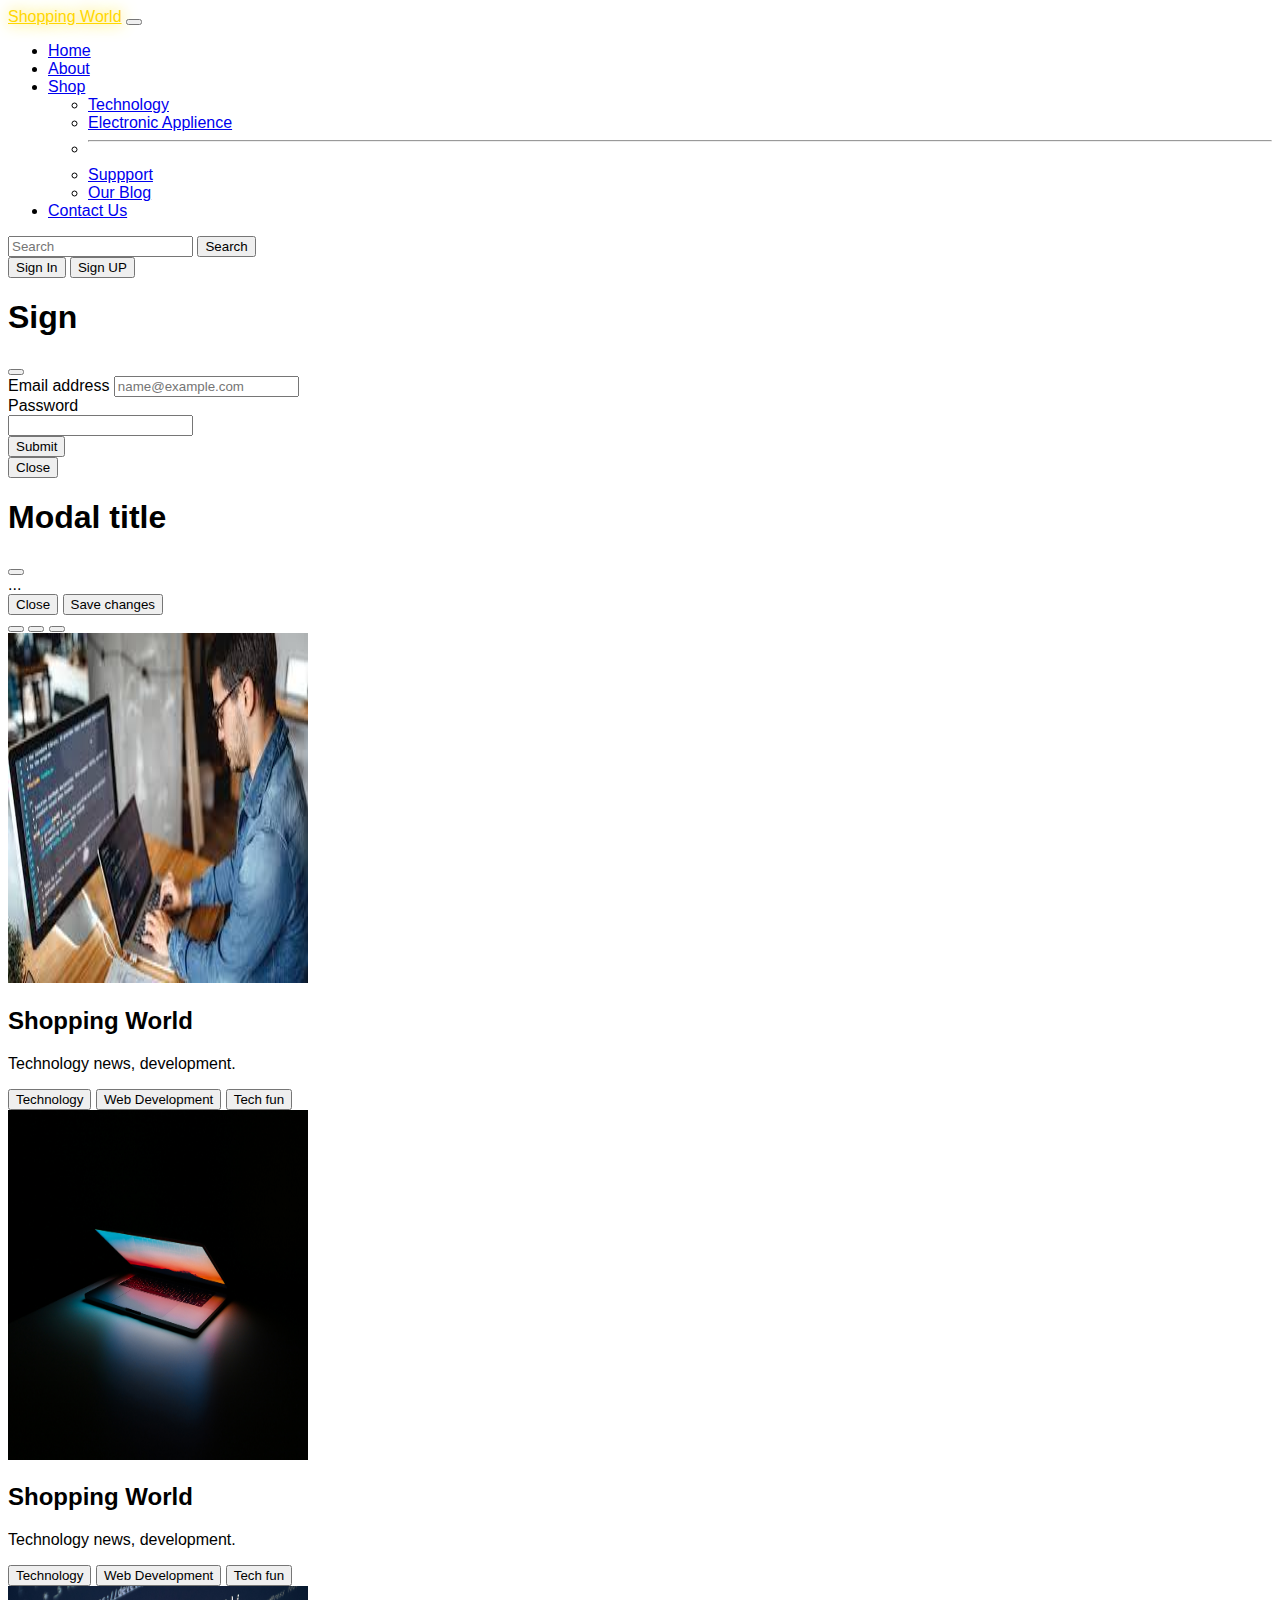
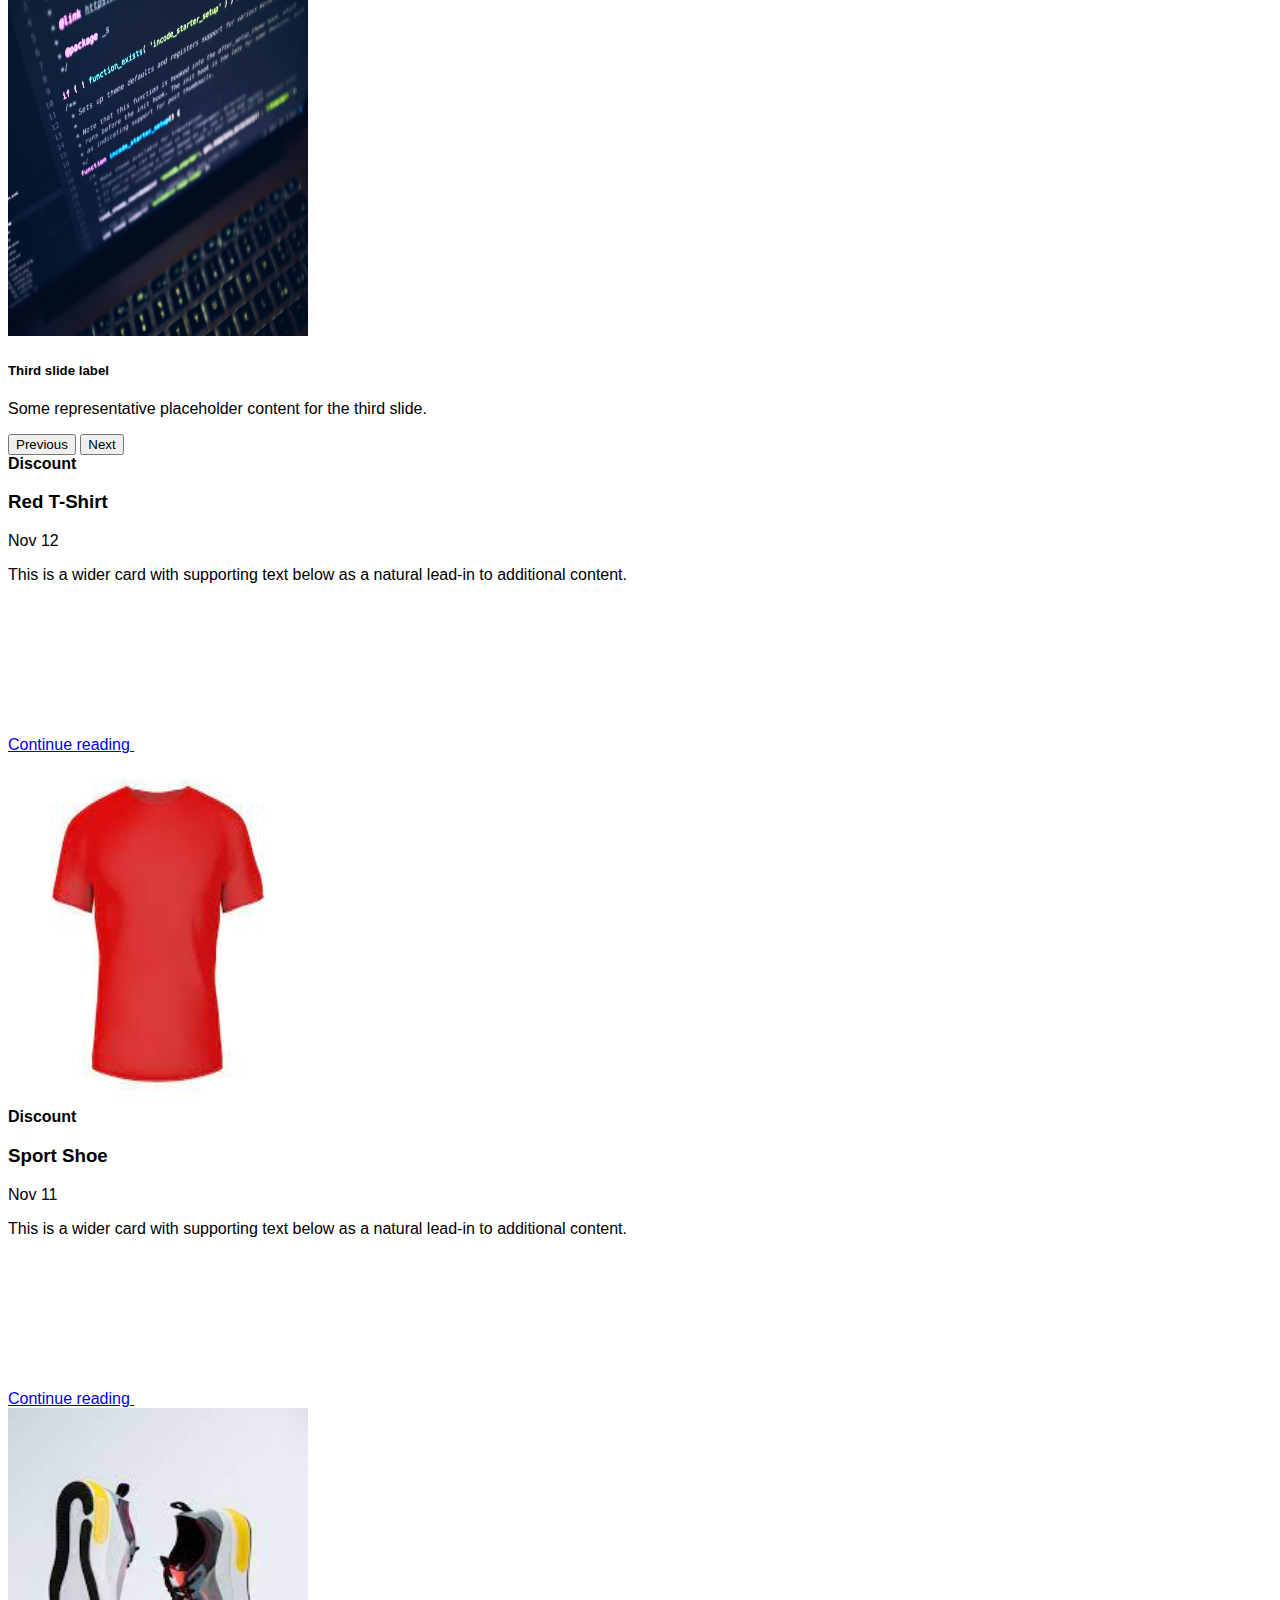
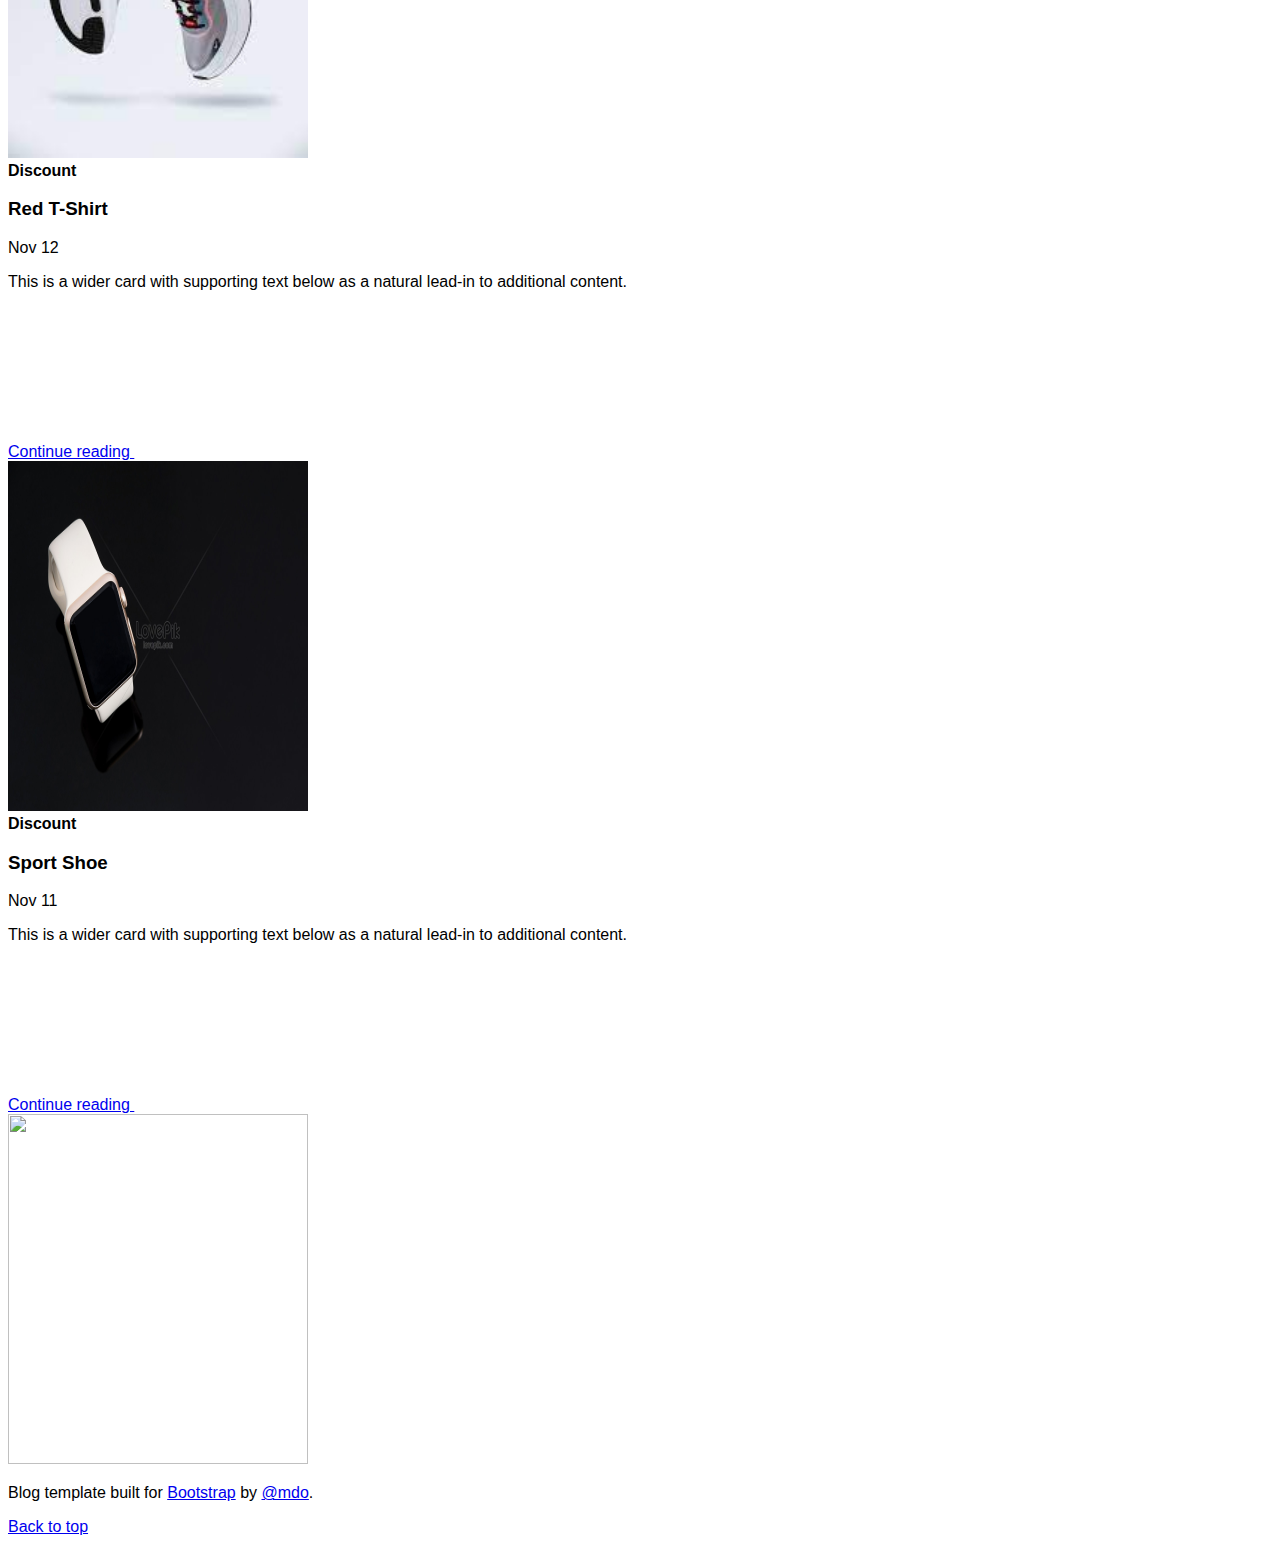
==== index.html @ af424f82 "web complete tuning remainng" ====
<!doctype html>
<html lang="en">

<head>
  <meta charset="utf-8">
  <meta name="viewport" content="width=device-width, initial-scale=1">
  <title>Shopping world</title>
  <link href="https://cdn.jsdelivr.net/npm/bootstrap@5.3.0-alpha3/dist/css/bootstrap.min.css" rel="stylesheet"
    integrity="sha384-KK94CHFLLe+nY2dmCWGMq91rCGa5gtU4mk92HdvYe+M/SXH301p5ILy+dN9+nJOZ" crossorigin="anonymous">
  <link rel="stylesheet" href="e-commerce.css">
</head>

<body>
  <!-- navbar -->

  <nav class="navbar navbar-expand-lg bg-body-tertiary " data-bs-theme="dark">
    <div class="container-fluid ">
      <a class="navbar-brand logo" href="#">Shopping World</a>
      <button class="navbar-toggler" type="button" data-bs-toggle="collapse" data-bs-target="#navbarSupportedContent"
        aria-controls="navbarSupportedContent" aria-expanded="false" aria-label="Toggle navigation">
        <span class="navbar-toggler-icon"></span>
      </button>
      <div class="collapse navbar-collapse" id="navbarSupportedContent">
        <ul class="navbar-nav me-auto mb-2 mb-lg-0">
          <li class="nav-item">
            <a class="nav-link active" aria-current="page" href="/index.html">Home</a>
          </li>
          <li class="nav-item">
            <a class="nav-link" href="/about.html">About</a>
          </li>
          <li class="nav-item dropdown">
            <a class="nav-link dropdown-toggle" href="#" role="button" data-bs-toggle="dropdown" aria-expanded="false">
              Shop
            </a>
            <ul class="dropdown-menu">
              <li><a class="dropdown-item" href="#">Technology</a></li>
              <li><a class="dropdown-item" href="#">Electronic Applience</a></li>
              <li>
                <hr class="dropdown-divider">
              </li>
              <li><a class="dropdown-item" href="#">Suppport</a></li>
              <li><a class="dropdown-item" href="#">Our Blog</a></li>
            </ul>
          </li>
          <li class="nav-item">
            <a class="nav-link" href="/contact.html">Contact Us</a>
          </li>
        </ul>
        <form class="d-flex" role="search">
          <input class="form-control me-2" type="search" placeholder="Search" aria-label="Search">
          <button class="btn btn-outline-light" type="submit">Search</button>
        </form>
        <div class="mx-4">
          <button class="btn btn-info" data-bs-toggle="modal" data-bs-target="#loginModal">Sign In</button>
          <button class="btn btn-info" data-bs-toggle="modal" data-bs-target="#signupModal">Sign UP</button>
        </div>
      </div>
    </div>
  </nav>
  <!-- /navbar -->

  <!--login Modal -->
  <div class="modal fade" id="loginModal" tabindex="-1" aria-labelledby="loginModalLabel" aria-hidden="true">
    <div class="modal-dialog">
      <div class="modal-content">
        <div class="modal-header">
          <h1 class="modal-title fs-5" id="loginModalLabel">Sign</h1>
          <button type="button" class="btn-close" data-bs-dismiss="modal" aria-label="Close"></button>
        </div>
        <div class="modal-body">
          <div class="mb-3">
            <label for="exampleFormControlInput1" class="form-label">Email address</label>
            <input type="email" class="form-control" id="exampleFormControlInput1" placeholder="name@example.com">
          </div>
          <div class="mb-3 row">
            <label for="exampleFormControlInput1" class="form-label"">Password</label>
          <div class=" col-sm-10">
              <input type="password" class="form-control" id="inputPassword">
          </div>
        </div>
        <button class="btn btn-info">Submit</button>
      </div>
      <div class="modal-footer">
        <button type="button" class="btn btn-secondary" data-bs-dismiss="modal">Close</button>
              </div>
    </div>
  </div>
  </div>
  <!-- sign upmodal -->
  <div class="modal fade" id="signupModal" tabindex="-1" aria-labelledby="signupModalLabel" aria-hidden="true">
    <div class="modal-dialog">
      <div class="modal-content">
        <div class="modal-header">
          <h1 class="modal-title fs-5" id="signupModalLabel">Modal title</h1>
          <button type="button" class="btn-close" data-bs-dismiss="modal" aria-label="Close"></button>
        </div>
        <div class="modal-body">
          ...
        </div>
        <div class="modal-footer">
          <button type="button" class="btn btn-secondary" data-bs-dismiss="modal">Close</button>
          <button type="button" class="btn btn-primary">Save changes</button>
        </div>
      </div>
    </div>
  </div>

  <!-- carousel -->
  <div id="carouselExample  " class="carousel slide carousel-fade">
    <div class="carousel-indicators">
      <button type="button" data-bs-target="#carouselExampleCaptions" data-bs-slide-to="0" class="active"
        aria-current="true" aria-label="Slide 1"></button>
      <button type="button" data-bs-target="#carouselExampleCaptions" data-bs-slide-to="1"
        aria-label="Slide 2"></button>
      <button type="button" data-bs-target="#carouselExampleCaptions" data-bs-slide-to="2"
        aria-label="Slide 3"></button>
    </div>
    <div class="carousel-inner">
      <div class="carousel-item active">
        <img src="/images/images6.jpg" class="d-block w-100" alt="...">
        <div class="carousel-caption d-none d-md-block">
          <h2>Shopping World</h2>
          <p>Technology news, development.</p>
          <button class="btn btn-danger">Technology</button>
          <button class="btn btn-primary">Web Development</button>
          <button class="btn btn-success">Tech fun</button>
        </div>
      </div>
      <div class="carousel-item">
        <img src="images/image2.jpg" class="d-block w-100" alt="...">
        <div class="carousel-caption d-none d-md-block">
          <h2>Shopping World</h2>
          <p>Technology news, development.</p>
          <button class="btn btn-danger">Technology</button>
          <button class="btn btn-primary">Web Development</button>
          <button class="btn btn-success">Tech fun</button>
        </div>
      </div>
      <div class="carousel-item">
        <img src="/images/image5.jpg" class="d-block w-100" alt="...">
        <div class="carousel-caption d-none d-md-block">
          <h5>Third slide label</h5>
          <p>Some representative placeholder content for the third slide.</p>
        </div>
      </div>
    </div>
    <button class="carousel-control-prev" type="button" data-bs-target="#carouselExampleCaptions" data-bs-slide="prev">
      <span class="carousel-control-prev-icon" aria-hidden="true"></span>
      <span class="visually-hidden">Previous</span>
    </button>
    <button class="carousel-control-next" type="button" data-bs-target="#carouselExampleCaptions" data-bs-slide="next">
      <span class="carousel-control-next-icon" aria-hidden="true"></span>
      <span class="visually-hidden">Next</span>
    </button>
  </div>
  <!-- /carousel -->

  <!-- cards -->
  <div class="container my-4">
    <div class="row mb-2">
      <div class="col-md-6">
        <div class="row g-0 border rounded overflow-hidden flex-md-row mb-4 shadow-sm h-md-250 position-relative">
          <div class="col p-4 d-flex flex-column position-static">
            <strong class="d-inline-block mb-2 text-primary-emphasis">Discount</strong>
            <h3 class="mb-0">Red T-Shirt</h3>
            <div class="mb-1 text-body-secondary">Nov 12</div>
            <p class="card-text mb-auto">This is a wider card with supporting text below as a natural lead-in to
              additional content.</p>
            <a href="#" class="icon-link gap-1 icon-link-hover stretched-link">
              Continue reading
              <svg class="bi">
                <use xlink:href="#chevron-right"></use>
              </svg>
            </a>
          </div>
          <div class="col-auto d-none d-lg-block">
            <img class="bd-placeholder-img" width="200" height="250" src="/images/slide1.jpg" alt="">
          </div>
        </div>
      </div>
      <div class="col-md-6">
        <div class="row g-0 border rounded overflow-hidden flex-md-row mb-4 shadow-sm h-md-250 position-relative">
          <div class="col p-4 d-flex flex-column position-static">
            <strong class="d-inline-block mb-2 text-success-emphasis">Discount</strong>
            <h3 class="mb-0">Sport Shoe</h3>
            <div class="mb-1 text-body-secondary">Nov 11</div>
            <p class="mb-auto">This is a wider card with supporting text below as a natural lead-in to additional
              content.</p>
            <a href="#" class="icon-link gap-1 icon-link-hover stretched-link">
              Continue reading
              <svg class="bi">
                <use xlink:href="#chevron-right"></use>
              </svg>
            </a>
          </div>
          <div class="col-auto d-none d-lg-block">
            <img class="bd-placeholder-img" width="200" height="250" src="/images/slide3.jpg" alt="">
          </div>
        </div>
      </div>
    </div>
  </div>
  <div class="container my-4">
    <div class="row mb-2">
      <div class="col-md-6">
        <div class="row g-0 border rounded overflow-hidden flex-md-row mb-4 shadow-sm h-md-250 position-relative">
          <div class="col p-4 d-flex flex-column position-static">
            <strong class="d-inline-block mb-2 text-primary-emphasis">Discount</strong>
            <h3 class="mb-0">Red T-Shirt</h3>
            <div class="mb-1 text-body-secondary">Nov 12</div>
            <p class="card-text mb-auto">This is a wider card with supporting text below as a natural lead-in to
              additional content.</p>
            <a href="#" class="icon-link gap-1 icon-link-hover stretched-link">
              Continue reading
              <svg class="bi">
                <use xlink:href="#chevron-right"></use>
              </svg>
            </a>
          </div>
          <div class="col-auto d-none d-lg-block">
            <img class="bd-placeholder-img" width="200" height="250" src="/images/slide2.jpg" alt="">
          </div>
        </div>
      </div>
      <div class="col-md-6">
        <div class="row g-0 border rounded overflow-hidden flex-md-row mb-4 shadow-sm h-md-250 position-relative">
          <div class="col p-4 d-flex flex-column position-static">
            <strong class="d-inline-block mb-2 text-success-emphasis">Discount</strong>
            <h3 class="mb-0">Sport Shoe</h3>
            <div class="mb-1 text-body-secondary">Nov 11</div>
            <p class="mb-auto">This is a wider card with supporting text below as a natural lead-in to additional
              content.</p>
            <a href="#" class="icon-link gap-1 icon-link-hover stretched-link">
              Continue reading
              <svg class="bi">
                <use xlink:href="#chevron-right"></use>
              </svg>
            </a>
          </div>
          <div class="col-auto d-none d-lg-block">
            <img class="bd-placeholder-img" width="200" height="250" src="/images/image1.jpg" alt="">
          </div>
        </div>
      </div>
    </div>
  </div>
  <!-- /cards -->
  <!-- <footer> -->
  <footer class="py-5 text-center text-body-secondary bg-body-tertiary">
    <p>Blog template built for <a href="https://getbootstrap.com/">Bootstrap</a> by <a
        href="https://twitter.com/mdo">@mdo</a>.</p>
    <p class="mb-0">
      <a href="#">Back to top</a>
    </p>
  </footer>
  <!-- </footer> -->


  <script src="https://cdn.jsdelivr.net/npm/bootstrap@5.3.0-alpha3/dist/js/bootstrap.bundle.min.js"
    integrity="sha384-ENjdO4Dr2bkBIFxQpeoTz1HIcje39Wm4jDKdf19U8gI4ddQ3GYNS7NTKfAdVQSZe"
    crossorigin="anonymous"></script>
</body>

</html>
---- e-commerce.css ----
body{
    font-family: 'Franklin Gothic Medium', 'Arial Narrow', Arial, sans-serif;
    /* background: darkblue; */
}
.logo{
    color: gold;
    text-shadow: 0px 0px 1rem;
}
img{
    width: 300px;
    height: 350px;
}
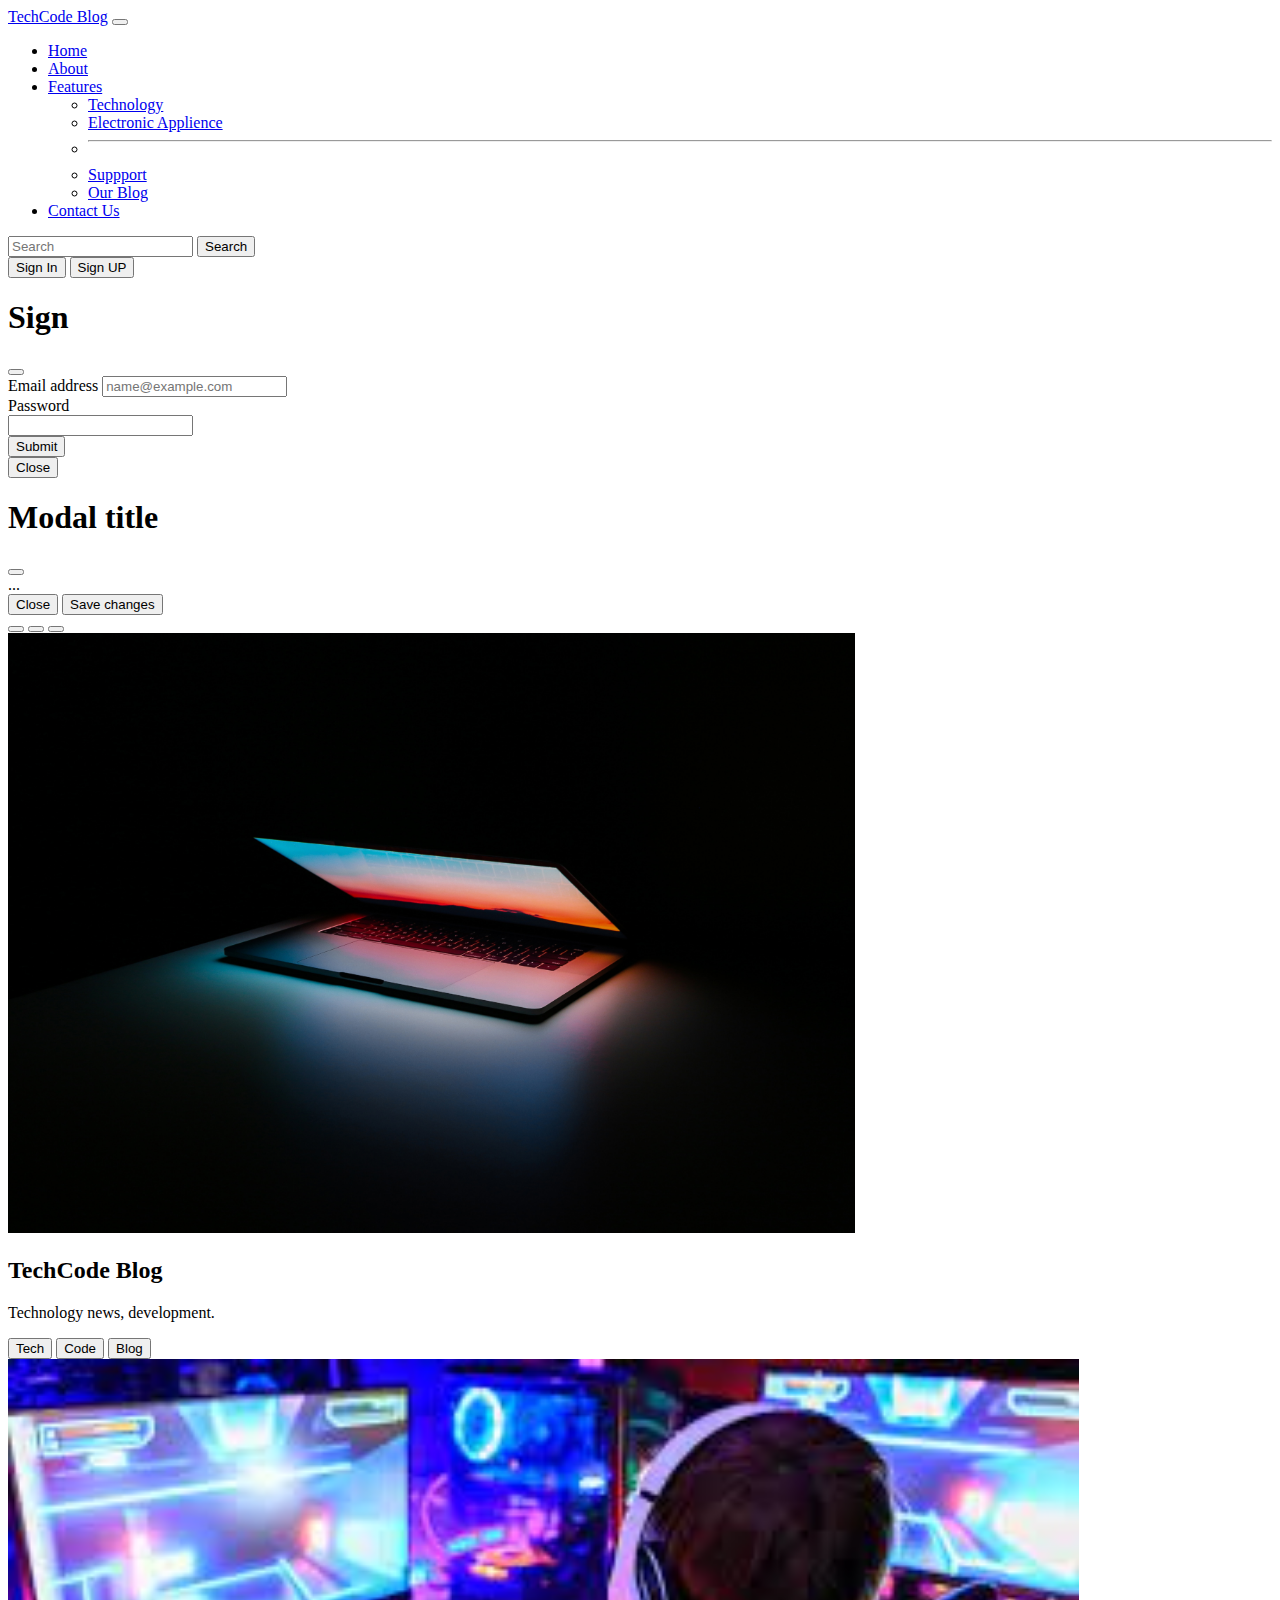
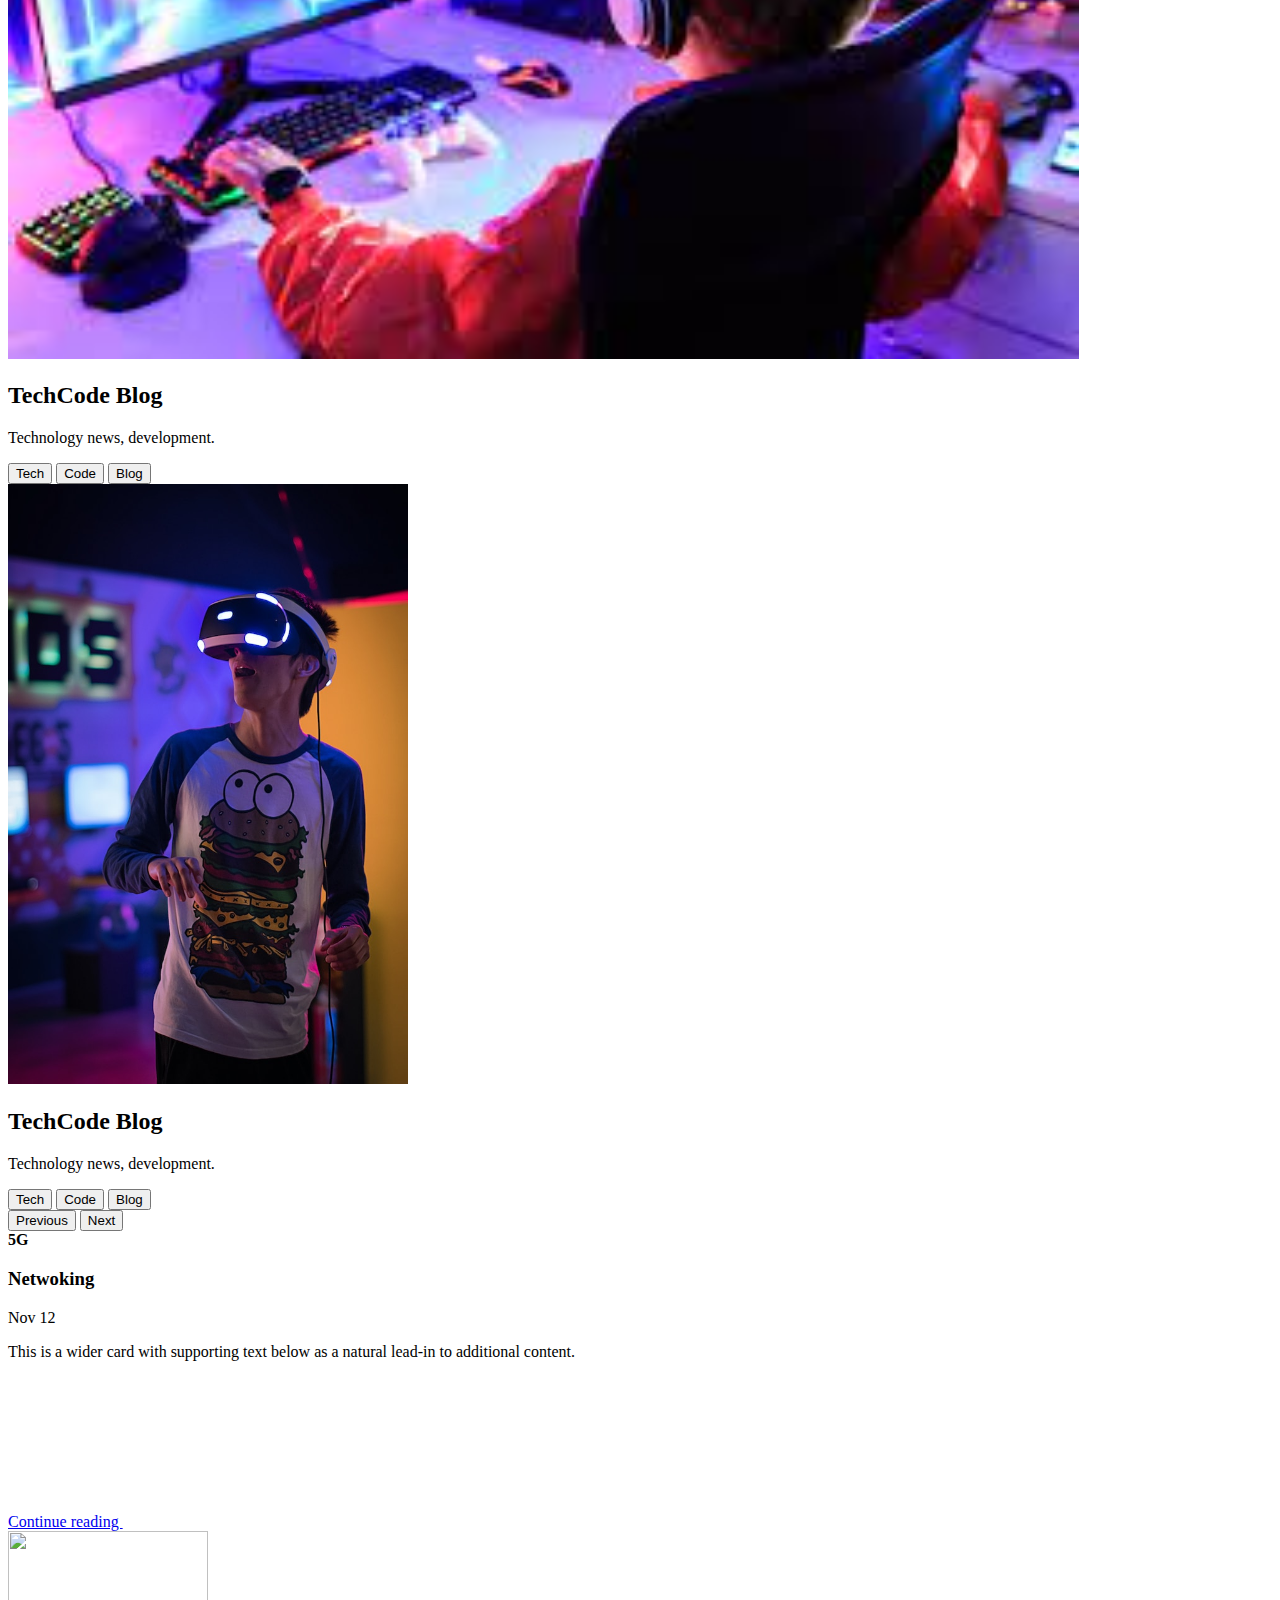
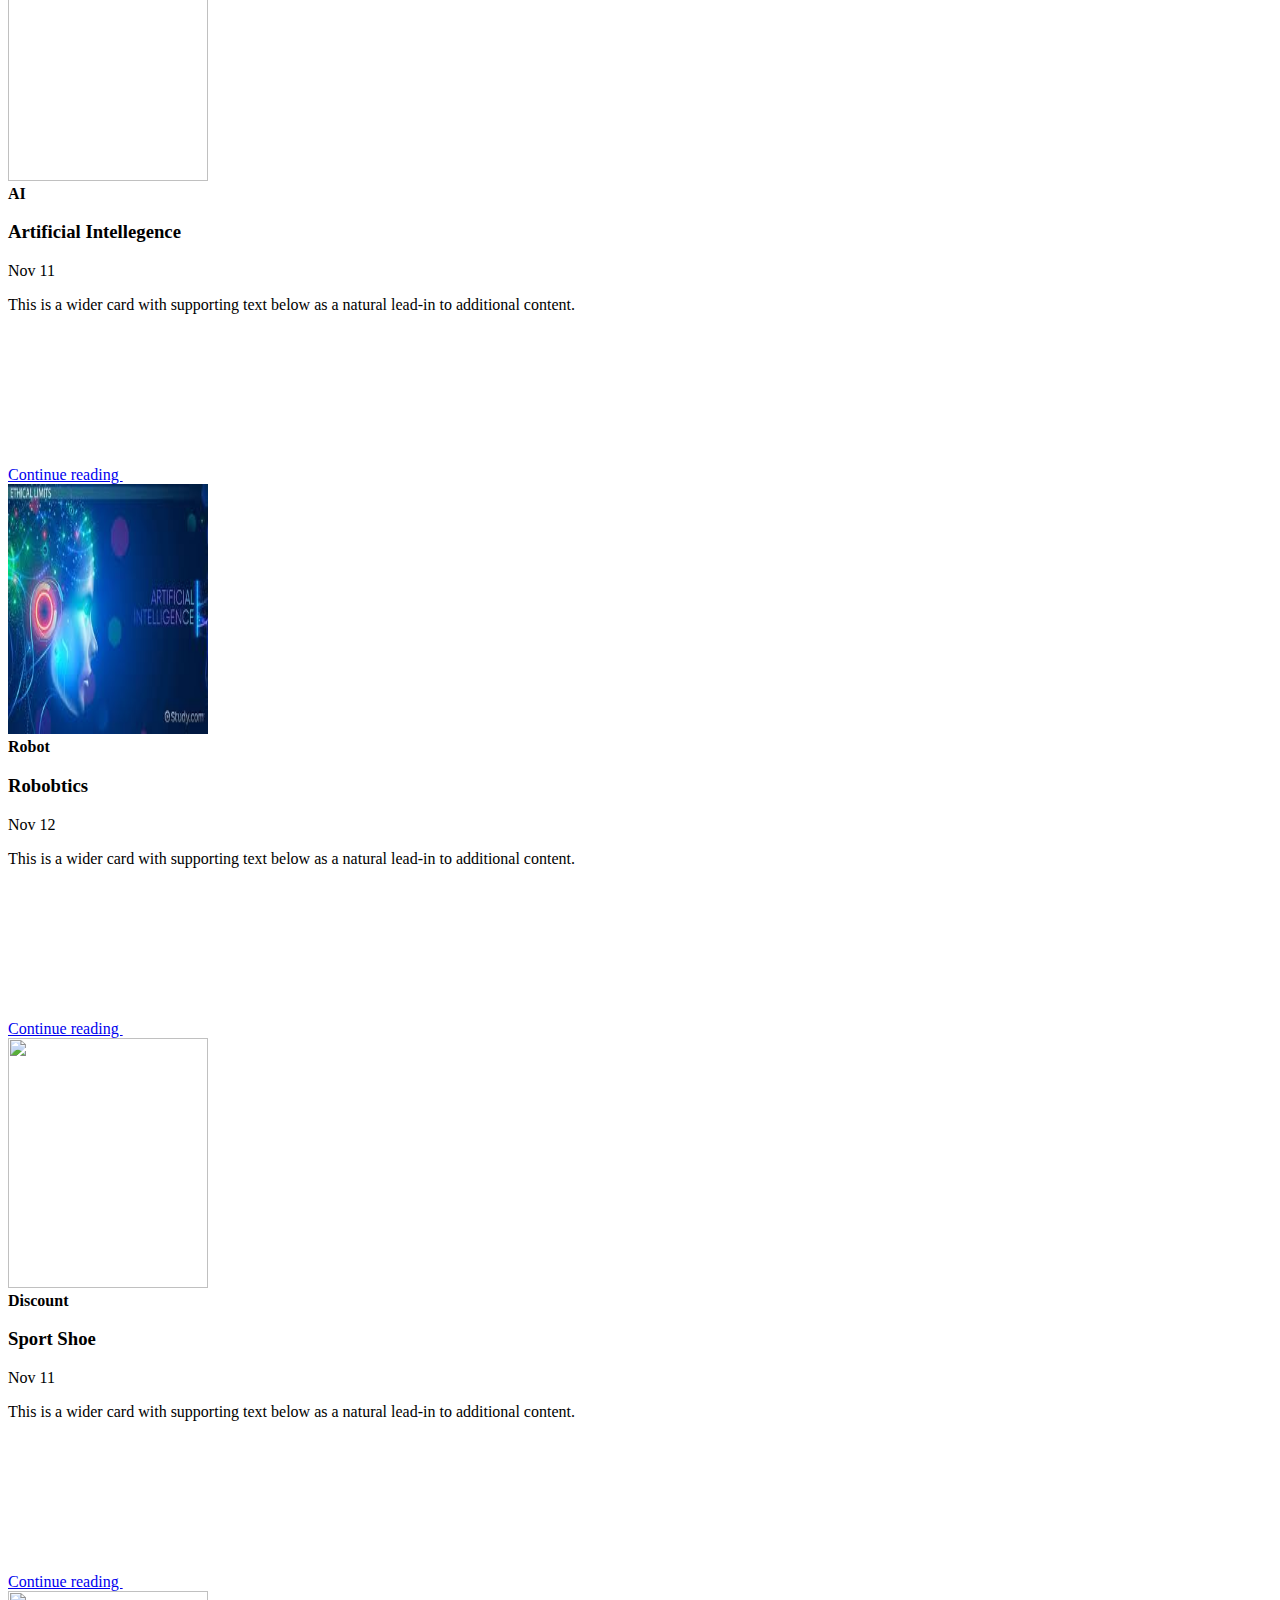
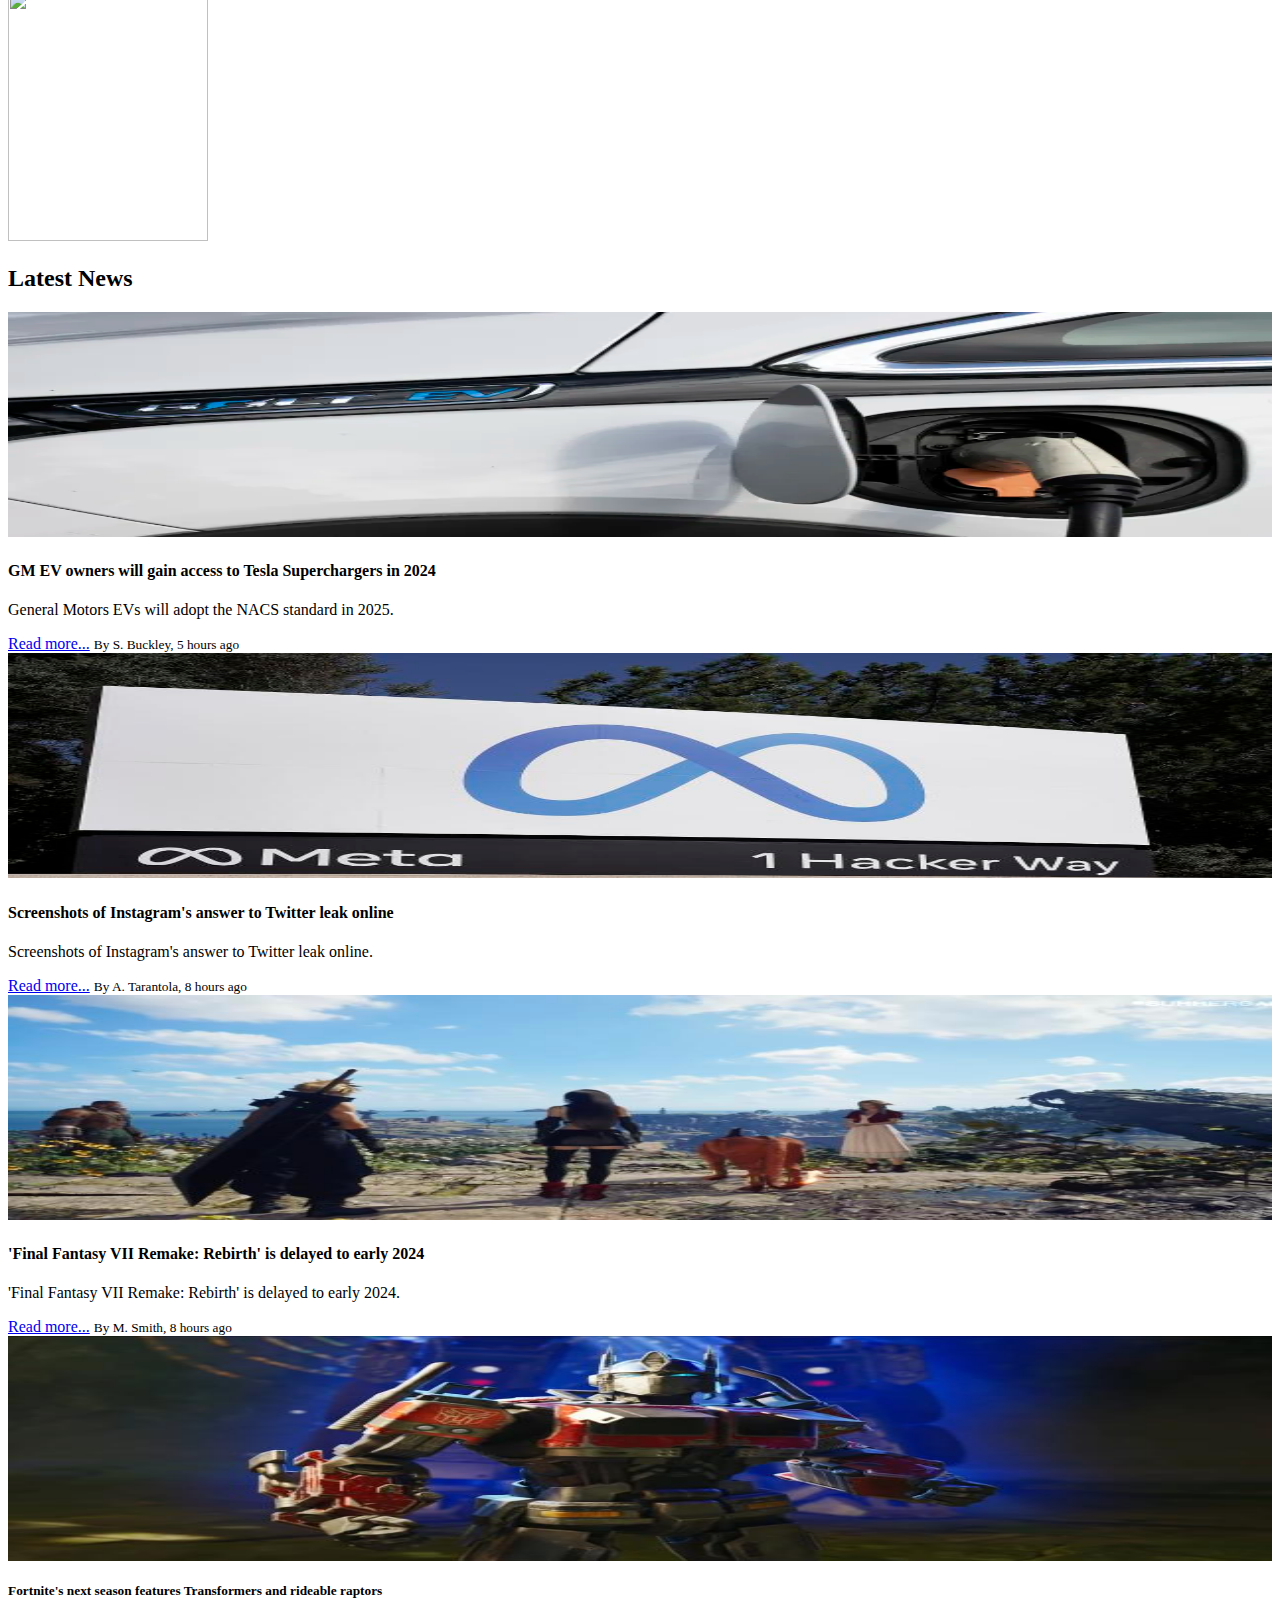
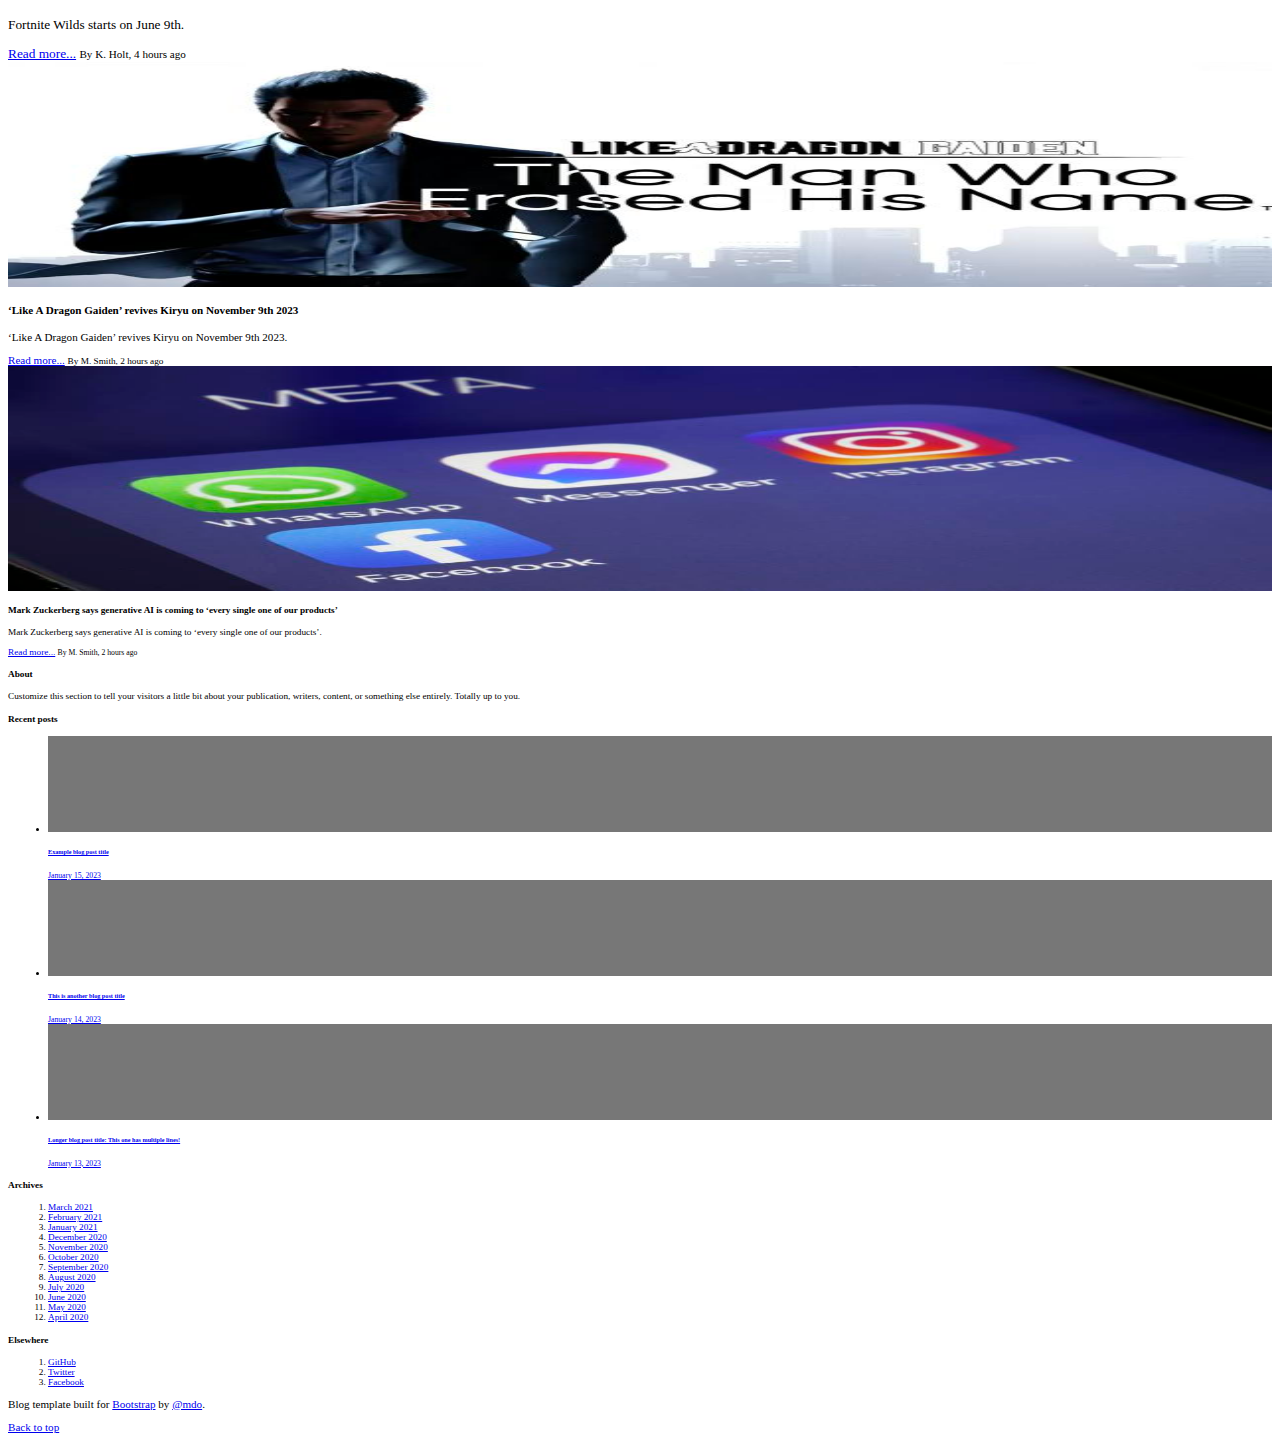
==== commit 3941db2c: "latest news section added" ====
--- a/index.html
+++ b/index.html
@@ -13,48 +13,49 @@
 <body>
   <!-- navbar -->
 
-  <nav class="navbar navbar-expand-lg bg-body-tertiary " data-bs-theme="dark">
+  <nav class="navbar navbar-expand-lg bg-body-tertiary " data-bs-theme="light">
     <div class="container-fluid ">
-      <a class="navbar-brand logo" href="#">Shopping World</a>
-      <button class="navbar-toggler" type="button" data-bs-toggle="collapse" data-bs-target="#navbarSupportedContent"
+      <a class="navbar-brand logo text-danger fw-bolder" href="#" ">TechCode Blog</a>
+      <button class=" navbar-toggler" type="button" data-bs-toggle="collapse" data-bs-target="#navbarSupportedContent"
         aria-controls="navbarSupportedContent" aria-expanded="false" aria-label="Toggle navigation">
         <span class="navbar-toggler-icon"></span>
-      </button>
-      <div class="collapse navbar-collapse" id="navbarSupportedContent">
-        <ul class="navbar-nav me-auto mb-2 mb-lg-0">
-          <li class="nav-item">
-            <a class="nav-link active" aria-current="page" href="/index.html">Home</a>
-          </li>
-          <li class="nav-item">
-            <a class="nav-link" href="/about.html">About</a>
-          </li>
-          <li class="nav-item dropdown">
-            <a class="nav-link dropdown-toggle" href="#" role="button" data-bs-toggle="dropdown" aria-expanded="false">
-              Shop
-            </a>
-            <ul class="dropdown-menu">
-              <li><a class="dropdown-item" href="#">Technology</a></li>
-              <li><a class="dropdown-item" href="#">Electronic Applience</a></li>
-              <li>
-                <hr class="dropdown-divider">
-              </li>
-              <li><a class="dropdown-item" href="#">Suppport</a></li>
-              <li><a class="dropdown-item" href="#">Our Blog</a></li>
-            </ul>
-          </li>
-          <li class="nav-item">
-            <a class="nav-link" href="/contact.html">Contact Us</a>
-          </li>
-        </ul>
-        <form class="d-flex" role="search">
-          <input class="form-control me-2" type="search" placeholder="Search" aria-label="Search">
-          <button class="btn btn-outline-light" type="submit">Search</button>
-        </form>
-        <div class="mx-4">
-          <button class="btn btn-info" data-bs-toggle="modal" data-bs-target="#loginModal">Sign In</button>
-          <button class="btn btn-info" data-bs-toggle="modal" data-bs-target="#signupModal">Sign UP</button>
-        </div>
-      </div>
+        </button>
+        <div class="collapse navbar-collapse" id="navbarSupportedContent">
+          <ul class="navbar-nav me-auto mb-2 mb-lg-0">
+            <li class="nav-item">
+              <a class="nav-link active" aria-current="page" href="/index.html">Home</a>
+            </li>
+            <li class="nav-item">
+              <a class="nav-link" href="/about.html">About</a>
+            </li>
+            <li class="nav-item dropdown">
+              <a class="nav-link dropdown-toggle" href="#" role="button" data-bs-toggle="dropdown"
+                aria-expanded="false">
+                Features
+              </a>
+              <ul class="dropdown-menu">
+                <li><a class="dropdown-item" href="#">Technology</a></li>
+                <li><a class="dropdown-item" href="#">Electronic Applience</a></li>
+                <li>
+                  <hr class="dropdown-divider">
+                </li>
+                <li><a class="dropdown-item" href="#">Suppport</a></li>
+                <li><a class="dropdown-item" href="#">Our Blog</a></li>
+              </ul>
+            </li>
+            <li class="nav-item">
+              <a class="nav-link" href="/contact.html">Contact Us</a>
+            </li>
+          </ul>
+          <form class="d-flex" role="search">
+            <input class="form-control me-2" type="search" placeholder="Search" aria-label="Search">
+            <button class="btn btn-outline-dark" type="submit">Search</button>
+          </form>
+          <div class="mx-4">
+            <button class="btn btn-dark" data-bs-toggle="modal" data-bs-target="#loginModal">Sign In</button>
+            <button class="btn btn-dark" data-bs-toggle="modal" data-bs-target="#signupModal">Sign UP</button>
+          </div>
+        </div>
     </div>
   </nav>
   <!-- /navbar -->
@@ -82,7 +83,7 @@
       </div>
       <div class="modal-footer">
         <button type="button" class="btn btn-secondary" data-bs-dismiss="modal">Close</button>
-              </div>
+      </div>
     </div>
   </div>
   </div>
@@ -106,7 +107,7 @@
   </div>
 
   <!-- carousel -->
-  <div id="carouselExample  " class="carousel slide carousel-fade">
+  <div id="carouselExampleCaptions" class="carousel slide">
     <div class="carousel-indicators">
       <button type="button" data-bs-target="#carouselExampleCaptions" data-bs-slide-to="0" class="active"
         aria-current="true" aria-label="Slide 1"></button>
@@ -117,30 +118,33 @@
     </div>
     <div class="carousel-inner">
       <div class="carousel-item active">
-        <img src="/images/images6.jpg" class="d-block w-100" alt="...">
+        <img src="images/slide1.jpg" height="600" class="d-block w-100" alt="...">
         <div class="carousel-caption d-none d-md-block">
-          <h2>Shopping World</h2>
+          <h2 class="fw-bold">TechCode Blog</h2>
           <p>Technology news, development.</p>
-          <button class="btn btn-danger">Technology</button>
-          <button class="btn btn-primary">Web Development</button>
-          <button class="btn btn-success">Tech fun</button>
+          <button class="btn btn-danger">Tech</button>
+          <button class="btn btn-primary">Code</button>
+          <button class="btn btn-success">Blog</button>
         </div>
       </div>
       <div class="carousel-item">
-        <img src="images/image2.jpg" class="d-block w-100" alt="...">
+        <img src="images/slide2.jpg" height="600" class="d-block w-100" alt="...">
         <div class="carousel-caption d-none d-md-block">
-          <h2>Shopping World</h2>
+          <h2 class="fw-bold">TechCode Blog</h2>
           <p>Technology news, development.</p>
-          <button class="btn btn-danger">Technology</button>
-          <button class="btn btn-primary">Web Development</button>
-          <button class="btn btn-success">Tech fun</button>
+          <button class="btn btn-danger">Tech</button>
+          <button class="btn btn-primary">Code</button>
+          <button class="btn btn-success">Blog</button>
         </div>
       </div>
       <div class="carousel-item">
-        <img src="/images/image5.jpg" class="d-block w-100" alt="...">
+        <img src="images/slide3.jpg" height="600" class="d-block w-100" alt="...">
         <div class="carousel-caption d-none d-md-block">
-          <h5>Third slide label</h5>
-          <p>Some representative placeholder content for the third slide.</p>
+          <h2 class="fw-bold">TechCode Blog</h2>
+          <p>Technology news, development.</p>
+          <button class="btn btn-danger">Tech</button>
+          <button class="btn btn-primary">Code</button>
+          <button class="btn btn-success">Blog</button>
         </div>
       </div>
     </div>
@@ -153,6 +157,7 @@
       <span class="visually-hidden">Next</span>
     </button>
   </div>
+
   <!-- /carousel -->
 
   <!-- cards -->
@@ -161,8 +166,8 @@
       <div class="col-md-6">
         <div class="row g-0 border rounded overflow-hidden flex-md-row mb-4 shadow-sm h-md-250 position-relative">
           <div class="col p-4 d-flex flex-column position-static">
-            <strong class="d-inline-block mb-2 text-primary-emphasis">Discount</strong>
-            <h3 class="mb-0">Red T-Shirt</h3>
+            <strong class="d-inline-block mb-2 text-primary-emphasis">5G</strong>
+            <h3 class="mb-0">Netwoking</h3>
             <div class="mb-1 text-body-secondary">Nov 12</div>
             <p class="card-text mb-auto">This is a wider card with supporting text below as a natural lead-in to
               additional content.</p>
@@ -174,7 +179,51 @@
             </a>
           </div>
           <div class="col-auto d-none d-lg-block">
-            <img class="bd-placeholder-img" width="200" height="250" src="/images/slide1.jpg" alt="">
+            <img class="bd-placeholder-img" width="200" height="250" src="images/image1.jpg" alt="">
+          </div>
+        </div>
+      </div>
+      <div class="col-md-6">
+        <div class="row g-0 border rounded overflow-hidden flex-md-row mb-4 shadow-sm h-md-250 position-relative">
+          <div class="col p-4 d-flex flex-column position-static">
+            <strong class="d-inline-block mb-2 text-success-emphasis">AI</strong>
+            <h3 class="mb-0">Artificial Intellegence</h3>
+            <div class="mb-1 text-body-secondary">Nov 11</div>
+            <p class="mb-auto">This is a wider card with supporting text below as a natural lead-in to additional
+              content.</p>
+            <a href="#" class="icon-link gap-1 icon-link-hover stretched-link">
+              Continue reading
+              <svg class="bi">
+                <use xlink:href="#chevron-right"></use>
+              </svg>
+            </a>
+          </div>
+          <div class="col-auto d-none d-lg-block">
+            <img class="bd-placeholder-img" width="200" height="250" src="images/image2.jpg" alt="">
+          </div>
+        </div>
+      </div>
+    </div>
+  </div>
+  <div class="container my-4">
+    <div class="row mb-2">
+      <div class="col-md-6">
+        <div class="row g-0 border rounded overflow-hidden flex-md-row mb-4 shadow-sm h-md-250 position-relative">
+          <div class="col p-4 d-flex flex-column position-static">
+            <strong class="d-inline-block mb-2 text-primary-emphasis">Robot</strong>
+            <h3 class="mb-0">Robobtics</h3>
+            <div class="mb-1 text-body-secondary">Nov 12</div>
+            <p class="card-text mb-auto">This is a wider card with supporting text below as a natural lead-in to
+              additional content.</p>
+            <a href="#" class="icon-link gap-1 icon-link-hover stretched-link">
+              Continue reading
+              <svg class="bi">
+                <use xlink:href="#chevron-right"></use>
+              </svg>
+            </a>
+          </div>
+          <div class="col-auto d-none d-lg-block">
+            <img class="bd-placeholder-img" width="200" height="250" src="images/image3.jpg" alt="">
           </div>
         </div>
       </div>
@@ -194,57 +243,193 @@
             </a>
           </div>
           <div class="col-auto d-none d-lg-block">
-            <img class="bd-placeholder-img" width="200" height="250" src="/images/slide3.jpg" alt="">
-          </div>
-        </div>
-      </div>
-    </div>
-  </div>
-  <div class="container my-4">
-    <div class="row mb-2">
-      <div class="col-md-6">
-        <div class="row g-0 border rounded overflow-hidden flex-md-row mb-4 shadow-sm h-md-250 position-relative">
-          <div class="col p-4 d-flex flex-column position-static">
-            <strong class="d-inline-block mb-2 text-primary-emphasis">Discount</strong>
-            <h3 class="mb-0">Red T-Shirt</h3>
-            <div class="mb-1 text-body-secondary">Nov 12</div>
-            <p class="card-text mb-auto">This is a wider card with supporting text below as a natural lead-in to
-              additional content.</p>
-            <a href="#" class="icon-link gap-1 icon-link-hover stretched-link">
-              Continue reading
-              <svg class="bi">
-                <use xlink:href="#chevron-right"></use>
-              </svg>
-            </a>
-          </div>
-          <div class="col-auto d-none d-lg-block">
-            <img class="bd-placeholder-img" width="200" height="250" src="/images/slide2.jpg" alt="">
-          </div>
-        </div>
-      </div>
-      <div class="col-md-6">
-        <div class="row g-0 border rounded overflow-hidden flex-md-row mb-4 shadow-sm h-md-250 position-relative">
-          <div class="col p-4 d-flex flex-column position-static">
-            <strong class="d-inline-block mb-2 text-success-emphasis">Discount</strong>
-            <h3 class="mb-0">Sport Shoe</h3>
-            <div class="mb-1 text-body-secondary">Nov 11</div>
-            <p class="mb-auto">This is a wider card with supporting text below as a natural lead-in to additional
-              content.</p>
-            <a href="#" class="icon-link gap-1 icon-link-hover stretched-link">
-              Continue reading
-              <svg class="bi">
-                <use xlink:href="#chevron-right"></use>
-              </svg>
-            </a>
-          </div>
-          <div class="col-auto d-none d-lg-block">
-            <img class="bd-placeholder-img" width="200" height="250" src="/images/image1.jpg" alt="">
-          </div>
-        </div>
-      </div>
-    </div>
-  </div>
+            <img class="bd-placeholder-img" width="200" height="250" src="images/image4.jpg" alt="">
+          </div>
+        </div>
+      </div>
+    </div>
+  </div>
+
   <!-- /cards -->
+
+  <!--  latest news Start  -->
+  <div class="row g-5 justify-content-center align-items-center">
+    <h2 class="text-center">Latest News</h2>
+    <div class="col-md-8 ">
+
+      <div class="col">
+        <div class="card shadow-sm flex-row mt-3 ">
+          <img src="images/news1.jpg" class="bd-placeholder-img card-img-top" width="100%" height="225" alt="">
+          <div class="card-body d-flex justify-content-evenly flex-column">
+            <h4>GM EV owners will gain access to Tesla Superchargers in 2024</h4>
+            <p class="card-text">General Motors EVs will adopt the NACS standard in 2025.</p>
+            <div class="d-flex justify-content-between align-items-center">
+              <a href="#">Read more...</a>
+              <small class="text-body-secondary">By S. Buckley, 5 hours ago
+              </small>
+            </div>
+          </div>
+        </div>
+      </div>
+
+      <div class="col">
+        <div class="card shadow-sm flex-row mt-3 ">
+          <img src="images/news2.jpg" class="bd-placeholder-img card-img-top" width="100%" height="225" alt="">
+          <div class="card-body d-flex justify-content-evenly flex-column">
+            <h4>Screenshots of Instagram's answer to Twitter leak online</h4>
+            <p class="card-text">Screenshots of Instagram's answer to Twitter leak online.</p>
+            <div class="d-flex justify-content-between align-items-center">
+              <a href="#">Read more...</a>
+              <small class="text-body-secondary">By A. Tarantola, 8 hours ago
+              </small>
+            </div>
+          </div>
+        </div>
+      </div>
+
+      <div class="col">
+        <div class="card shadow-sm flex-row mt-3 ">
+          <img src="images/news3.jpg" class="bd-placeholder-img card-img-top" width="100%" height="225" alt="">
+          <div class="card-body d-flex justify-content-evenly flex-column">
+            <h4>'Final Fantasy VII Remake: Rebirth' is delayed to early 2024</h4>
+            <p class="card-text">'Final Fantasy VII Remake: Rebirth' is delayed to early 2024.</p>
+            <div class="d-flex justify-content-between align-items-center">
+              <a href="#">Read more...</a>
+              <small class="text-body-secondary">By M. Smith, 8 hours ago
+            </div>
+          </div>
+        </div>
+      </div>
+
+      <div class="col">
+        <div class="card shadow-sm flex-row mt-3 ">
+          <img src="images/news4.jpg" class="bd-placeholder-img card-img-top" width="100%" height="225" alt="">
+          <div class="card-body d-flex justify-content-evenly flex-column">
+            <h4>Fortnite's next season features Transformers and rideable raptors</h4>
+            <p class="card-text">Fortnite Wilds starts on June 9th.</p>
+            <div class="d-flex justify-content-between align-items-center">
+              <a href="#">Read more...</a>
+              <small class="text-body-secondary">By K. Holt, 4 hours ago
+            </div>
+          </div>
+        </div>
+      </div>
+
+      <div class="col">
+        <div class="card shadow-sm flex-row mt-3 ">
+          <img src="images/news5.jpg" class="bd-placeholder-img card-img-top" width="100%" height="225" alt="">
+          <div class="card-body d-flex justify-content-evenly flex-column">
+            <h4>‘Like A Dragon Gaiden’ revives Kiryu on November 9th 2023</h4>
+            <p class="card-text">‘Like A Dragon Gaiden’ revives Kiryu on November 9th 2023.</p>
+            <div class="d-flex justify-content-between align-items-center">
+              <a href="#">Read more...</a>
+              <small class="text-body-secondary">By M. Smith, 2 hours ago
+            </div>
+          </div>
+        </div>
+      </div>
+
+      <div class="col">
+        <div class="card shadow-sm flex-row mt-3 ">
+          <img src="images/news6.jpg" class="bd-placeholder-img card-img-top" width="100%" height="225" alt="">
+          <div class="card-body d-flex justify-content-evenly flex-column">
+            <h4>Mark Zuckerberg says generative AI is coming to ‘every single one of our products’</h4>
+            <p class="card-text">Mark Zuckerberg says generative AI is coming to ‘every single one of our products’.</p>
+            <div class="d-flex justify-content-between align-items-center">
+              <a href="#">Read more...</a>
+              <small class="text-body-secondary">By M. Smith, 2 hours ago
+            </div>
+          </div>
+        </div>
+      </div>
+
+
+    </div>
+    <!-- latest news end -->
+    <!-- Aside Start -->
+    <div class="col-md-4">
+      <div class="position-sticky" style="top: 2rem;">
+        <div class="p-4 mb-3 bg-body-tertiary rounded">
+          <h4 class="fst-italic">About</h4>
+          <p class="mb-0">Customize this section to tell your visitors a little bit about your publication, writers,
+            content, or something else entirely. Totally up to you.</p>
+        </div>
+
+        <div>
+          <h4 class="fst-italic">Recent posts</h4>
+          <ul class="list-unstyled">
+            <li>
+              <a class="d-flex flex-column flex-lg-row gap-3 align-items-start align-items-lg-center py-3 link-body-emphasis text-decoration-none border-top"
+                href="#">
+                <svg class="bd-placeholder-img" width="100%" height="96" xmlns="http://www.w3.org/2000/svg"
+                  aria-hidden="true" preserveAspectRatio="xMidYMid slice" focusable="false">
+                  <rect width="100%" height="100%" fill="#777"></rect>
+                </svg>
+                <div class="col-lg-8">
+                  <h6 class="mb-0">Example blog post title</h6>
+                  <small class="text-body-secondary">January 15, 2023</small>
+                </div>
+              </a>
+            </li>
+            <li>
+              <a class="d-flex flex-column flex-lg-row gap-3 align-items-start align-items-lg-center py-3 link-body-emphasis text-decoration-none border-top"
+                href="#">
+                <svg class="bd-placeholder-img" width="100%" height="96" xmlns="http://www.w3.org/2000/svg"
+                  aria-hidden="true" preserveAspectRatio="xMidYMid slice" focusable="false">
+                  <rect width="100%" height="100%" fill="#777"></rect>
+                </svg>
+                <div class="col-lg-8">
+                  <h6 class="mb-0">This is another blog post title</h6>
+                  <small class="text-body-secondary">January 14, 2023</small>
+                </div>
+              </a>
+            </li>
+            <li>
+              <a class="d-flex flex-column flex-lg-row gap-3 align-items-start align-items-lg-center py-3 link-body-emphasis text-decoration-none border-top"
+                href="#">
+                <svg class="bd-placeholder-img" width="100%" height="96" xmlns="http://www.w3.org/2000/svg"
+                  aria-hidden="true" preserveAspectRatio="xMidYMid slice" focusable="false">
+                  <rect width="100%" height="100%" fill="#777"></rect>
+                </svg>
+                <div class="col-lg-8">
+                  <h6 class="mb-0">Longer blog post title: This one has multiple lines!</h6>
+                  <small class="text-body-secondary">January 13, 2023</small>
+                </div>
+              </a>
+            </li>
+          </ul>
+        </div>
+
+        <div class="p-4">
+          <h4 class="fst-italic">Archives</h4>
+          <ol class="list-unstyled mb-0">
+            <li><a href="#">March 2021</a></li>
+            <li><a href="#">February 2021</a></li>
+            <li><a href="#">January 2021</a></li>
+            <li><a href="#">December 2020</a></li>
+            <li><a href="#">November 2020</a></li>
+            <li><a href="#">October 2020</a></li>
+            <li><a href="#">September 2020</a></li>
+            <li><a href="#">August 2020</a></li>
+            <li><a href="#">July 2020</a></li>
+            <li><a href="#">June 2020</a></li>
+            <li><a href="#">May 2020</a></li>
+            <li><a href="#">April 2020</a></li>
+          </ol>
+        </div>
+
+        <div class="p-4">
+          <h4 class="fst-italic">Elsewhere</h4>
+          <ol class="list-unstyled">
+            <li><a href="#">GitHub</a></li>
+            <li><a href="#">Twitter</a></li>
+            <li><a href="#">Facebook</a></li>
+          </ol>
+        </div>
+      </div>
+    </div>
+  </div>
+  <!-- Aside END -->
   <!-- <footer> -->
   <footer class="py-5 text-center text-body-secondary bg-body-tertiary">
     <p>Blog template built for <a href="https://getbootstrap.com/">Bootstrap</a> by <a
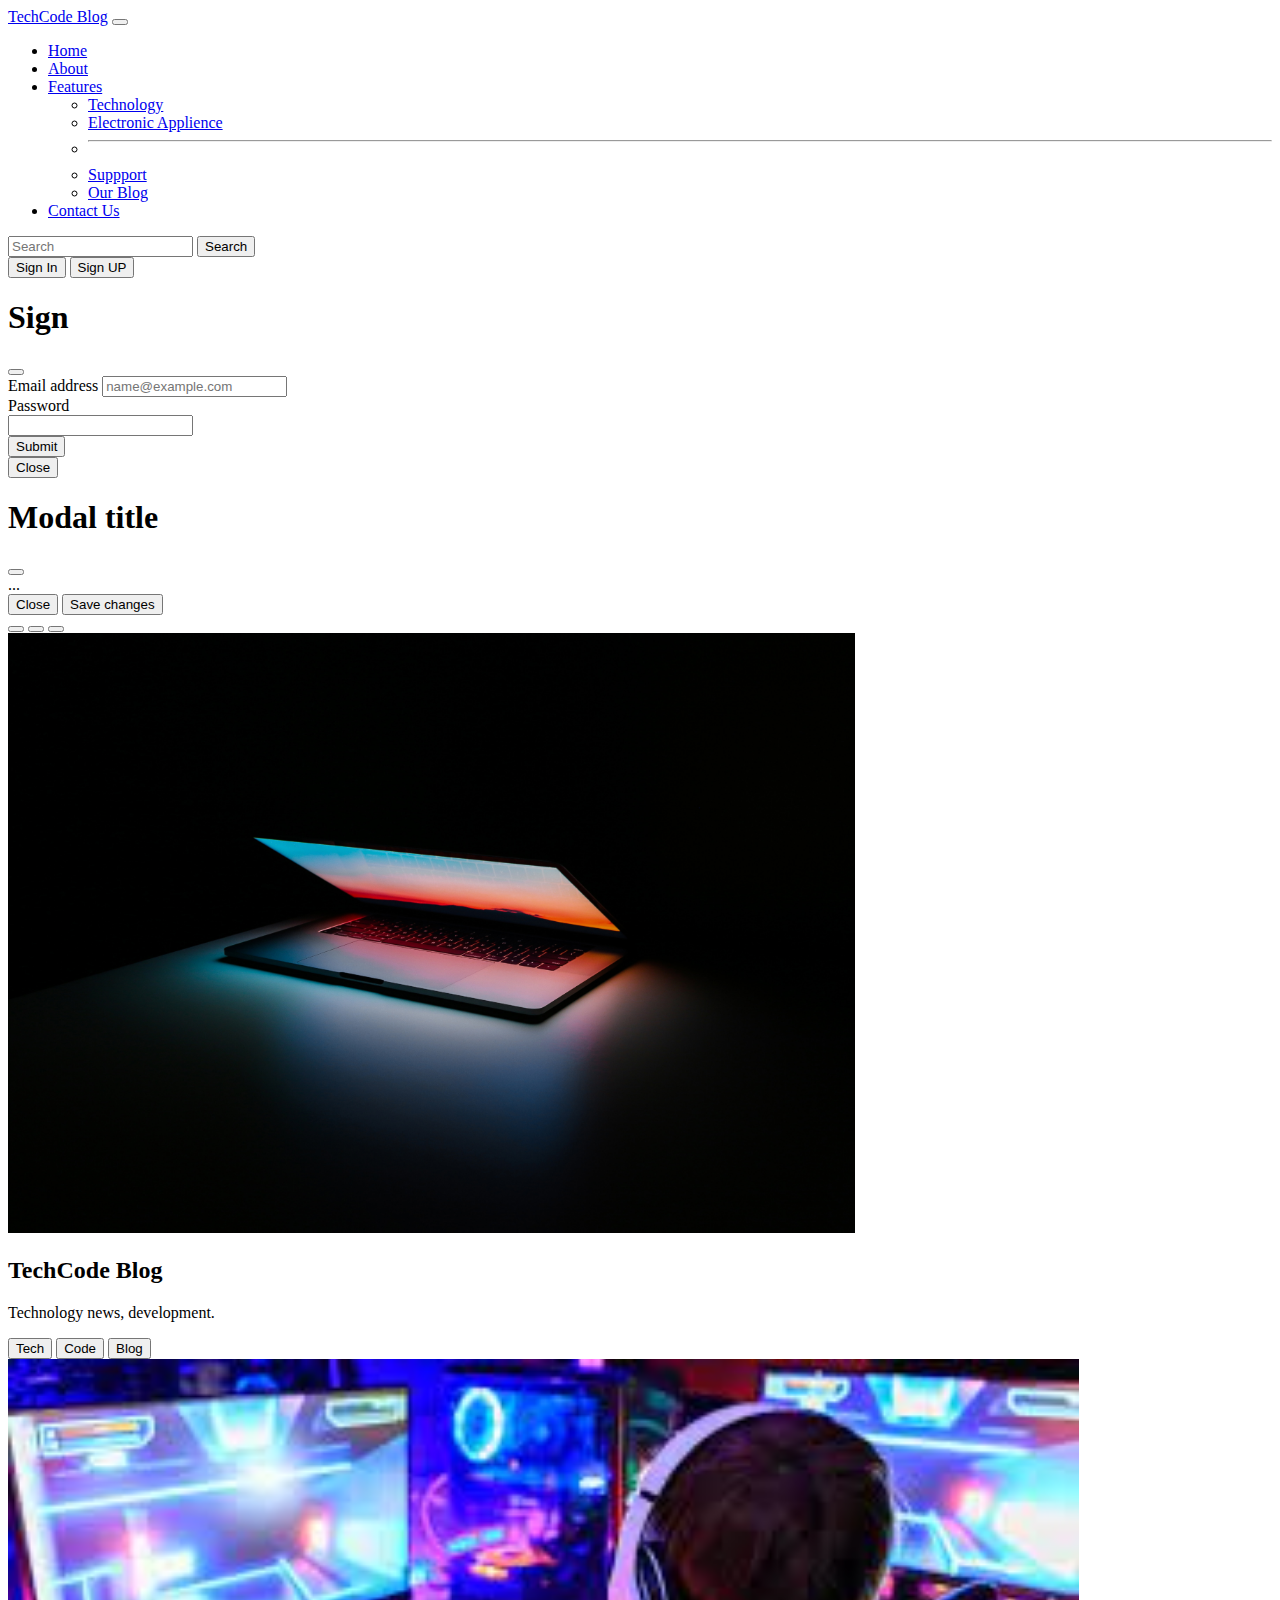
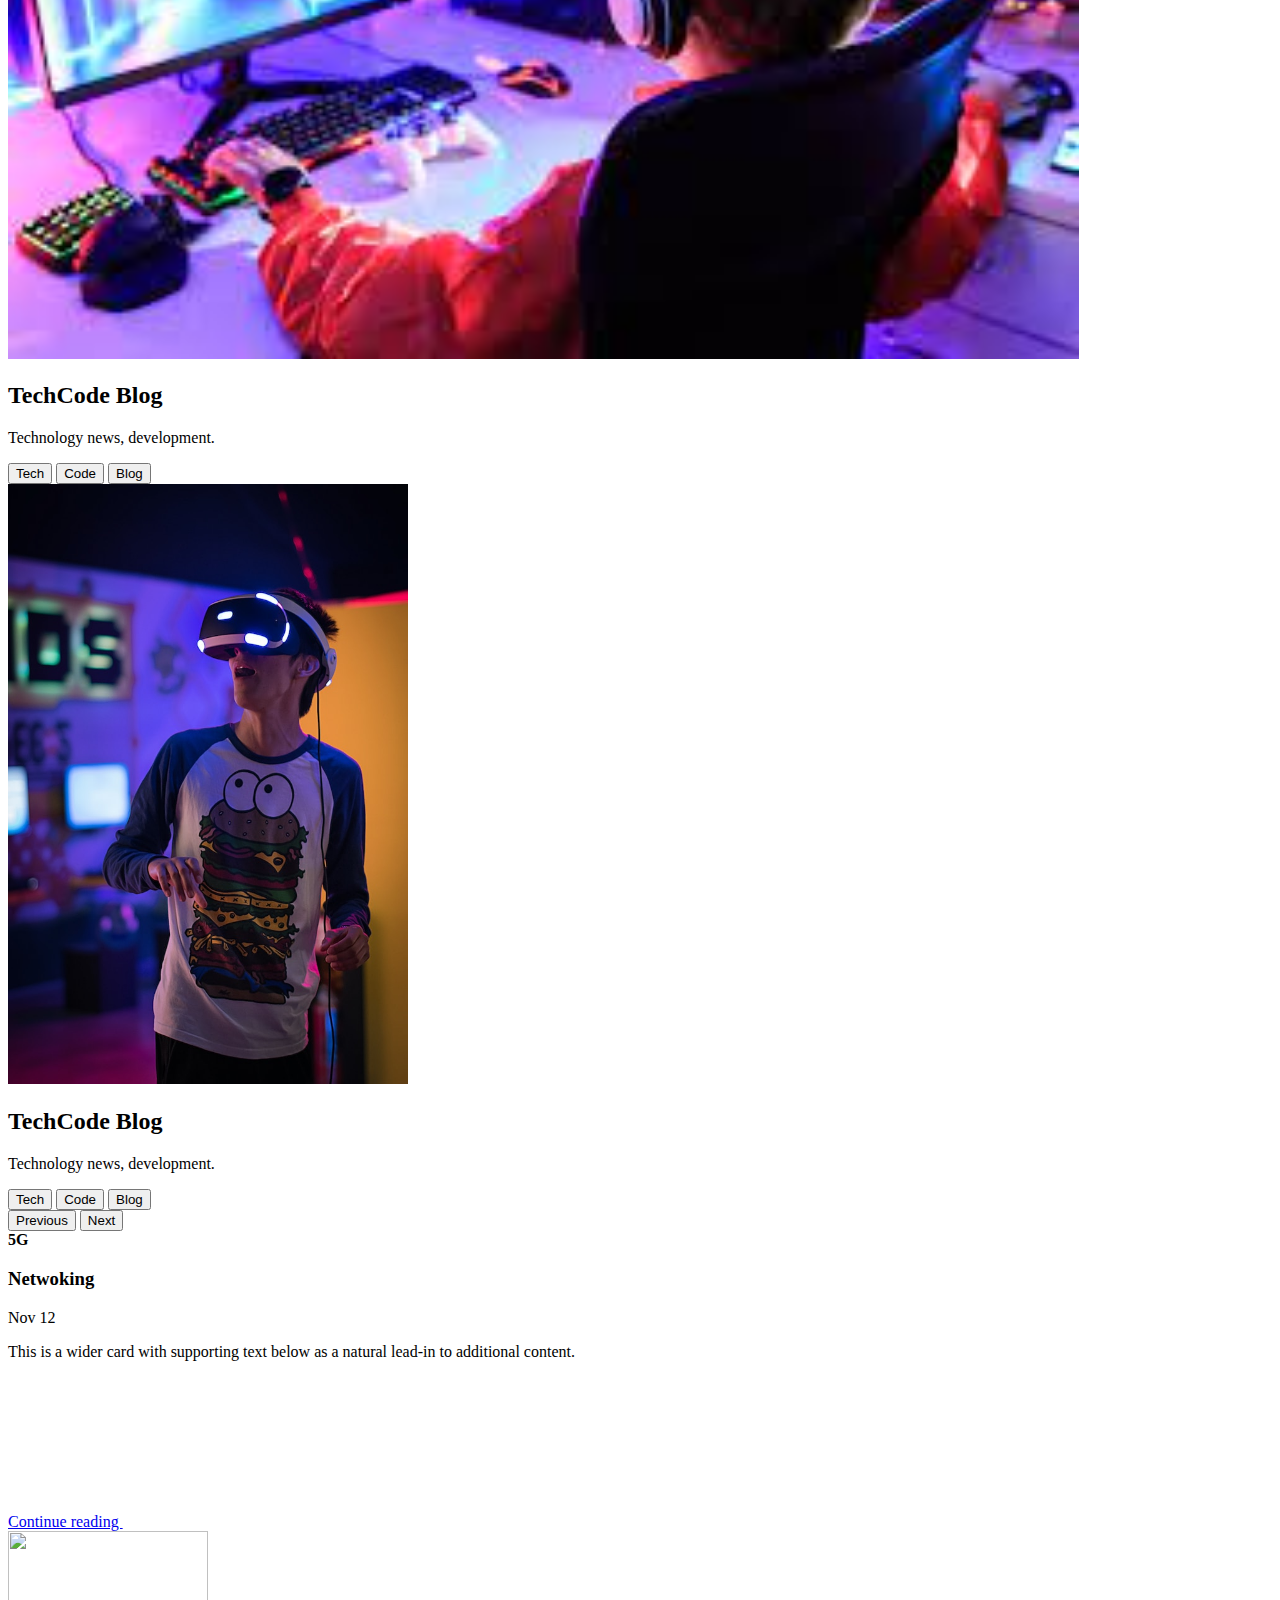
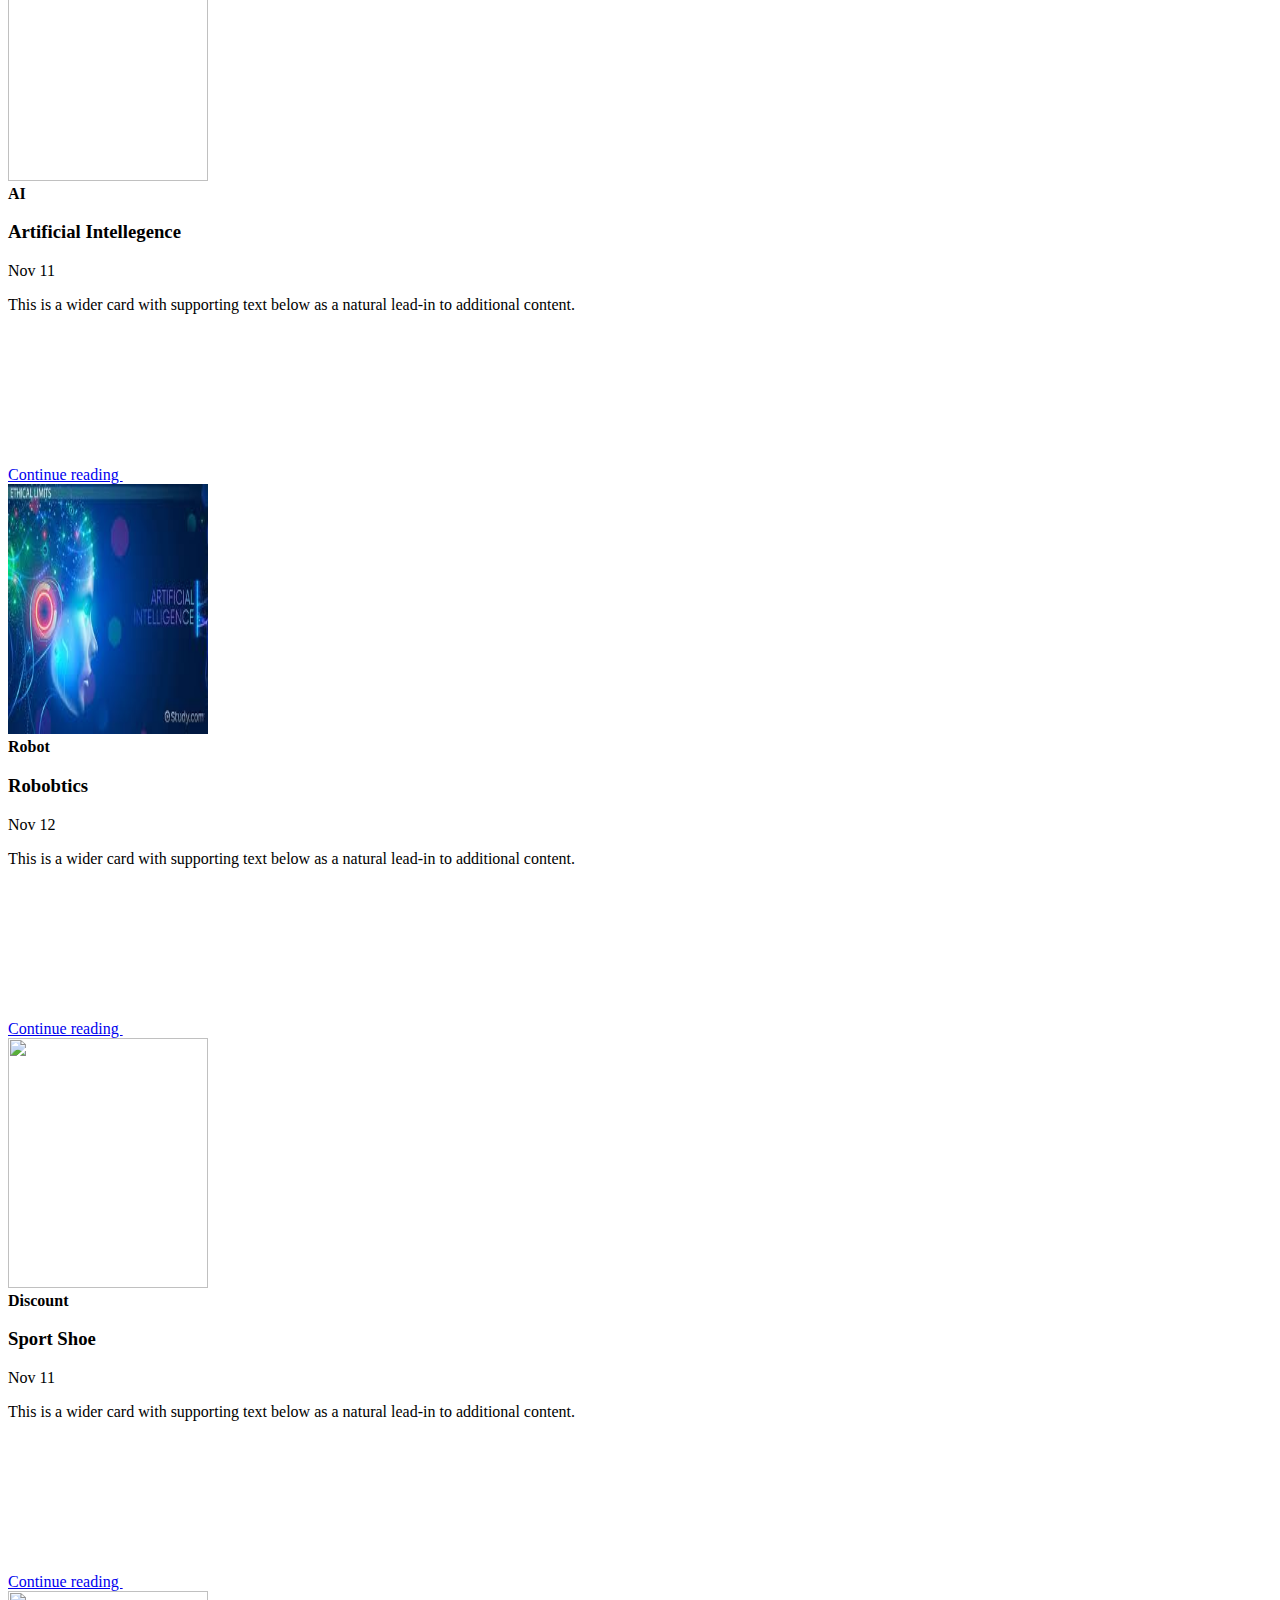
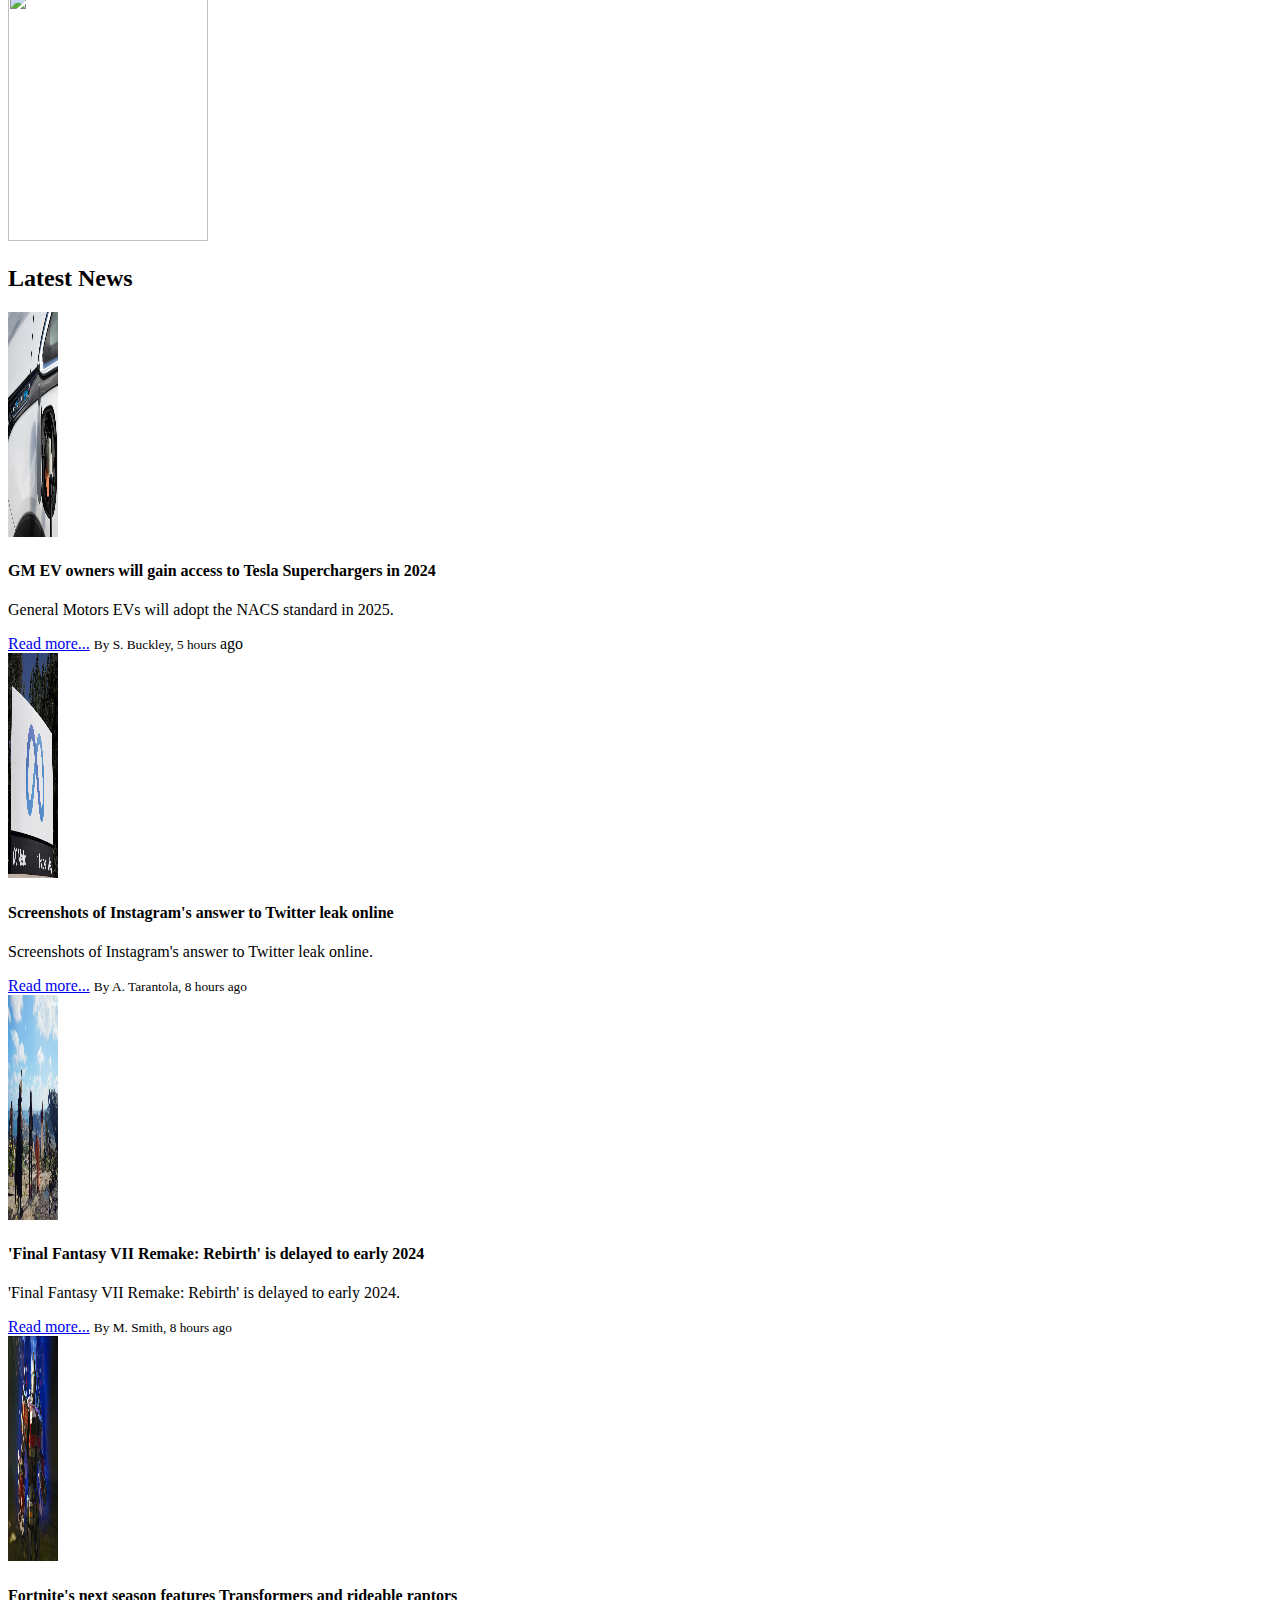
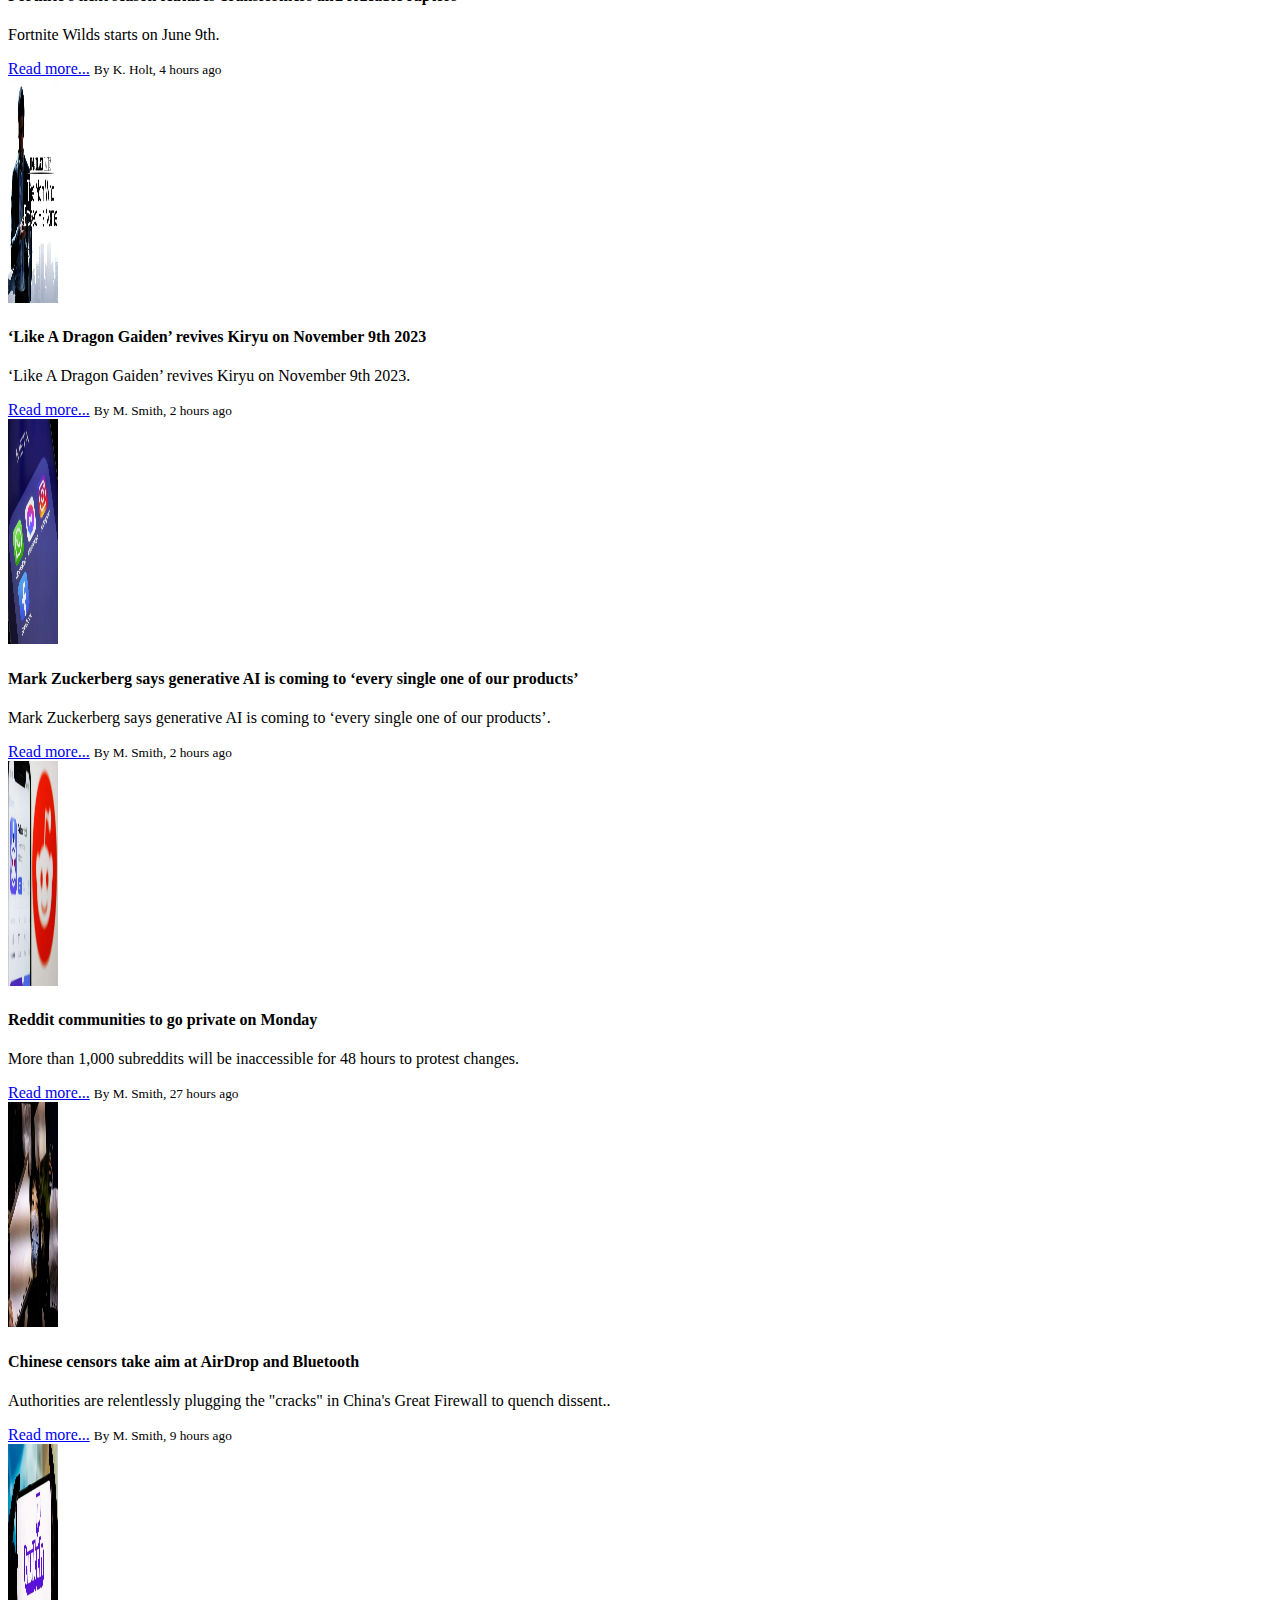
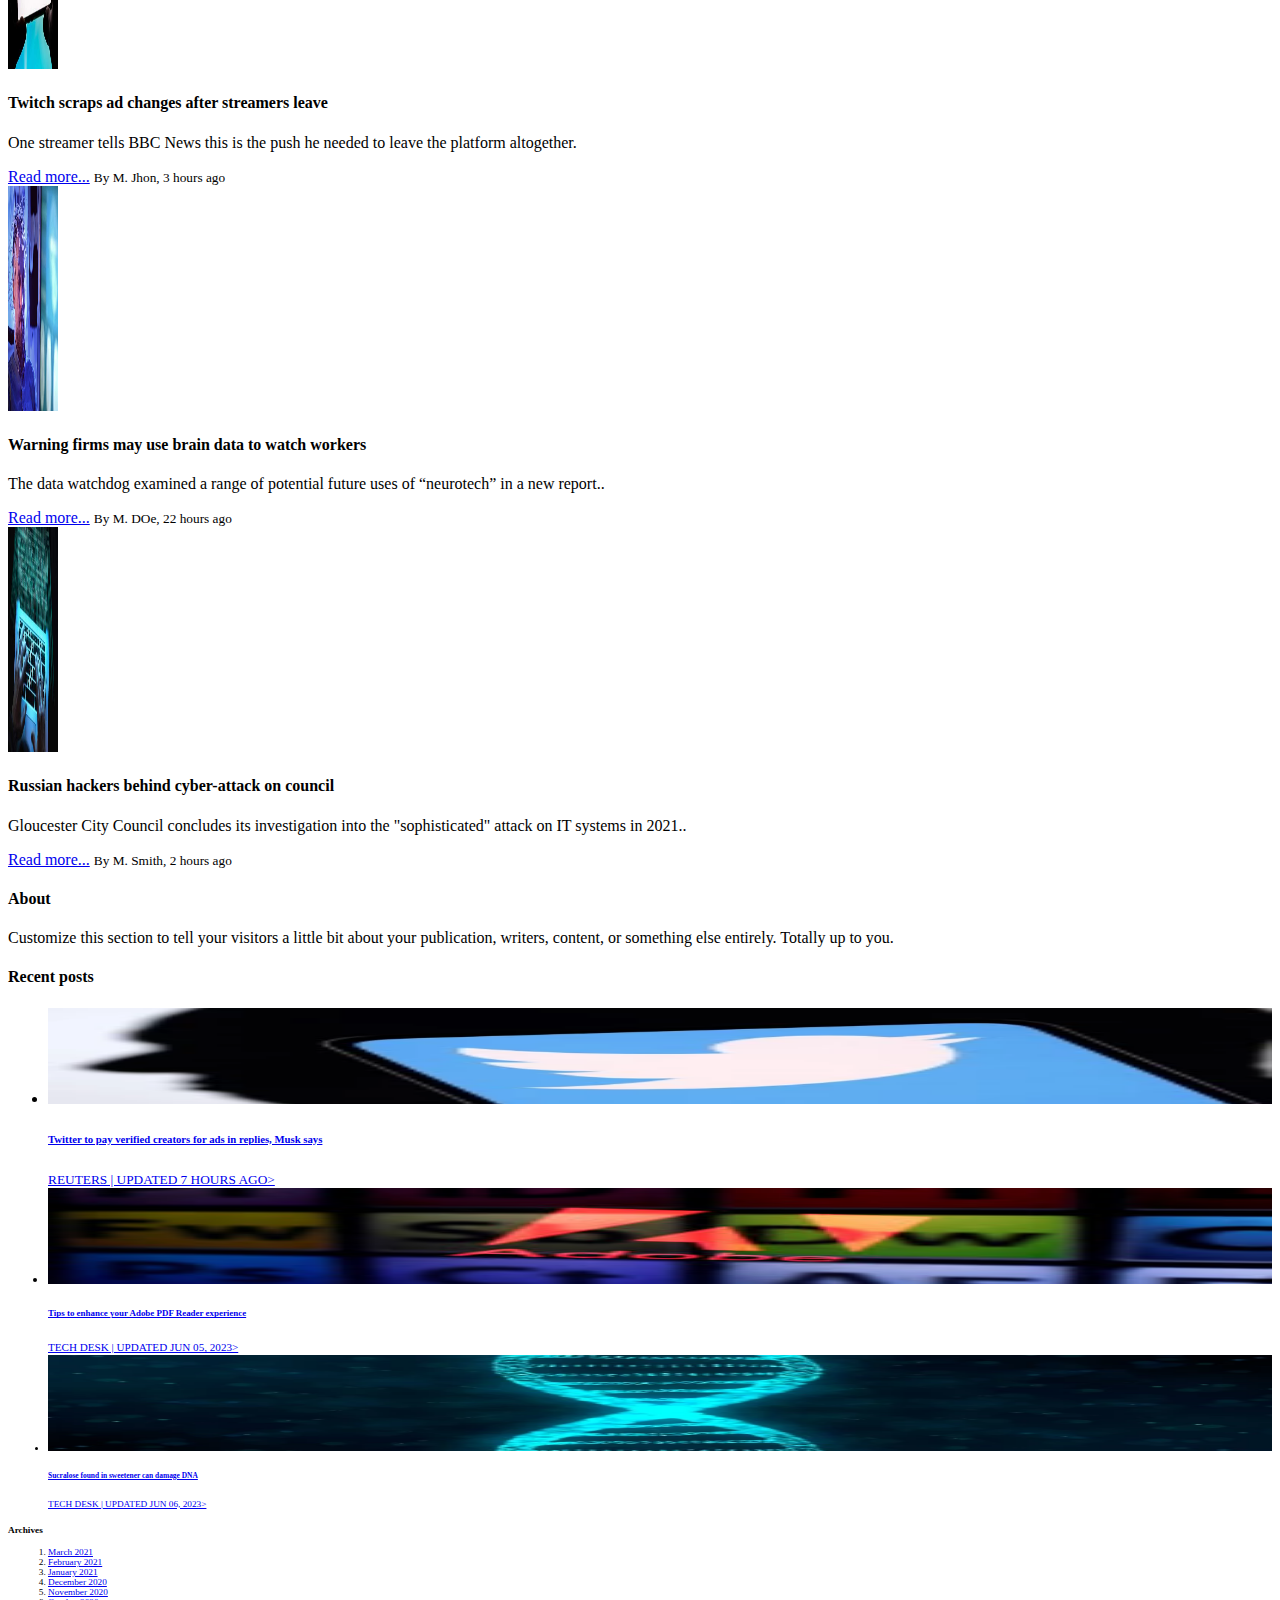
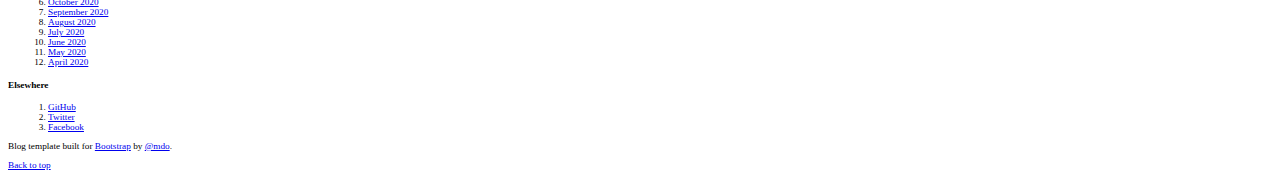
==== commit 2b2109a2: "latest news section responsive fix" ====
--- a/index.html
+++ b/index.html
@@ -23,10 +23,10 @@
         <div class="collapse navbar-collapse" id="navbarSupportedContent">
           <ul class="navbar-nav me-auto mb-2 mb-lg-0">
             <li class="nav-item">
-              <a class="nav-link active" aria-current="page" href="/index.html">Home</a>
+              <a class="nav-link active" aria-current="page" href="index.html">Home</a>
             </li>
             <li class="nav-item">
-              <a class="nav-link" href="/about.html">About</a>
+              <a class="nav-link" href="about.html">About</a>
             </li>
             <li class="nav-item dropdown">
               <a class="nav-link dropdown-toggle" href="#" role="button" data-bs-toggle="dropdown"
@@ -44,15 +44,15 @@
               </ul>
             </li>
             <li class="nav-item">
-              <a class="nav-link" href="/contact.html">Contact Us</a>
+              <a class="nav-link" href="contact.html">Contact Us</a>
             </li>
           </ul>
-          <form class="d-flex" role="search">
+          <form class="d-flex m-2"  role="search">
             <input class="form-control me-2" type="search" placeholder="Search" aria-label="Search">
             <button class="btn btn-outline-dark" type="submit">Search</button>
           </form>
-          <div class="mx-4">
-            <button class="btn btn-dark" data-bs-toggle="modal" data-bs-target="#loginModal">Sign In</button>
+          <div class=" my-2">
+            <button class="btn btn-dark " data-bs-toggle="modal" data-bs-target="#loginModal">Sign In</button>
             <button class="btn btn-dark" data-bs-toggle="modal" data-bs-target="#signupModal">Sign UP</button>
           </div>
         </div>
@@ -253,19 +253,19 @@
   <!-- /cards -->
 
   <!--  latest news Start  -->
-  <div class="row g-5 justify-content-center align-items-center">
-    <h2 class="text-center">Latest News</h2>
+  <h2 class="text-center">Latest News</h2>
+  <div class="row flex-nowrap">
     <div class="col-md-8 ">
 
       <div class="col">
         <div class="card shadow-sm flex-row mt-3 ">
-          <img src="images/news1.jpg" class="bd-placeholder-img card-img-top" width="100%" height="225" alt="">
+          <img src="images/news1.jpg" class="bd-placeholder-img card-img-top" width="50px" height="225" alt="">
           <div class="card-body d-flex justify-content-evenly flex-column">
             <h4>GM EV owners will gain access to Tesla Superchargers in 2024</h4>
             <p class="card-text">General Motors EVs will adopt the NACS standard in 2025.</p>
             <div class="d-flex justify-content-between align-items-center">
               <a href="#">Read more...</a>
-              <small class="text-body-secondary">By S. Buckley, 5 hours ago
+              <small class="text-body-secondary">By S. Buckley, 5 hours </small>ago
               </small>
             </div>
           </div>
@@ -274,13 +274,13 @@
 
       <div class="col">
         <div class="card shadow-sm flex-row mt-3 ">
-          <img src="images/news2.jpg" class="bd-placeholder-img card-img-top" width="100%" height="225" alt="">
+          <img src="images/news2.jpg" class="bd-placeholder-img card-img-top" width="50px" height="225" alt="">
           <div class="card-body d-flex justify-content-evenly flex-column">
             <h4>Screenshots of Instagram's answer to Twitter leak online</h4>
             <p class="card-text">Screenshots of Instagram's answer to Twitter leak online.</p>
             <div class="d-flex justify-content-between align-items-center">
               <a href="#">Read more...</a>
-              <small class="text-body-secondary">By A. Tarantola, 8 hours ago
+              <small class="text-body-secondary">By A. Tarantola, 8 hours ago</small>
               </small>
             </div>
           </div>
@@ -289,55 +289,128 @@
 
       <div class="col">
         <div class="card shadow-sm flex-row mt-3 ">
-          <img src="images/news3.jpg" class="bd-placeholder-img card-img-top" width="100%" height="225" alt="">
+          <img src="images/news3.jpg" class="bd-placeholder-img card-img-top" width="50px" height="225" alt="">
           <div class="card-body d-flex justify-content-evenly flex-column">
             <h4>'Final Fantasy VII Remake: Rebirth' is delayed to early 2024</h4>
             <p class="card-text">'Final Fantasy VII Remake: Rebirth' is delayed to early 2024.</p>
             <div class="d-flex justify-content-between align-items-center">
               <a href="#">Read more...</a>
-              <small class="text-body-secondary">By M. Smith, 8 hours ago
-            </div>
-          </div>
-        </div>
-      </div>
-
-      <div class="col">
-        <div class="card shadow-sm flex-row mt-3 ">
-          <img src="images/news4.jpg" class="bd-placeholder-img card-img-top" width="100%" height="225" alt="">
+              <small class="text-body-secondary">By M. Smith, 8 hours ago</small>
+            </div>
+          </div>
+        </div>
+      </div>
+
+      <div class="col">
+        <div class="card shadow-sm flex-row mt-3 ">
+          <img src="images/news4.jpg" class="bd-placeholder-img card-img-top" width="50px" height="225" alt="">
           <div class="card-body d-flex justify-content-evenly flex-column">
             <h4>Fortnite's next season features Transformers and rideable raptors</h4>
             <p class="card-text">Fortnite Wilds starts on June 9th.</p>
             <div class="d-flex justify-content-between align-items-center">
               <a href="#">Read more...</a>
-              <small class="text-body-secondary">By K. Holt, 4 hours ago
-            </div>
-          </div>
-        </div>
-      </div>
-
-      <div class="col">
-        <div class="card shadow-sm flex-row mt-3 ">
-          <img src="images/news5.jpg" class="bd-placeholder-img card-img-top" width="100%" height="225" alt="">
+              <small class="text-body-secondary">By K. Holt, 4 hours ago</small>
+            </div>
+          </div>
+        </div>
+      </div>
+
+      <div class="col">
+        <div class="card shadow-sm flex-row mt-3 ">
+          <img src="images/news5.jpg" class="bd-placeholder-img card-img-top" width="50px" height="225" alt="">
           <div class="card-body d-flex justify-content-evenly flex-column">
             <h4>‘Like A Dragon Gaiden’ revives Kiryu on November 9th 2023</h4>
             <p class="card-text">‘Like A Dragon Gaiden’ revives Kiryu on November 9th 2023.</p>
             <div class="d-flex justify-content-between align-items-center">
               <a href="#">Read more...</a>
-              <small class="text-body-secondary">By M. Smith, 2 hours ago
-            </div>
-          </div>
-        </div>
-      </div>
-
-      <div class="col">
-        <div class="card shadow-sm flex-row mt-3 ">
-          <img src="images/news6.jpg" class="bd-placeholder-img card-img-top" width="100%" height="225" alt="">
+              <small class="text-body-secondary">By M. Smith, 2 hours ago</small>
+            </div>
+          </div>
+        </div>
+      </div>
+
+      <div class="col">
+        <div class="card shadow-sm flex-row mt-3 ">
+          <img src="images/news6.jpg"class="bd-placeholder-img card-img-top" width="50px" height="225" alt="">
           <div class="card-body d-flex justify-content-evenly flex-column">
             <h4>Mark Zuckerberg says generative AI is coming to ‘every single one of our products’</h4>
             <p class="card-text">Mark Zuckerberg says generative AI is coming to ‘every single one of our products’.</p>
             <div class="d-flex justify-content-between align-items-center">
               <a href="#">Read more...</a>
-              <small class="text-body-secondary">By M. Smith, 2 hours ago
+              <small class="text-body-secondary">By M. Smith, 2 hours ago</small>
+            </div>
+          </div>
+        </div>
+      </div>
+
+      <div class="col">
+        <div class="card shadow-sm flex-row mt-3 ">
+          <img src="images/news7.jpg"class="bd-placeholder-img card-img-top" width="50px" height="225" alt="">
+          <div class="card-body d-flex justify-content-evenly flex-column">
+            <h4>Reddit communities to go private on Monday</h4>
+            <p class="card-text">More than 1,000 subreddits will be inaccessible for 48 hours to protest changes.</p>
+            <div class="d-flex justify-content-between align-items-center">
+              <a href="#">Read more...</a>
+              <small class="text-body-secondary">By M. Smith, 27 hours ago</small>
+            </div>
+          </div>
+        </div>
+      </div>
+
+      <div class="col">
+        <div class="card shadow-sm flex-row mt-3 ">
+          <img src="images/news8.jpg"class="bd-placeholder-img card-img-top" width="50px" height="225" alt="">
+          <div class="card-body d-flex justify-content-evenly flex-column">
+            <h4>Chinese censors take aim at AirDrop and Bluetooth</h4>
+            <p class="card-text">Authorities are relentlessly plugging the "cracks" in China's Great Firewall to quench dissent..</p>
+            <div class="d-flex justify-content-between align-items-center">
+              <a href="#">Read more...</a>
+              <small class="text-body-secondary">By M. Smith, 9 hours ago</small>
+            </div>
+          </div>
+        </div>
+      </div>
+
+      <div class="col">
+        <div class="card shadow-sm flex-row mt-3 ">
+          <img src="images/news9.jpg"class="bd-placeholder-img card-img-top" width="50px" height="225" alt="">
+          <div class="card-body d-flex justify-content-evenly flex-column">
+            <h4>Twitch scraps ad changes after streamers leave</h4>
+            <p class="card-text">
+              One streamer tells BBC News this is the push he needed to leave the platform altogether.</p>
+            <div class="d-flex justify-content-between align-items-center">
+              <a href="#">Read more...</a>
+              <small class="text-body-secondary">By M. Jhon, 3 hours ago</small>
+            </div>
+          </div>
+        </div>
+      </div>
+
+      <div class="col">
+        <div class="card shadow-sm flex-row mt-3 ">
+          <img src="images/news10.jpg"class="bd-placeholder-img card-img-top" width="50px" height="225" alt="">
+          <div class="card-body d-flex justify-content-evenly flex-column">
+            <h4>Warning firms may use brain data to watch workers
+            </h4>
+            <p class="card-text">The data watchdog examined a range of potential future uses of “neurotech” in a new report..</p>
+            <div class="d-flex justify-content-between align-items-center">
+              <a href="#">Read more...</a>
+              <small class="text-body-secondary">By M. DOe, 22 hours ago</small>
+            </div>
+          </div>
+        </div>
+      </div>
+
+      <div class="col">
+        <div class="card shadow-sm flex-row mt-3 ">
+          <img src="images/news11.jpg"class="bd-placeholder-img card-img-top" width="50px" height="225" alt="">
+          <div class="card-body d-flex justify-content-evenly flex-column">
+            <h4>Russian hackers behind cyber-attack on council</h4>
+            <p class="card-text">
+              Gloucester City Council concludes its investigation into the "sophisticated" attack on IT systems in 2021..</p>
+            <div class="d-flex justify-content-between align-items-center">
+              <a href="#">Read more...</a>
+              <small class="text-body-secondary">By M. Smith, 2 hours ago</small>
             </div>
           </div>
         </div>
@@ -361,39 +434,36 @@
             <li>
               <a class="d-flex flex-column flex-lg-row gap-3 align-items-start align-items-lg-center py-3 link-body-emphasis text-decoration-none border-top"
                 href="#">
-                <svg class="bd-placeholder-img" width="100%" height="96" xmlns="http://www.w3.org/2000/svg"
-                  aria-hidden="true" preserveAspectRatio="xMidYMid slice" focusable="false">
-                  <rect width="100%" height="100%" fill="#777"></rect>
-                </svg>
+                
+                <img src="images/side1.jpg" class="bd-placeholder-img" width="100%" height="96" alt="">
                 <div class="col-lg-8">
-                  <h6 class="mb-0">Example blog post title</h6>
-                  <small class="text-body-secondary">January 15, 2023</small>
+                  <h6 class="mb-0">Twitter to pay verified creators for ads in replies, Musk says
+                    </h6>
+                  <small class="text-body-secondary">REUTERS | UPDATED 7 HOURS AGO</small</small>>
                 </div>
               </a>
             </li>
             <li>
               <a class="d-flex flex-column flex-lg-row gap-3 align-items-start align-items-lg-center py-3 link-body-emphasis text-decoration-none border-top"
                 href="#">
-                <svg class="bd-placeholder-img" width="100%" height="96" xmlns="http://www.w3.org/2000/svg"
-                  aria-hidden="true" preserveAspectRatio="xMidYMid slice" focusable="false">
-                  <rect width="100%" height="100%" fill="#777"></rect>
-                </svg>
+                
+                <img src="images/side.2.jpg" class="bd-placeholder-img" width="100%" height="96" alt="">
                 <div class="col-lg-8">
-                  <h6 class="mb-0">This is another blog post title</h6>
-                  <small class="text-body-secondary">January 14, 2023</small>
+                  <h6 class="mb-0">Tips to enhance your Adobe PDF Reader experience
+                    </h6>
+                  <small class="text-body-secondary">TECH DESK | UPDATED JUN 05, 2023</small</small>>
                 </div>
               </a>
             </li>
             <li>
               <a class="d-flex flex-column flex-lg-row gap-3 align-items-start align-items-lg-center py-3 link-body-emphasis text-decoration-none border-top"
                 href="#">
-                <svg class="bd-placeholder-img" width="100%" height="96" xmlns="http://www.w3.org/2000/svg"
-                  aria-hidden="true" preserveAspectRatio="xMidYMid slice" focusable="false">
-                  <rect width="100%" height="100%" fill="#777"></rect>
-                </svg>
+                
+                <img src="images/side3.jpg" class="bd-placeholder-img" width="100%" height="96" alt="">
                 <div class="col-lg-8">
-                  <h6 class="mb-0">Longer blog post title: This one has multiple lines!</h6>
-                  <small class="text-body-secondary">January 13, 2023</small>
+                  <h6 class="mb-0">Sucralose found in sweetener can damage DNA
+                    </h6>
+                  <small class="text-body-secondary">TECH DESK | UPDATED JUN 06, 2023</small</small>>
                 </div>
               </a>
             </li>
@@ -429,6 +499,7 @@
       </div>
     </div>
   </div>
+  </div>
   <!-- Aside END -->
   <!-- <footer> -->
   <footer class="py-5 text-center text-body-secondary bg-body-tertiary">
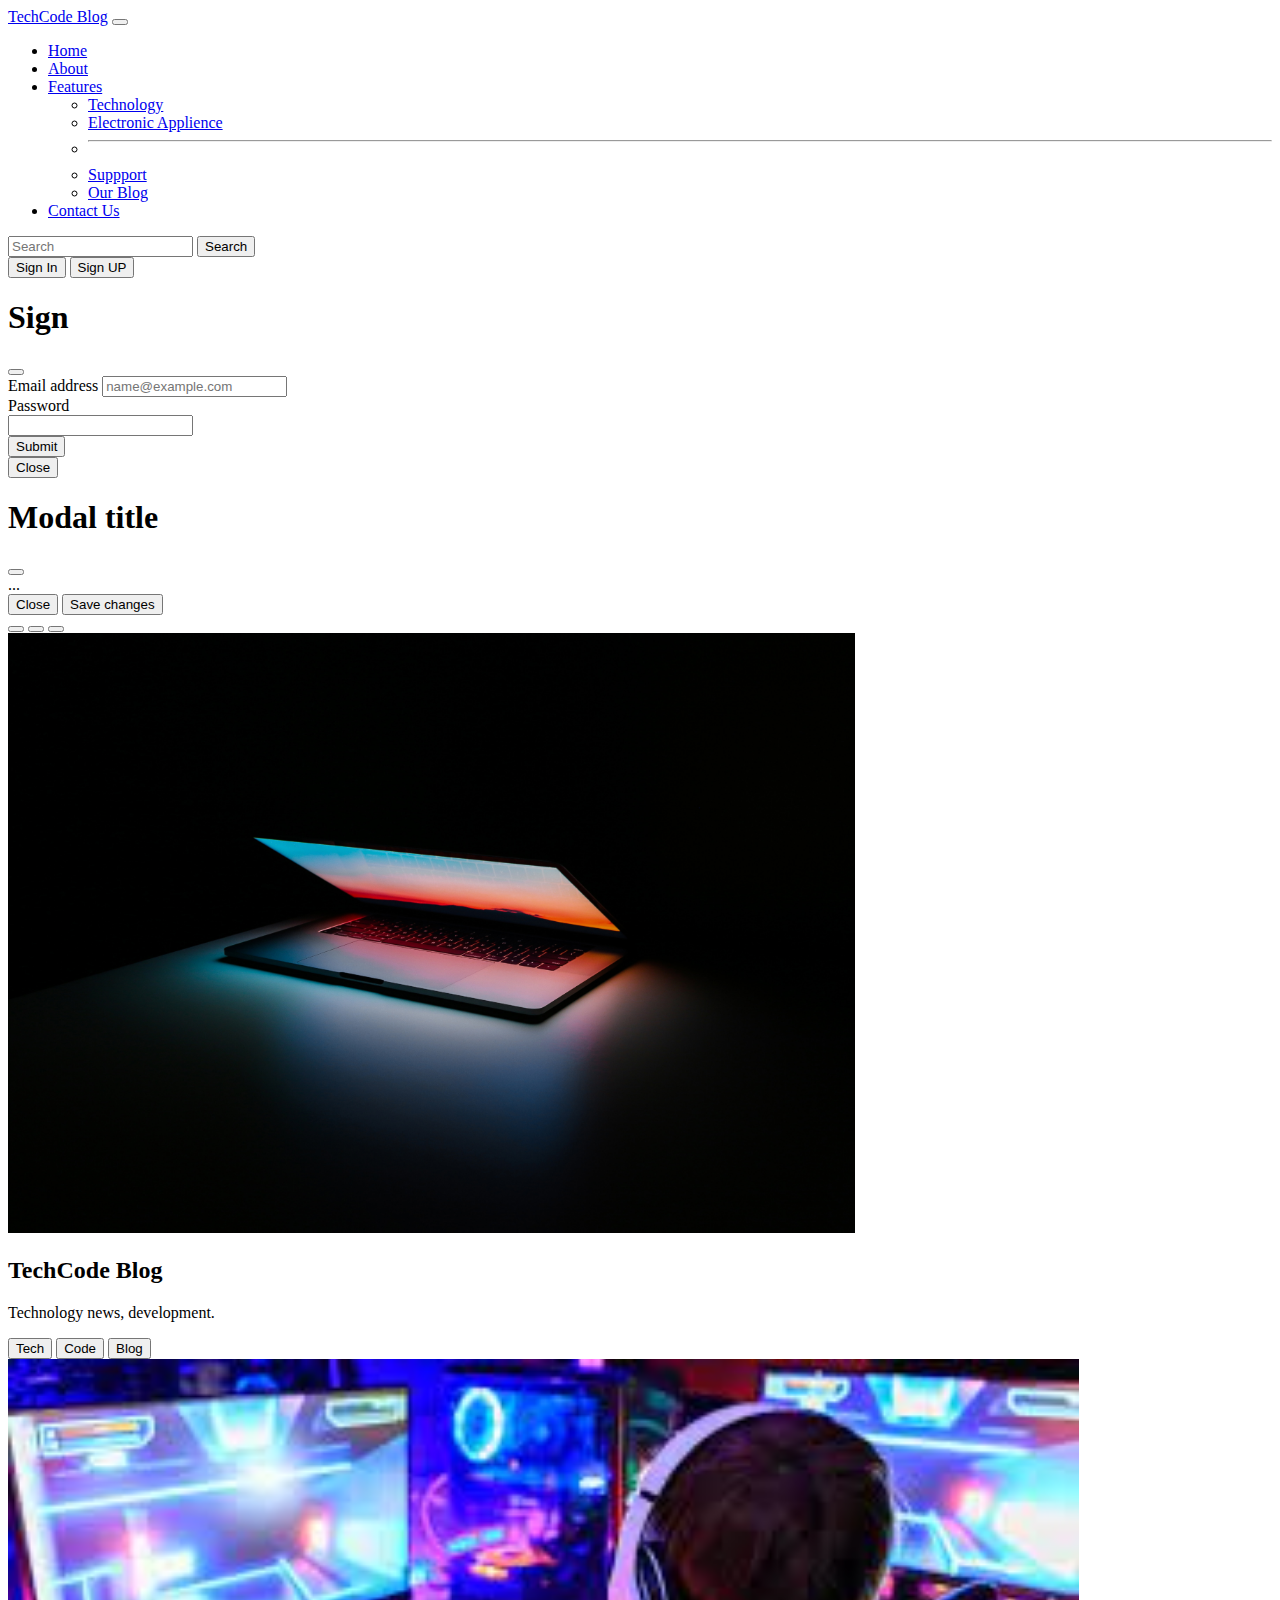
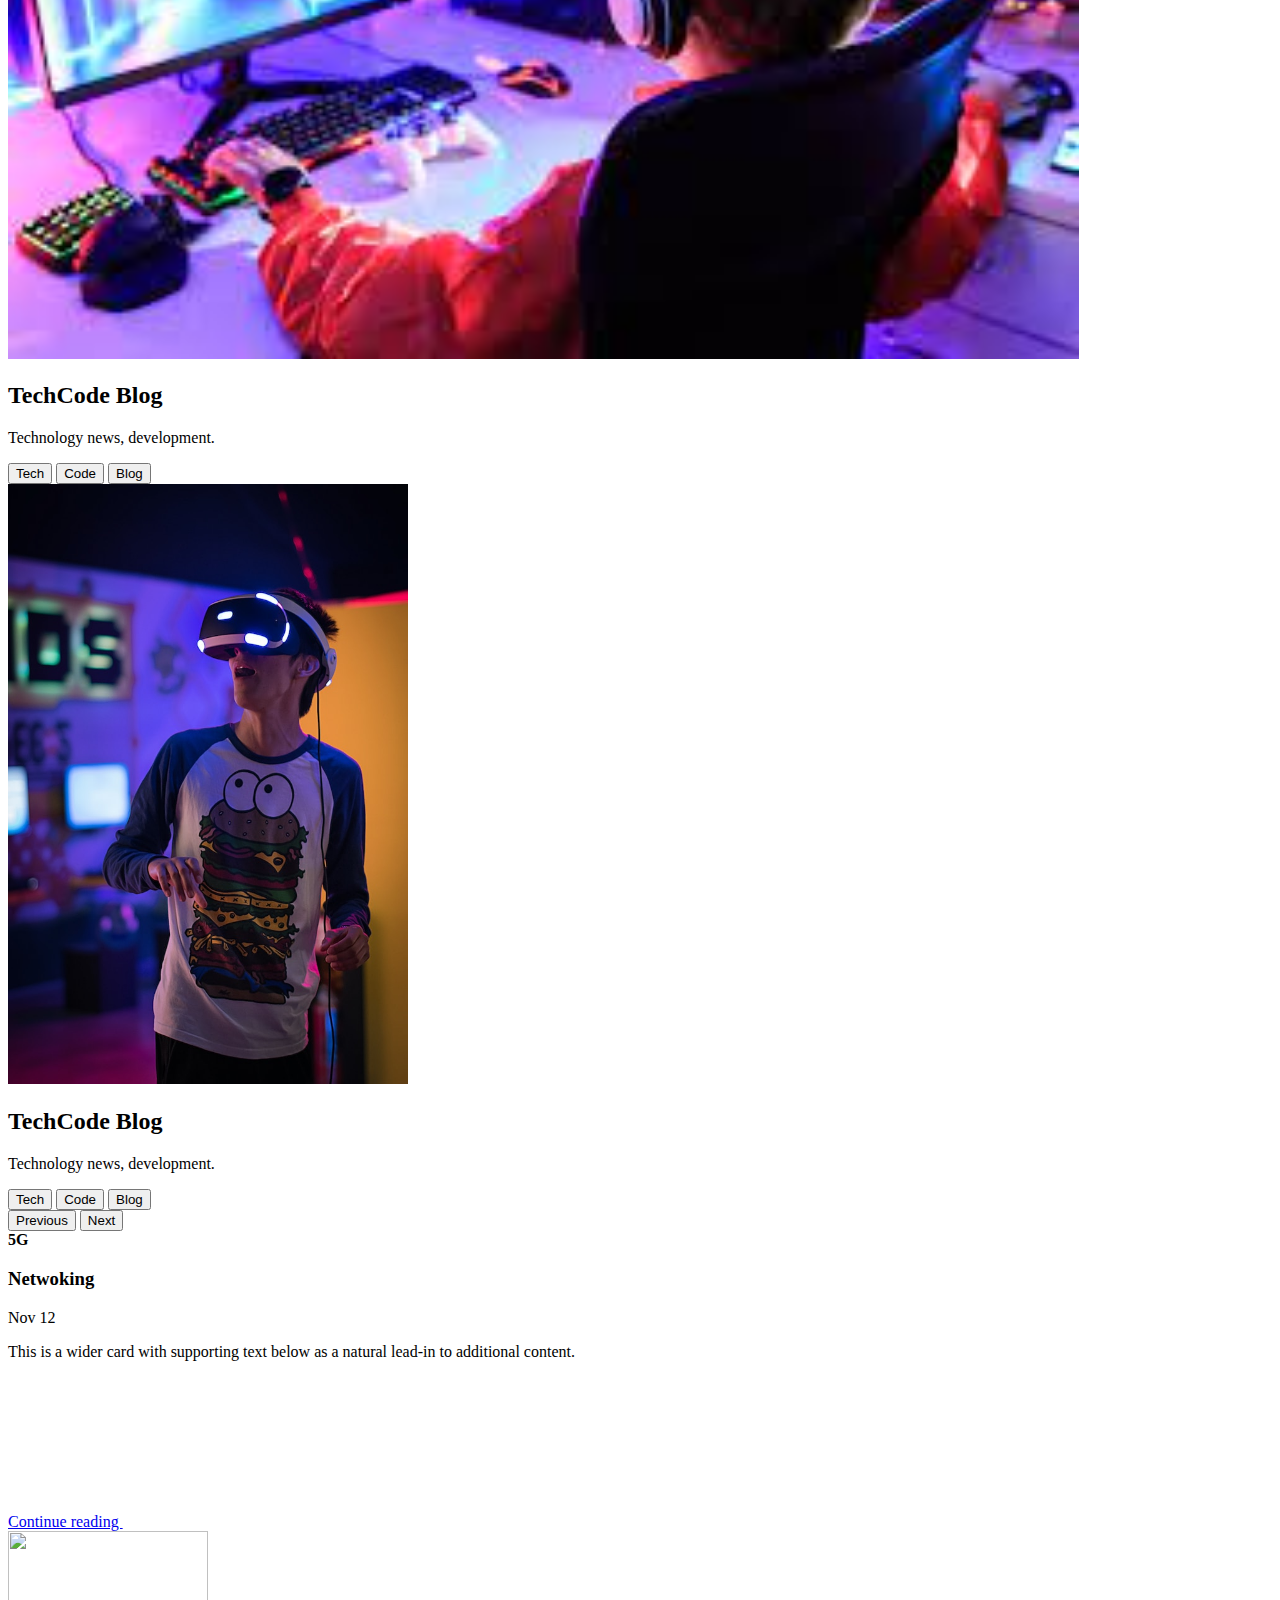
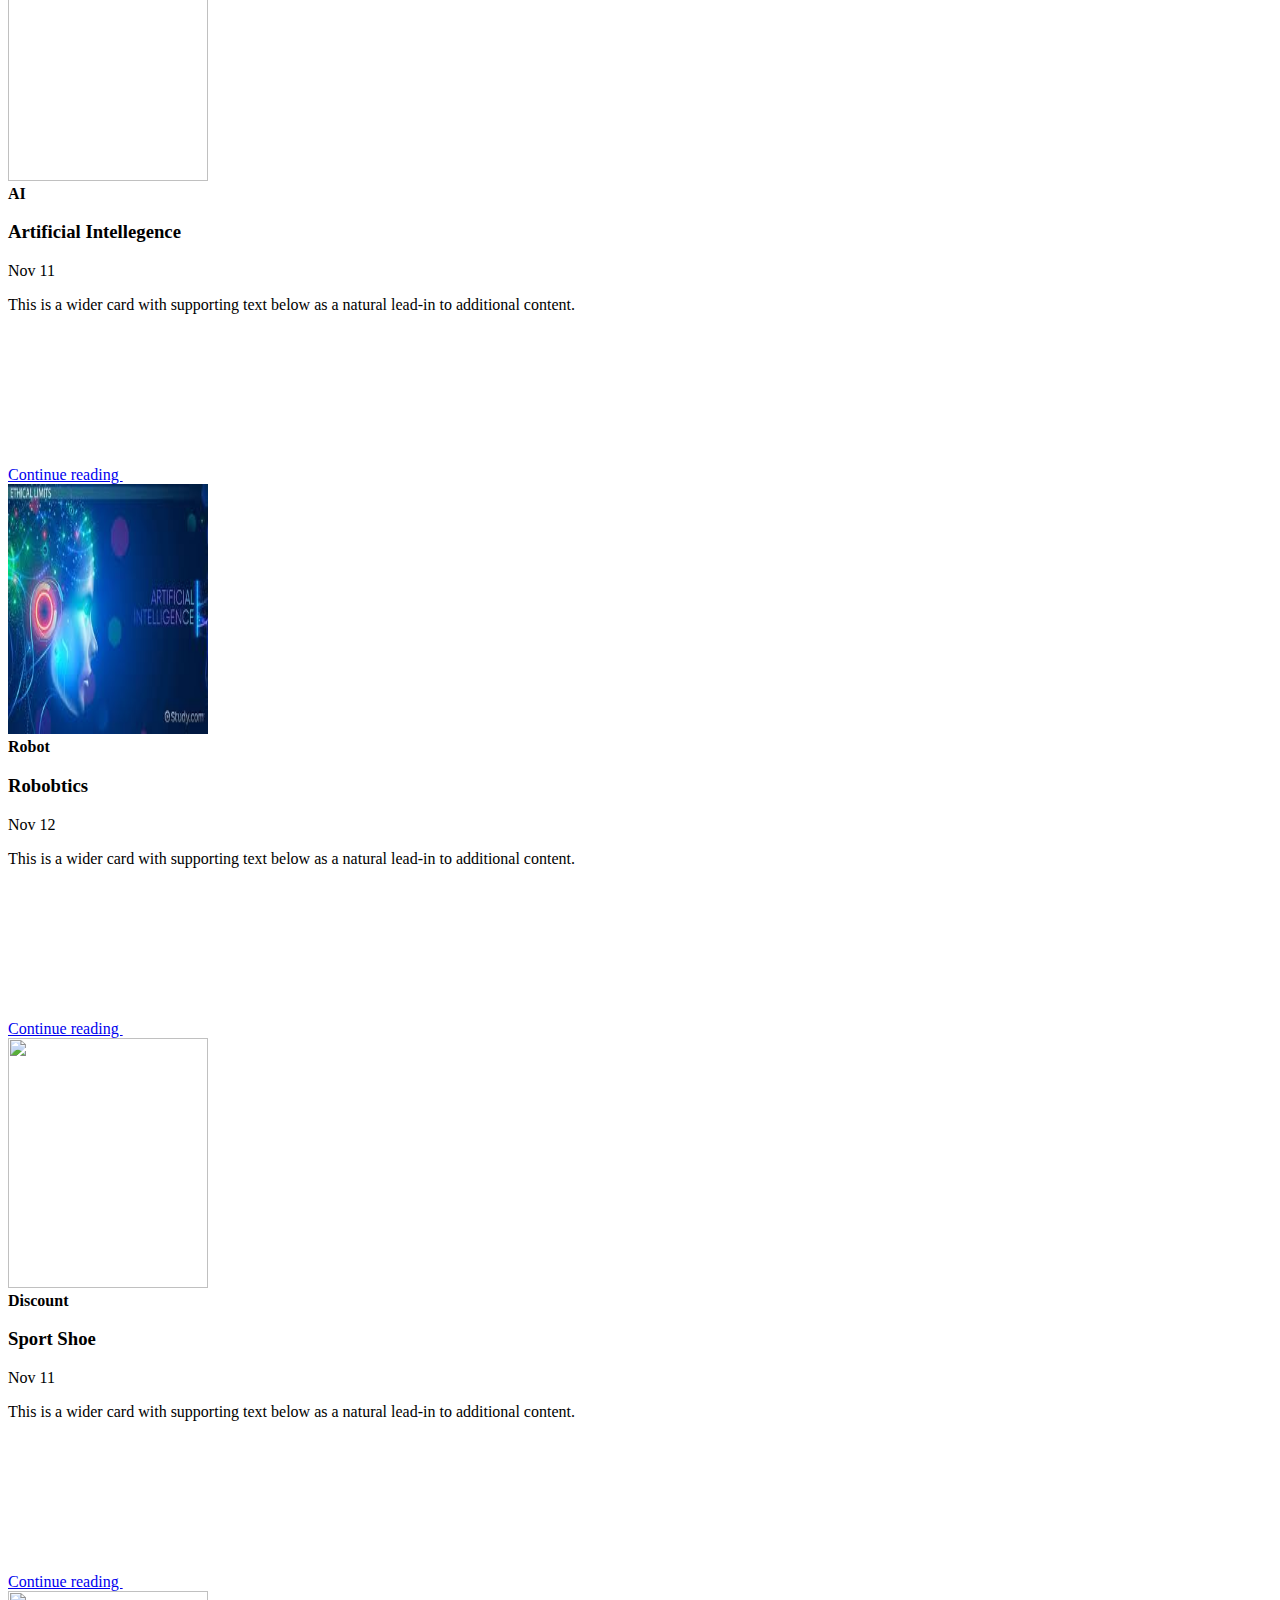
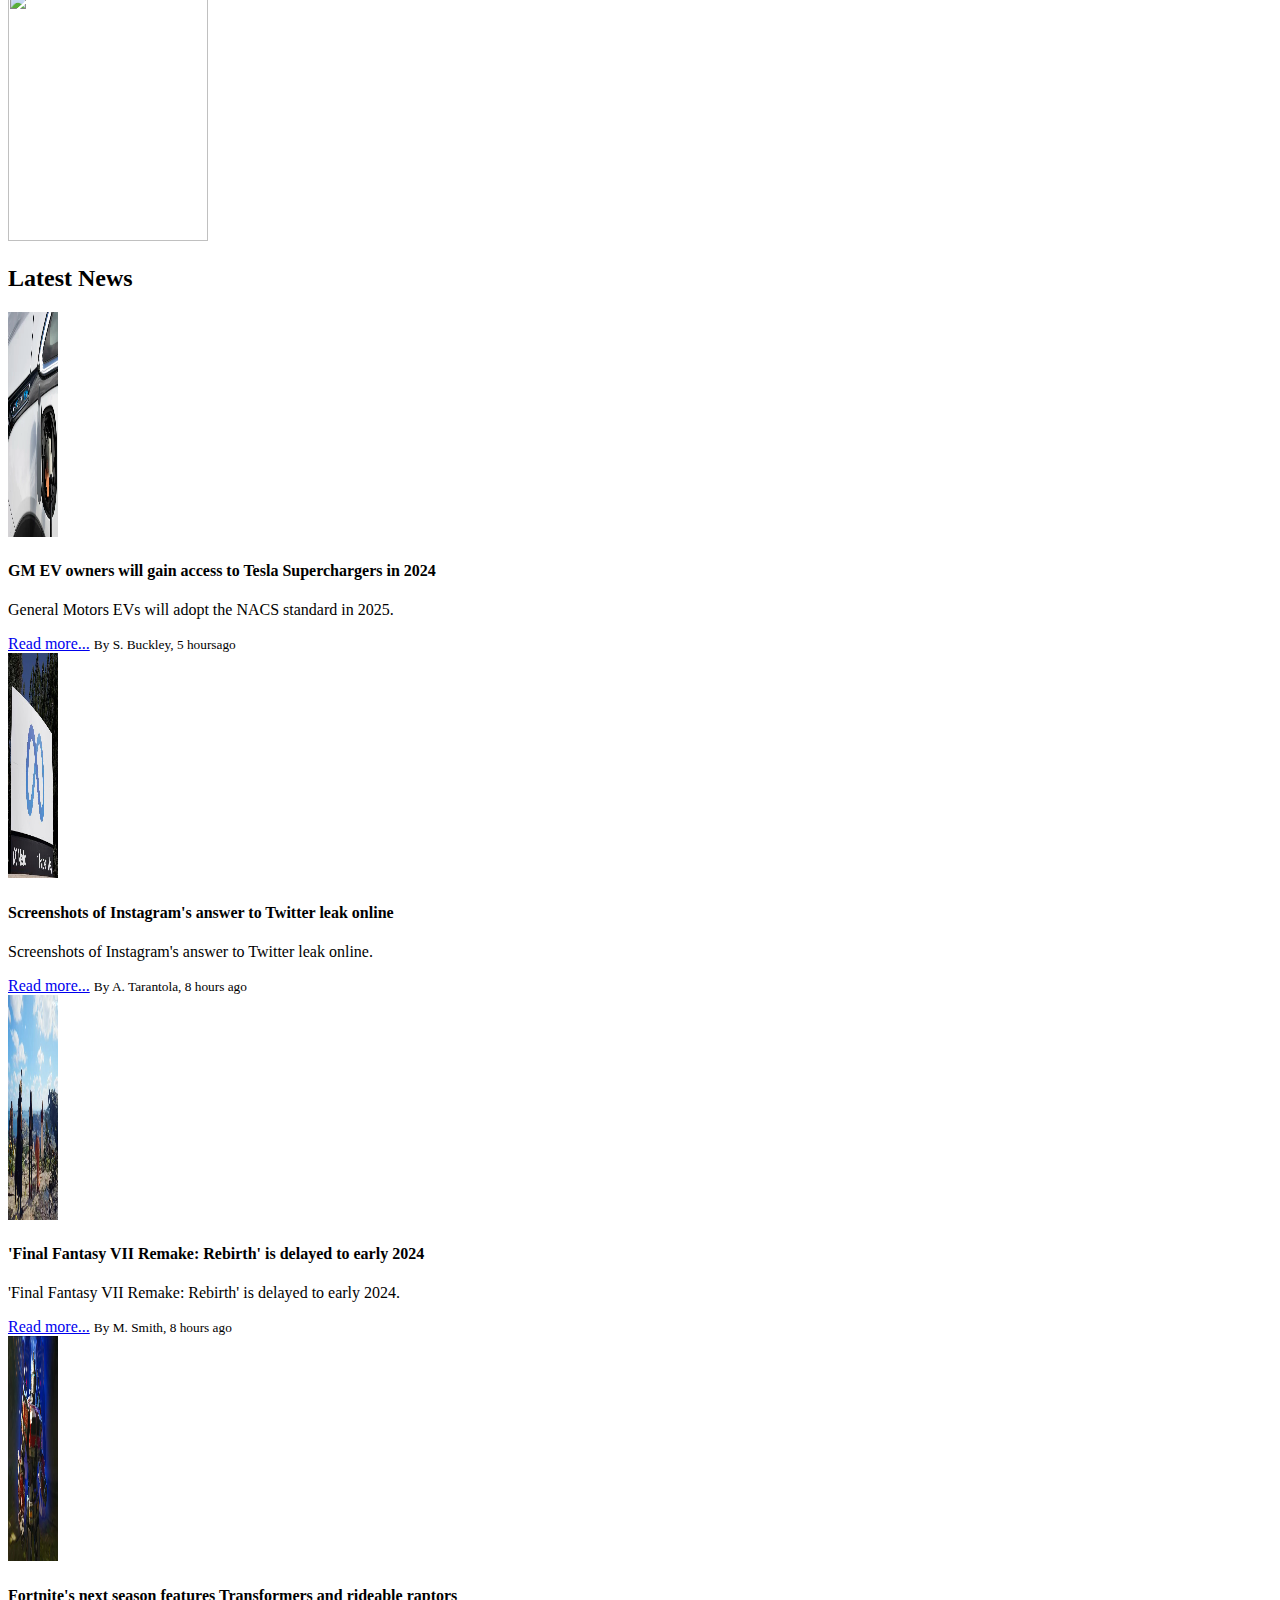
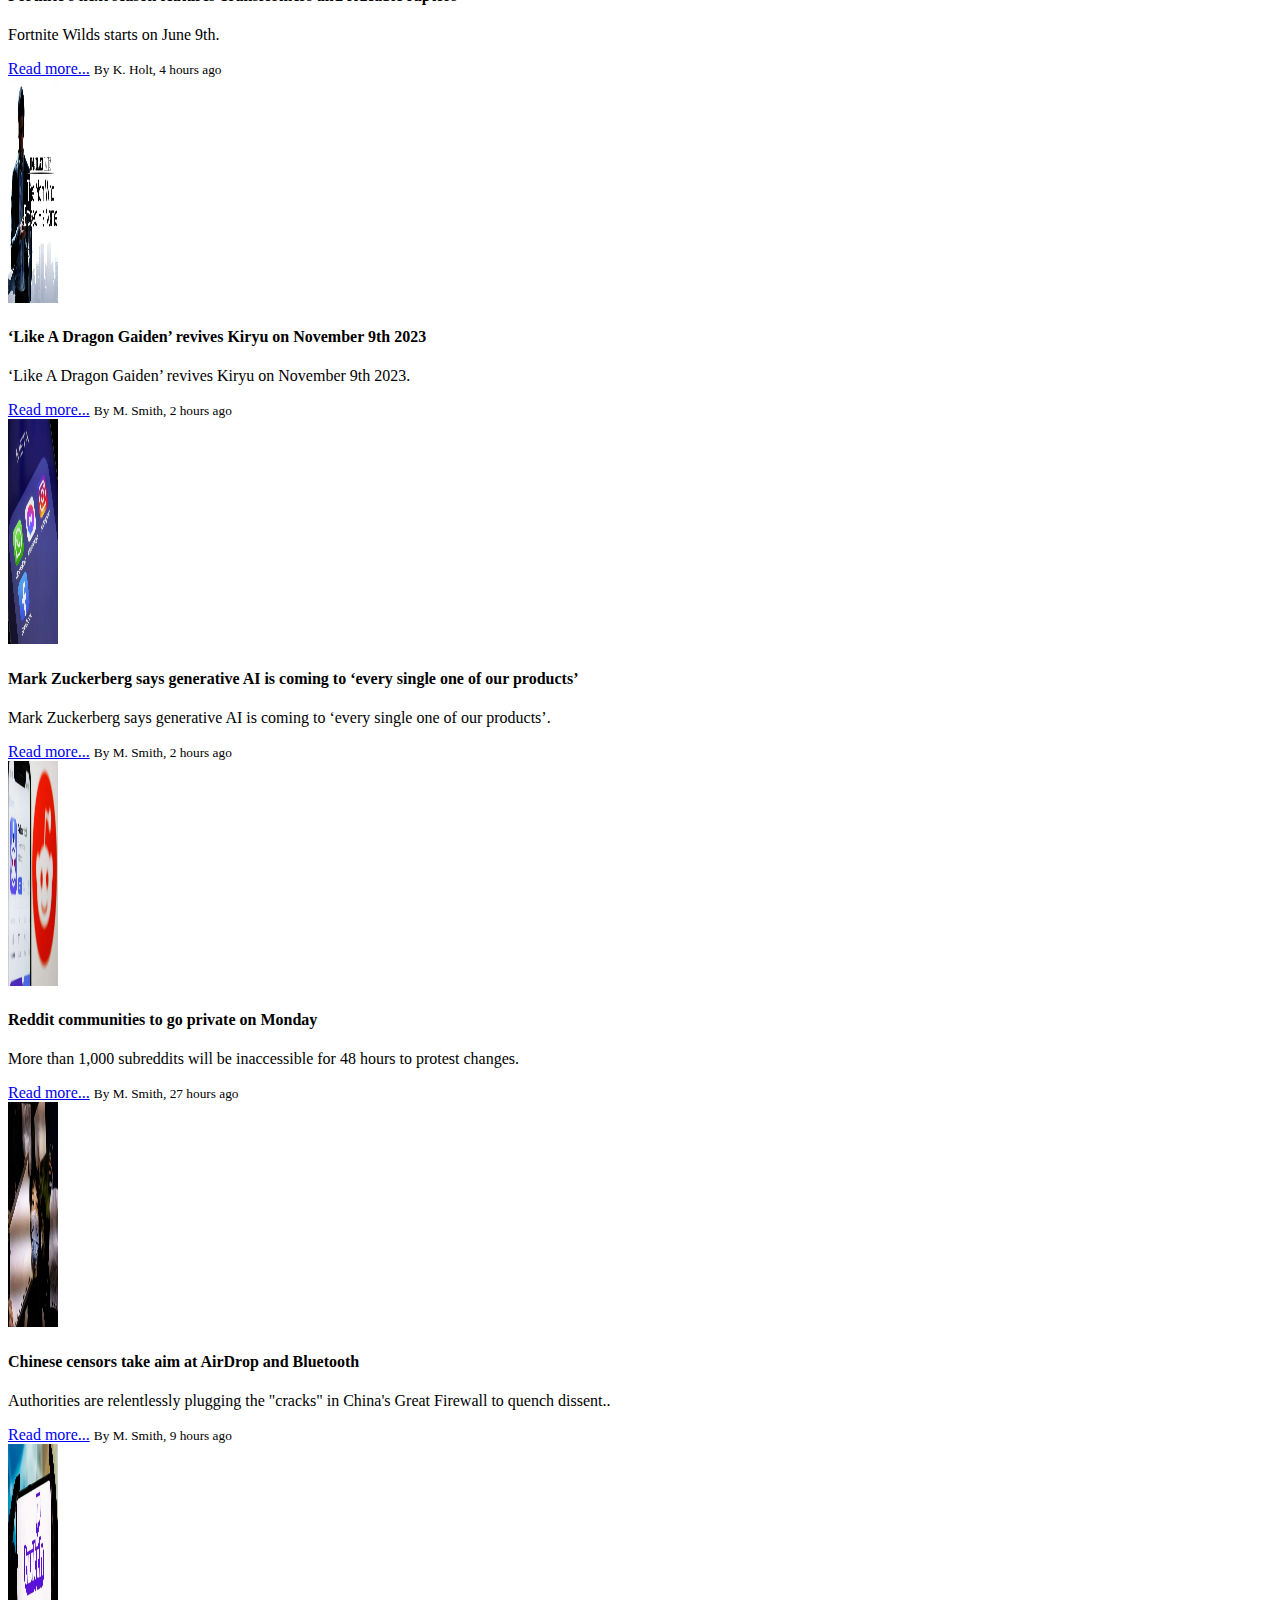
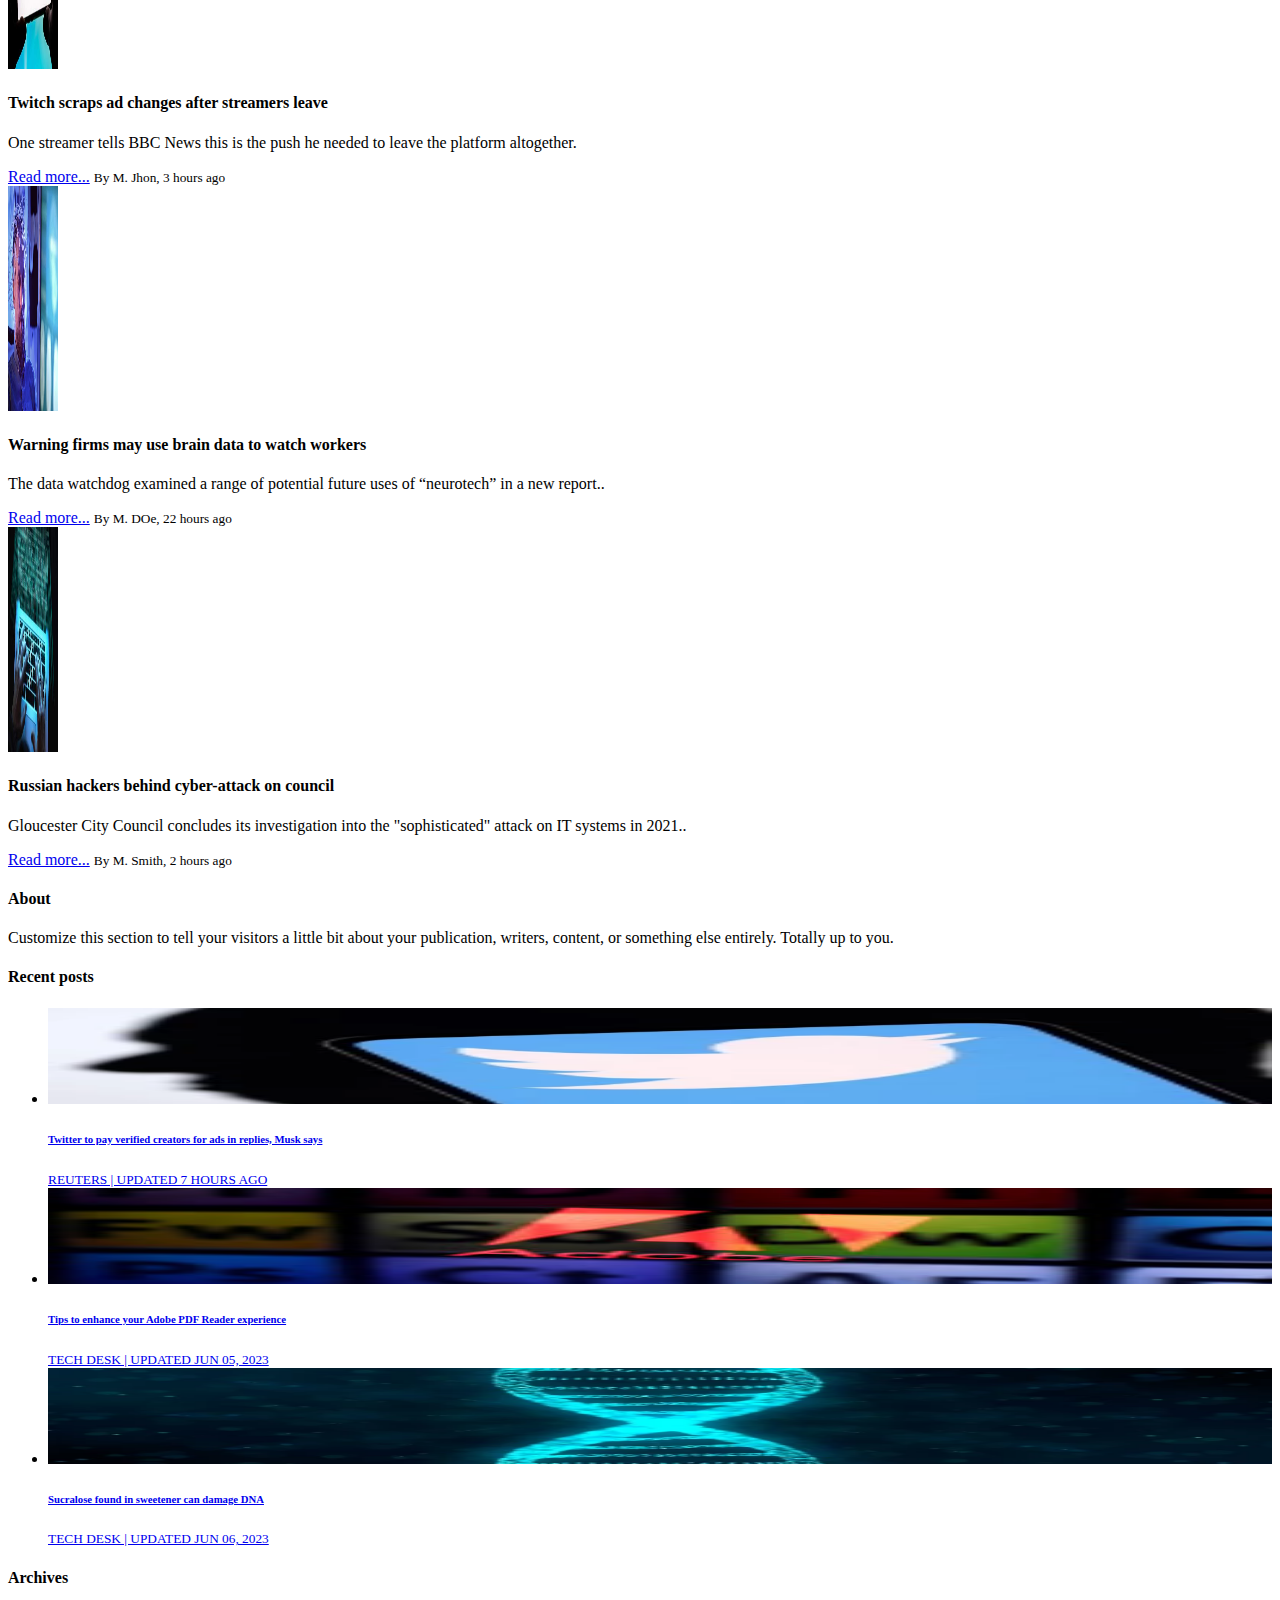
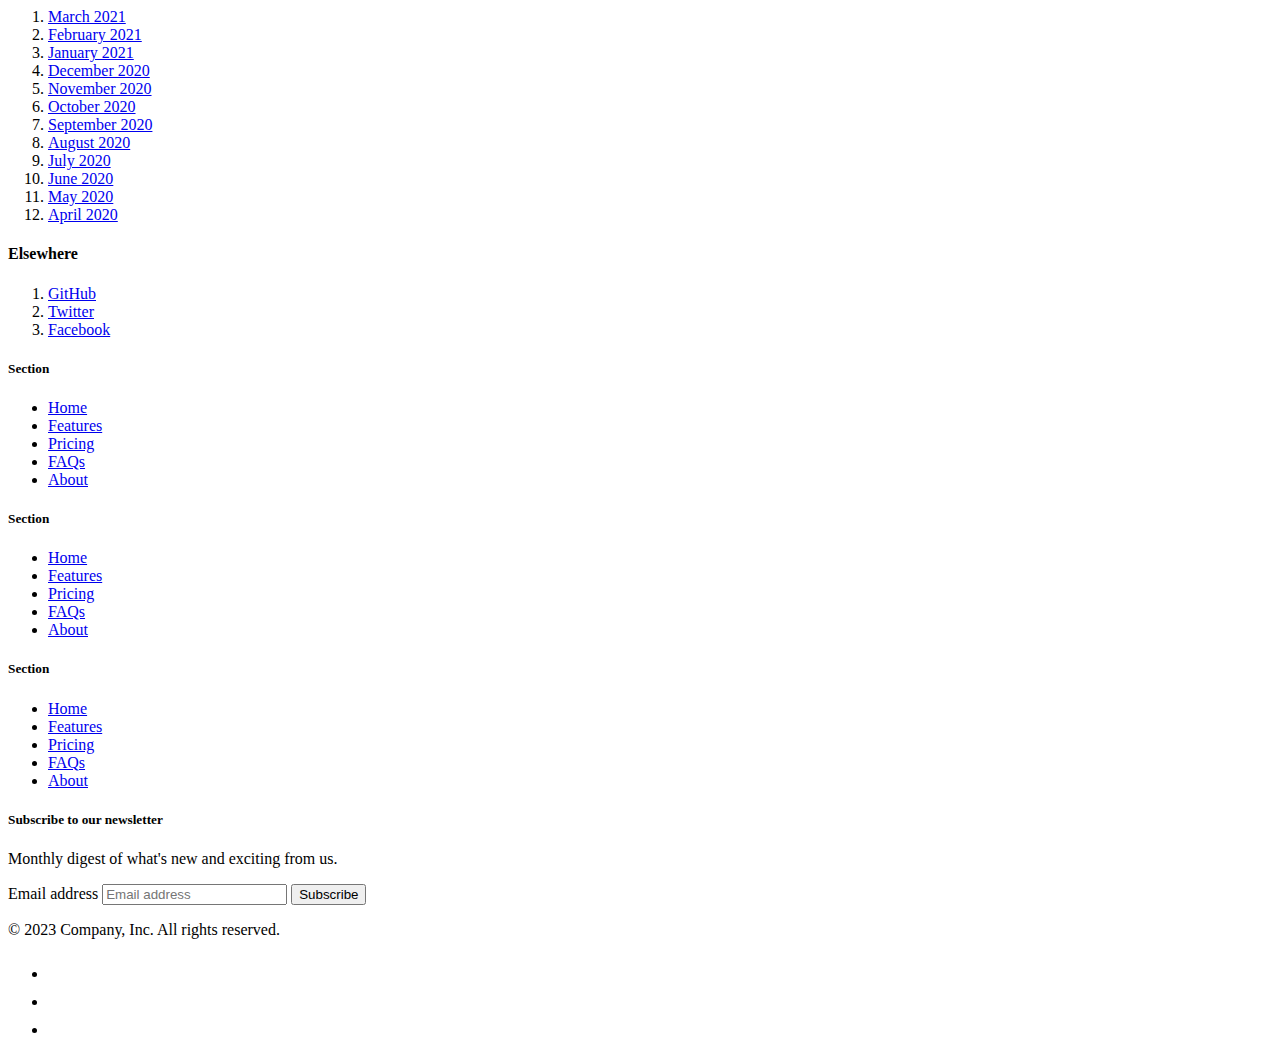
==== commit e3a9b5fc: "add more section in about page" ====
--- a/index.html
+++ b/index.html
@@ -254,18 +254,18 @@
 
   <!--  latest news Start  -->
   <h2 class="text-center">Latest News</h2>
-  <div class="row flex-nowrap">
+  <div class="row container">
     <div class="col-md-8 ">
 
       <div class="col">
-        <div class="card shadow-sm flex-row mt-3 ">
+        <div class="card shadow-sm flex-lg-row mt-3  ">
           <img src="images/news1.jpg" class="bd-placeholder-img card-img-top" width="50px" height="225" alt="">
           <div class="card-body d-flex justify-content-evenly flex-column">
             <h4>GM EV owners will gain access to Tesla Superchargers in 2024</h4>
             <p class="card-text">General Motors EVs will adopt the NACS standard in 2025.</p>
             <div class="d-flex justify-content-between align-items-center">
               <a href="#">Read more...</a>
-              <small class="text-body-secondary">By S. Buckley, 5 hours </small>ago
+              <small class="text-body-secondary">By S. Buckley, 5 hoursago
               </small>
             </div>
           </div>
@@ -273,7 +273,7 @@
       </div>
 
       <div class="col">
-        <div class="card shadow-sm flex-row mt-3 ">
+        <div class="card shadow-sm flex-lg-row mt-3 ">
           <img src="images/news2.jpg" class="bd-placeholder-img card-img-top" width="50px" height="225" alt="">
           <div class="card-body d-flex justify-content-evenly flex-column">
             <h4>Screenshots of Instagram's answer to Twitter leak online</h4>
@@ -281,14 +281,14 @@
             <div class="d-flex justify-content-between align-items-center">
               <a href="#">Read more...</a>
               <small class="text-body-secondary">By A. Tarantola, 8 hours ago</small>
-              </small>
-            </div>
-          </div>
-        </div>
-      </div>
-
-      <div class="col">
-        <div class="card shadow-sm flex-row mt-3 ">
+              
+            </div>
+          </div>
+        </div>
+      </div>
+
+      <div class="col">
+        <div class="card shadow-sm flex-lg-row mt-3 ">
           <img src="images/news3.jpg" class="bd-placeholder-img card-img-top" width="50px" height="225" alt="">
           <div class="card-body d-flex justify-content-evenly flex-column">
             <h4>'Final Fantasy VII Remake: Rebirth' is delayed to early 2024</h4>
@@ -302,7 +302,7 @@
       </div>
 
       <div class="col">
-        <div class="card shadow-sm flex-row mt-3 ">
+        <div class="card shadow-sm flex-lg-row mt-3 ">
           <img src="images/news4.jpg" class="bd-placeholder-img card-img-top" width="50px" height="225" alt="">
           <div class="card-body d-flex justify-content-evenly flex-column">
             <h4>Fortnite's next season features Transformers and rideable raptors</h4>
@@ -316,7 +316,7 @@
       </div>
 
       <div class="col">
-        <div class="card shadow-sm flex-row mt-3 ">
+        <div class="card shadow-sm flex-lg-row mt-3 ">
           <img src="images/news5.jpg" class="bd-placeholder-img card-img-top" width="50px" height="225" alt="">
           <div class="card-body d-flex justify-content-evenly flex-column">
             <h4>‘Like A Dragon Gaiden’ revives Kiryu on November 9th 2023</h4>
@@ -330,7 +330,7 @@
       </div>
 
       <div class="col">
-        <div class="card shadow-sm flex-row mt-3 ">
+        <div class="card shadow-sm flex-lg-row mt-3 ">
           <img src="images/news6.jpg"class="bd-placeholder-img card-img-top" width="50px" height="225" alt="">
           <div class="card-body d-flex justify-content-evenly flex-column">
             <h4>Mark Zuckerberg says generative AI is coming to ‘every single one of our products’</h4>
@@ -344,7 +344,7 @@
       </div>
 
       <div class="col">
-        <div class="card shadow-sm flex-row mt-3 ">
+        <div class="card shadow-sm flex-lg-row mt-3 ">
           <img src="images/news7.jpg"class="bd-placeholder-img card-img-top" width="50px" height="225" alt="">
           <div class="card-body d-flex justify-content-evenly flex-column">
             <h4>Reddit communities to go private on Monday</h4>
@@ -358,7 +358,7 @@
       </div>
 
       <div class="col">
-        <div class="card shadow-sm flex-row mt-3 ">
+        <div class="card shadow-sm flex-lg-row mt-3 ">
           <img src="images/news8.jpg"class="bd-placeholder-img card-img-top" width="50px" height="225" alt="">
           <div class="card-body d-flex justify-content-evenly flex-column">
             <h4>Chinese censors take aim at AirDrop and Bluetooth</h4>
@@ -372,7 +372,7 @@
       </div>
 
       <div class="col">
-        <div class="card shadow-sm flex-row mt-3 ">
+        <div class="card shadow-sm flex-lg-row mt-3 ">
           <img src="images/news9.jpg"class="bd-placeholder-img card-img-top" width="50px" height="225" alt="">
           <div class="card-body d-flex justify-content-evenly flex-column">
             <h4>Twitch scraps ad changes after streamers leave</h4>
@@ -387,7 +387,7 @@
       </div>
 
       <div class="col">
-        <div class="card shadow-sm flex-row mt-3 ">
+        <div class="card shadow-sm flex-lg-row mt-3 ">
           <img src="images/news10.jpg"class="bd-placeholder-img card-img-top" width="50px" height="225" alt="">
           <div class="card-body d-flex justify-content-evenly flex-column">
             <h4>Warning firms may use brain data to watch workers
@@ -402,7 +402,7 @@
       </div>
 
       <div class="col">
-        <div class="card shadow-sm flex-row mt-3 ">
+        <div class="card shadow-sm flex-lg-row mt-3 ">
           <img src="images/news11.jpg"class="bd-placeholder-img card-img-top" width="50px" height="225" alt="">
           <div class="card-body d-flex justify-content-evenly flex-column">
             <h4>Russian hackers behind cyber-attack on council</h4>
@@ -439,7 +439,7 @@
                 <div class="col-lg-8">
                   <h6 class="mb-0">Twitter to pay verified creators for ads in replies, Musk says
                     </h6>
-                  <small class="text-body-secondary">REUTERS | UPDATED 7 HOURS AGO</small</small>>
+                  <small class="text-body-secondary">REUTERS | UPDATED 7 HOURS AGO</small>
                 </div>
               </a>
             </li>
@@ -451,7 +451,7 @@
                 <div class="col-lg-8">
                   <h6 class="mb-0">Tips to enhance your Adobe PDF Reader experience
                     </h6>
-                  <small class="text-body-secondary">TECH DESK | UPDATED JUN 05, 2023</small</small>>
+                  <small class="text-body-secondary">TECH DESK | UPDATED JUN 05, 2023</small>
                 </div>
               </a>
             </li>
@@ -463,7 +463,7 @@
                 <div class="col-lg-8">
                   <h6 class="mb-0">Sucralose found in sweetener can damage DNA
                     </h6>
-                  <small class="text-body-secondary">TECH DESK | UPDATED JUN 06, 2023</small</small>>
+                  <small class="text-body-secondary">TECH DESK | UPDATED JUN 06, 2023</small>
                 </div>
               </a>
             </li>
@@ -499,16 +499,68 @@
       </div>
     </div>
   </div>
-  </div>
+  
   <!-- Aside END -->
   <!-- <footer> -->
-  <footer class="py-5 text-center text-body-secondary bg-body-tertiary">
-    <p>Blog template built for <a href="https://getbootstrap.com/">Bootstrap</a> by <a
-        href="https://twitter.com/mdo">@mdo</a>.</p>
-    <p class="mb-0">
-      <a href="#">Back to top</a>
-    </p>
-  </footer>
+    <div class="container">
+      <footer class="py-5">
+        <div class="row">
+          <div class="col-6 col-md-2 mb-3">
+            <h5>Section</h5>
+            <ul class="nav flex-column">
+              <li class="nav-item mb-2"><a href="#" class="nav-link p-0 text-body-secondary">Home</a></li>
+              <li class="nav-item mb-2"><a href="#" class="nav-link p-0 text-body-secondary">Features</a></li>
+              <li class="nav-item mb-2"><a href="#" class="nav-link p-0 text-body-secondary">Pricing</a></li>
+              <li class="nav-item mb-2"><a href="#" class="nav-link p-0 text-body-secondary">FAQs</a></li>
+              <li class="nav-item mb-2"><a href="#" class="nav-link p-0 text-body-secondary">About</a></li>
+            </ul>
+          </div>
+    
+          <div class="col-6 col-md-2 mb-3">
+            <h5>Section</h5>
+            <ul class="nav flex-column">
+              <li class="nav-item mb-2"><a href="#" class="nav-link p-0 text-body-secondary">Home</a></li>
+              <li class="nav-item mb-2"><a href="#" class="nav-link p-0 text-body-secondary">Features</a></li>
+              <li class="nav-item mb-2"><a href="#" class="nav-link p-0 text-body-secondary">Pricing</a></li>
+              <li class="nav-item mb-2"><a href="#" class="nav-link p-0 text-body-secondary">FAQs</a></li>
+              <li class="nav-item mb-2"><a href="#" class="nav-link p-0 text-body-secondary">About</a></li>
+            </ul>
+          </div>
+    
+          <div class="col-6 col-md-2 mb-3">
+            <h5>Section</h5>
+            <ul class="nav flex-column">
+              <li class="nav-item mb-2"><a href="#" class="nav-link p-0 text-body-secondary">Home</a></li>
+              <li class="nav-item mb-2"><a href="#" class="nav-link p-0 text-body-secondary">Features</a></li>
+              <li class="nav-item mb-2"><a href="#" class="nav-link p-0 text-body-secondary">Pricing</a></li>
+              <li class="nav-item mb-2"><a href="#" class="nav-link p-0 text-body-secondary">FAQs</a></li>
+              <li class="nav-item mb-2"><a href="#" class="nav-link p-0 text-body-secondary">About</a></li>
+            </ul>
+          </div>
+    
+          <div class="col-md-5 offset-md-1 mb-3">
+            <form>
+              <h5>Subscribe to our newsletter</h5>
+              <p>Monthly digest of what's new and exciting from us.</p>
+              <div class="d-flex flex-column flex-sm-row w-100 gap-2">
+                <label for="newsletter1" class="visually-hidden">Email address</label>
+                <input id="newsletter1" type="text" class="form-control" placeholder="Email address">
+                <button class="btn btn-primary" type="button">Subscribe</button>
+              </div>
+            </form>
+          </div>
+        </div>
+    
+        <div class="d-flex flex-column flex-sm-row justify-content-between py-4 my-4 border-top">
+          <p>© 2023 Company, Inc. All rights reserved.</p>
+          <ul class="list-unstyled d-flex">
+            <li class="ms-3"><a class="link-body-emphasis" href="#"><svg class="bi" width="24" height="24"><use xlink:href="#twitter"></use></svg></a></li>
+            <li class="ms-3"><a class="link-body-emphasis" href="#"><svg class="bi" width="24" height="24"><use xlink:href="#instagram"></use></svg></a></li>
+            <li class="ms-3"><a class="link-body-emphasis" href="#"><svg class="bi" width="24" height="24"><use xlink:href="#facebook"></use></svg></a></li>
+          </ul>
+        </div>
+      </footer>
+    </div>
   <!-- </footer> -->
 
 
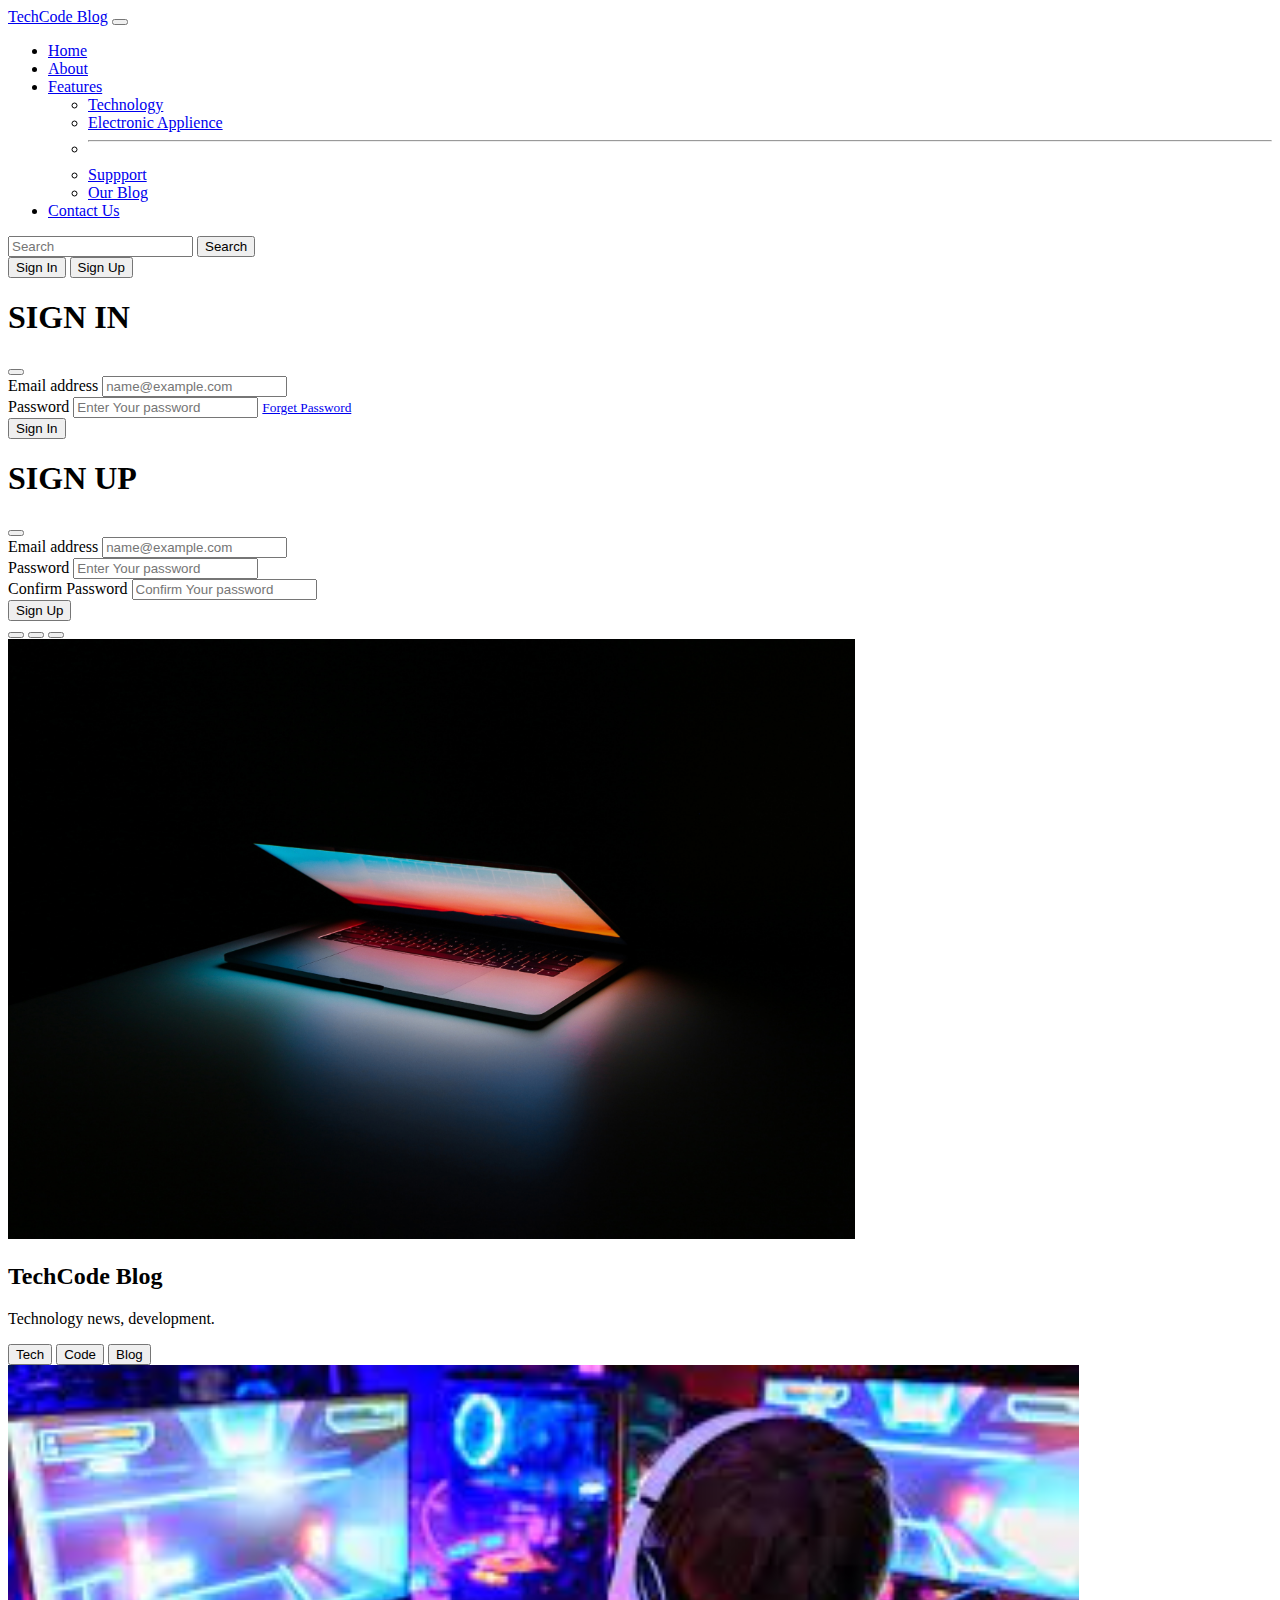
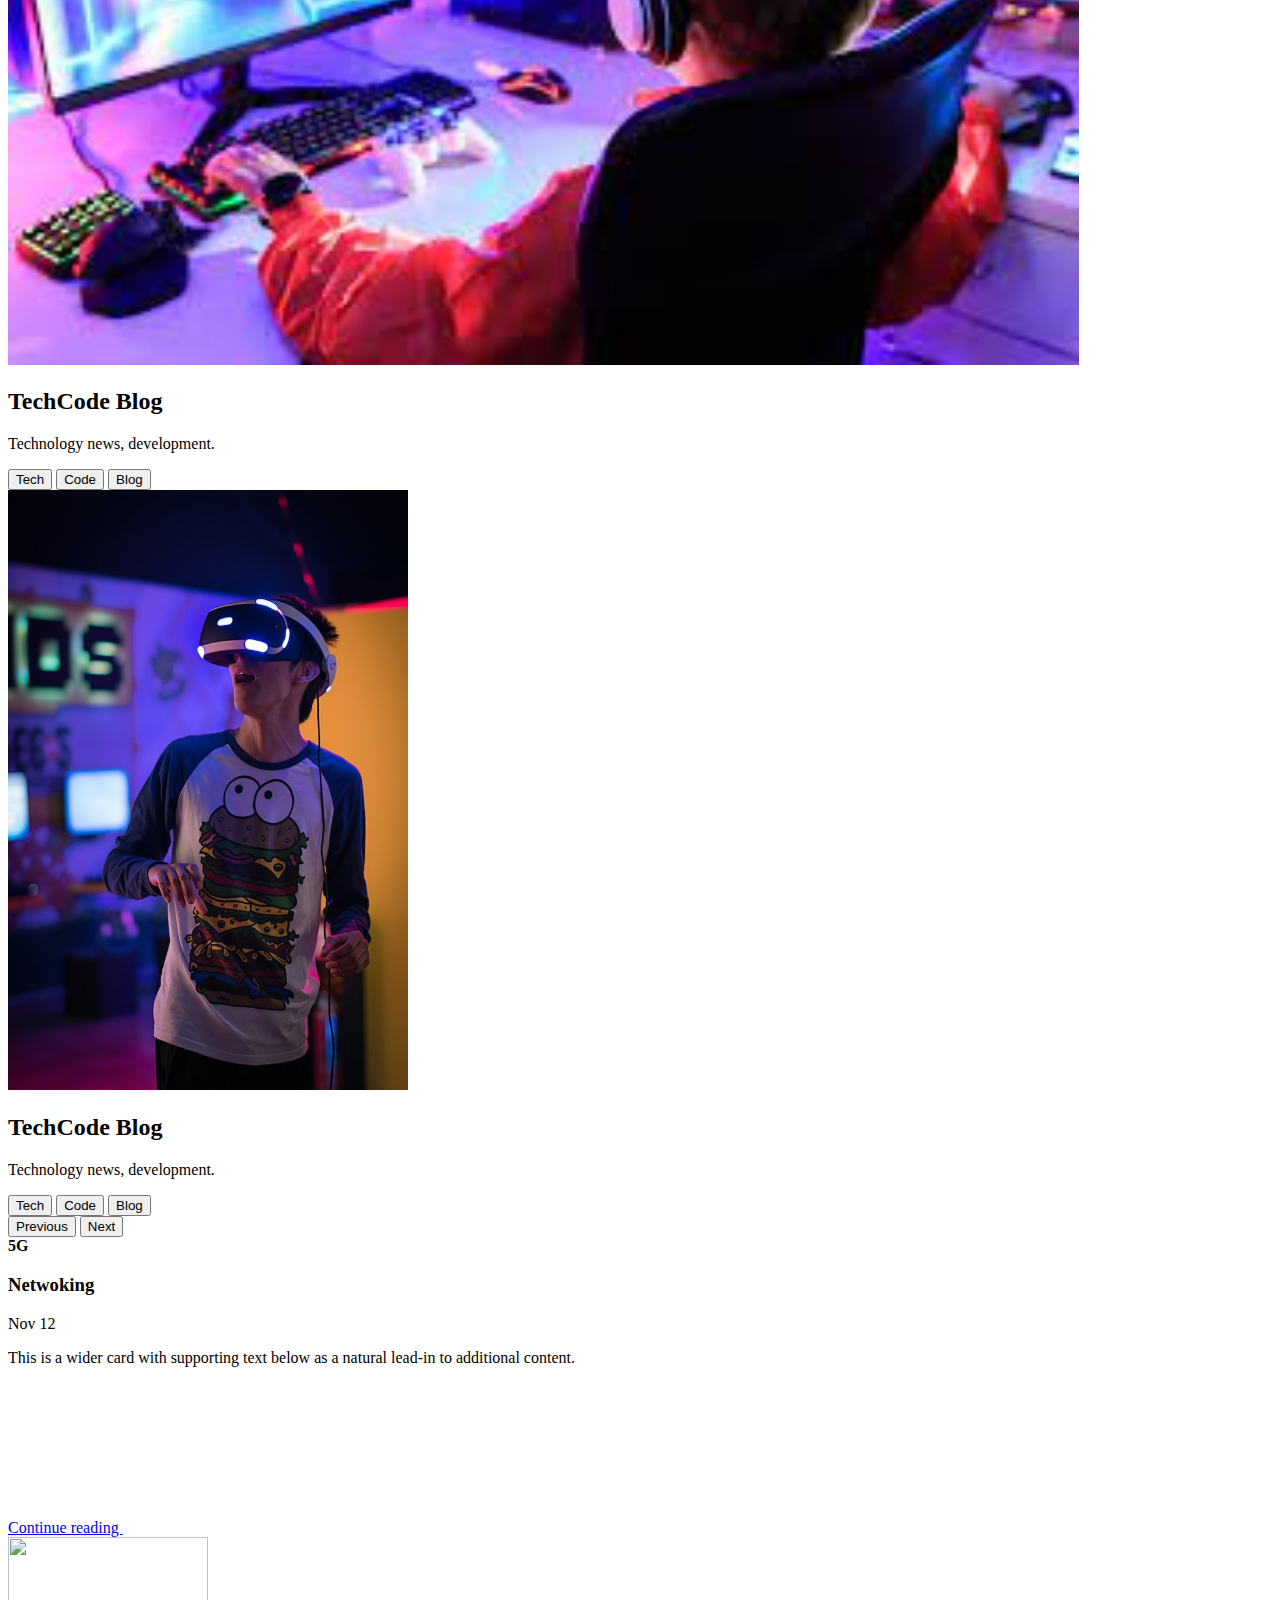
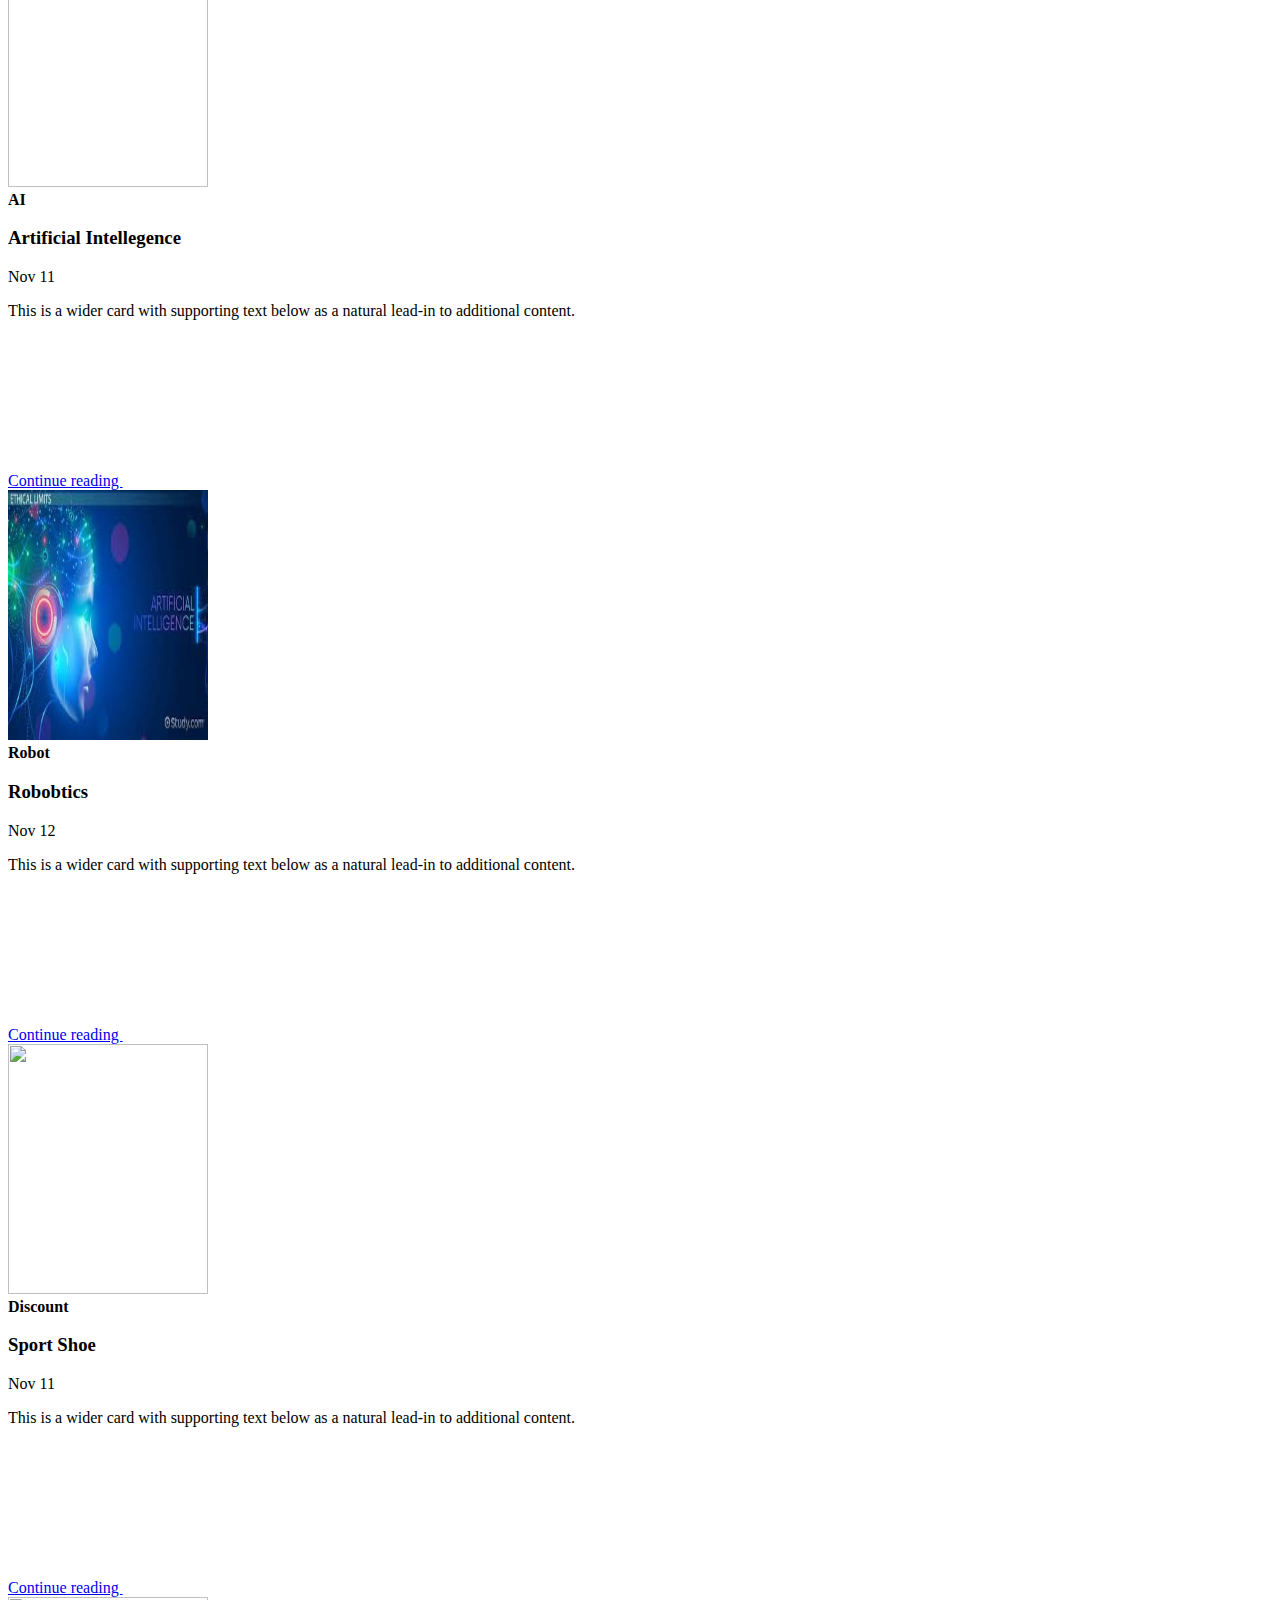
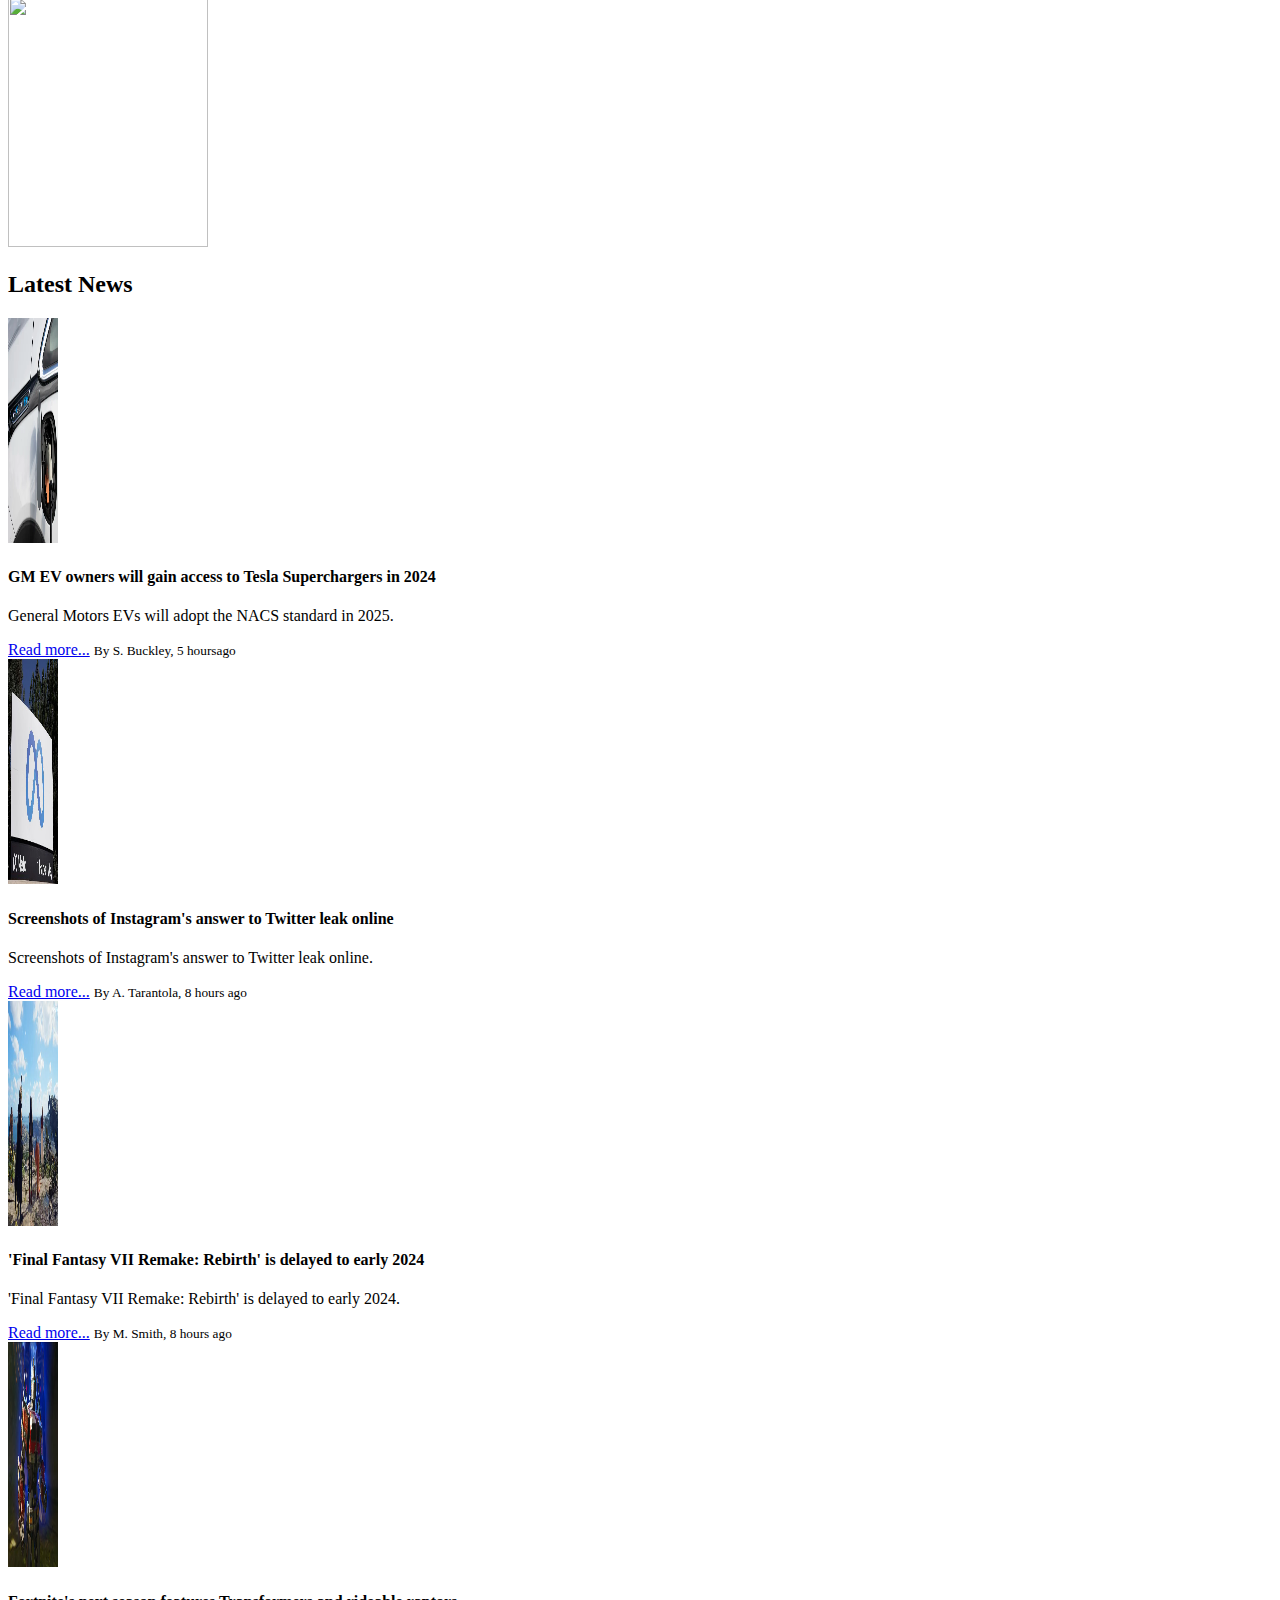
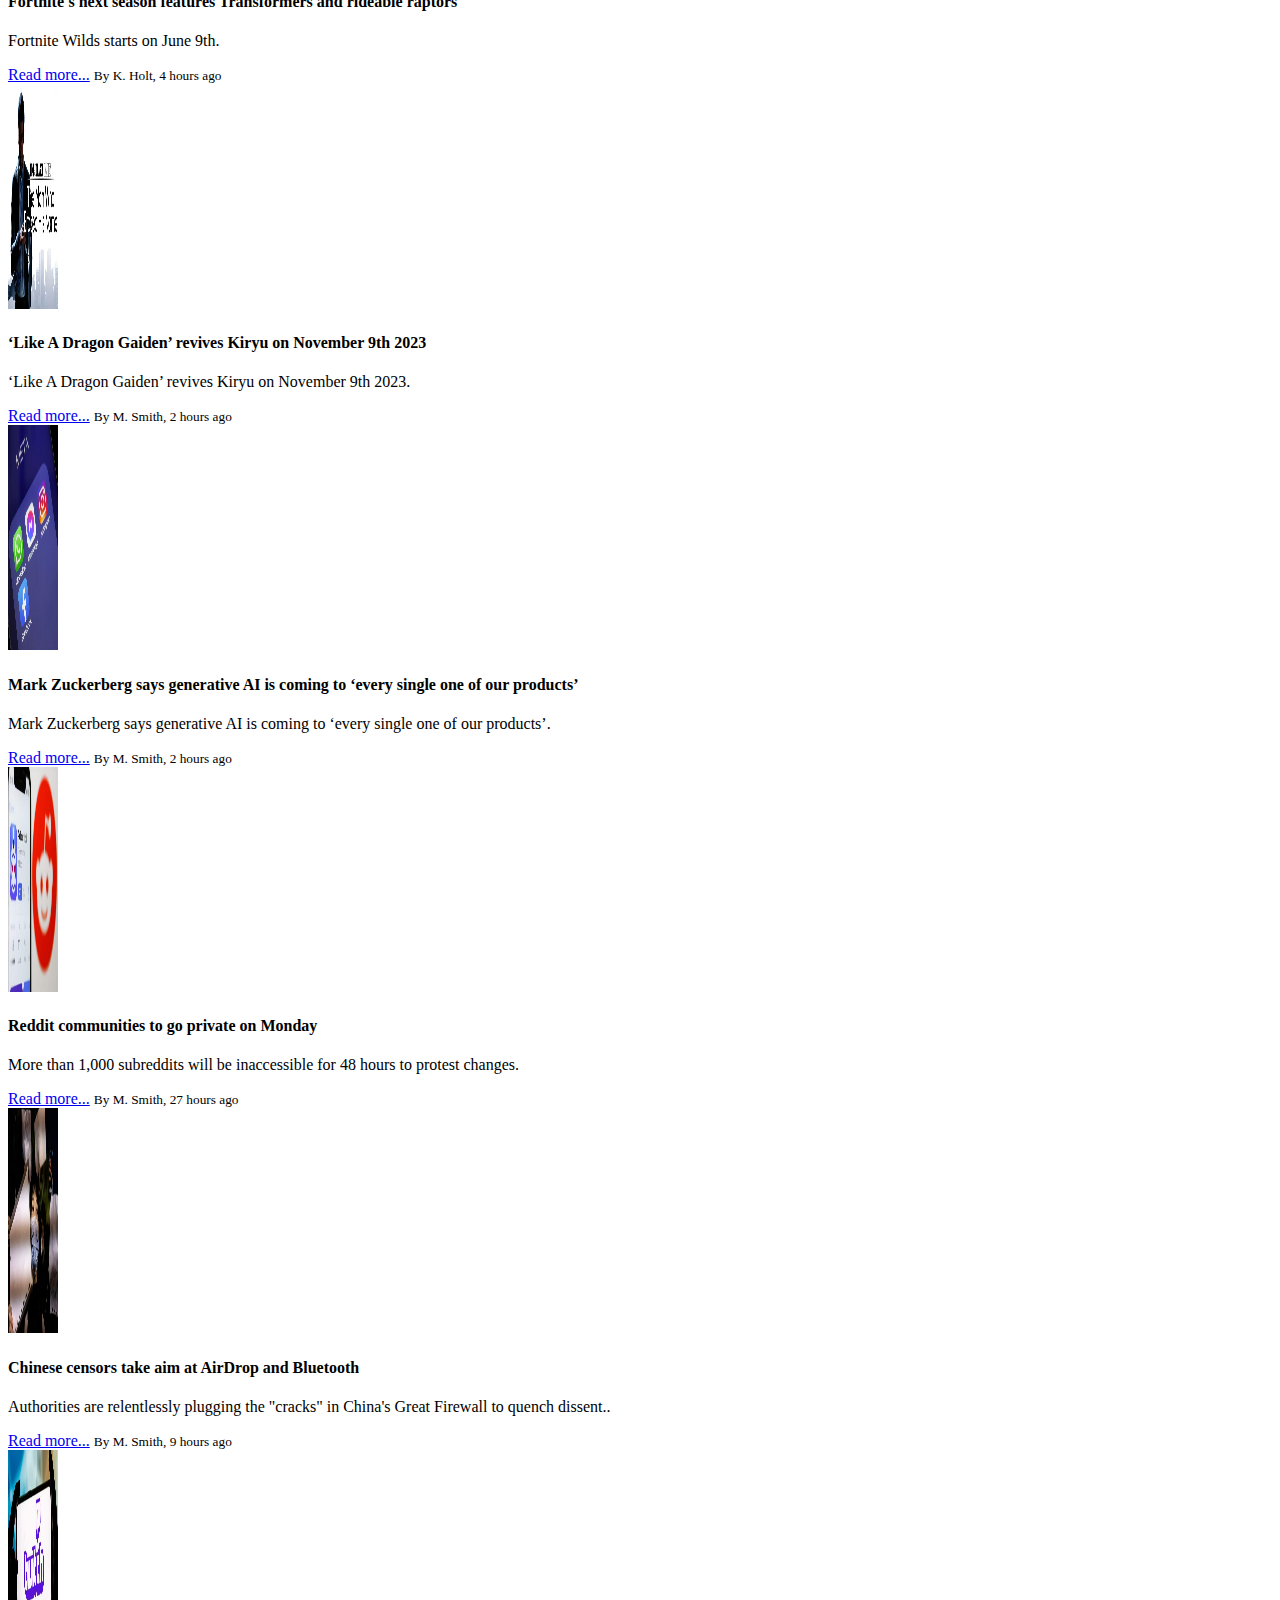
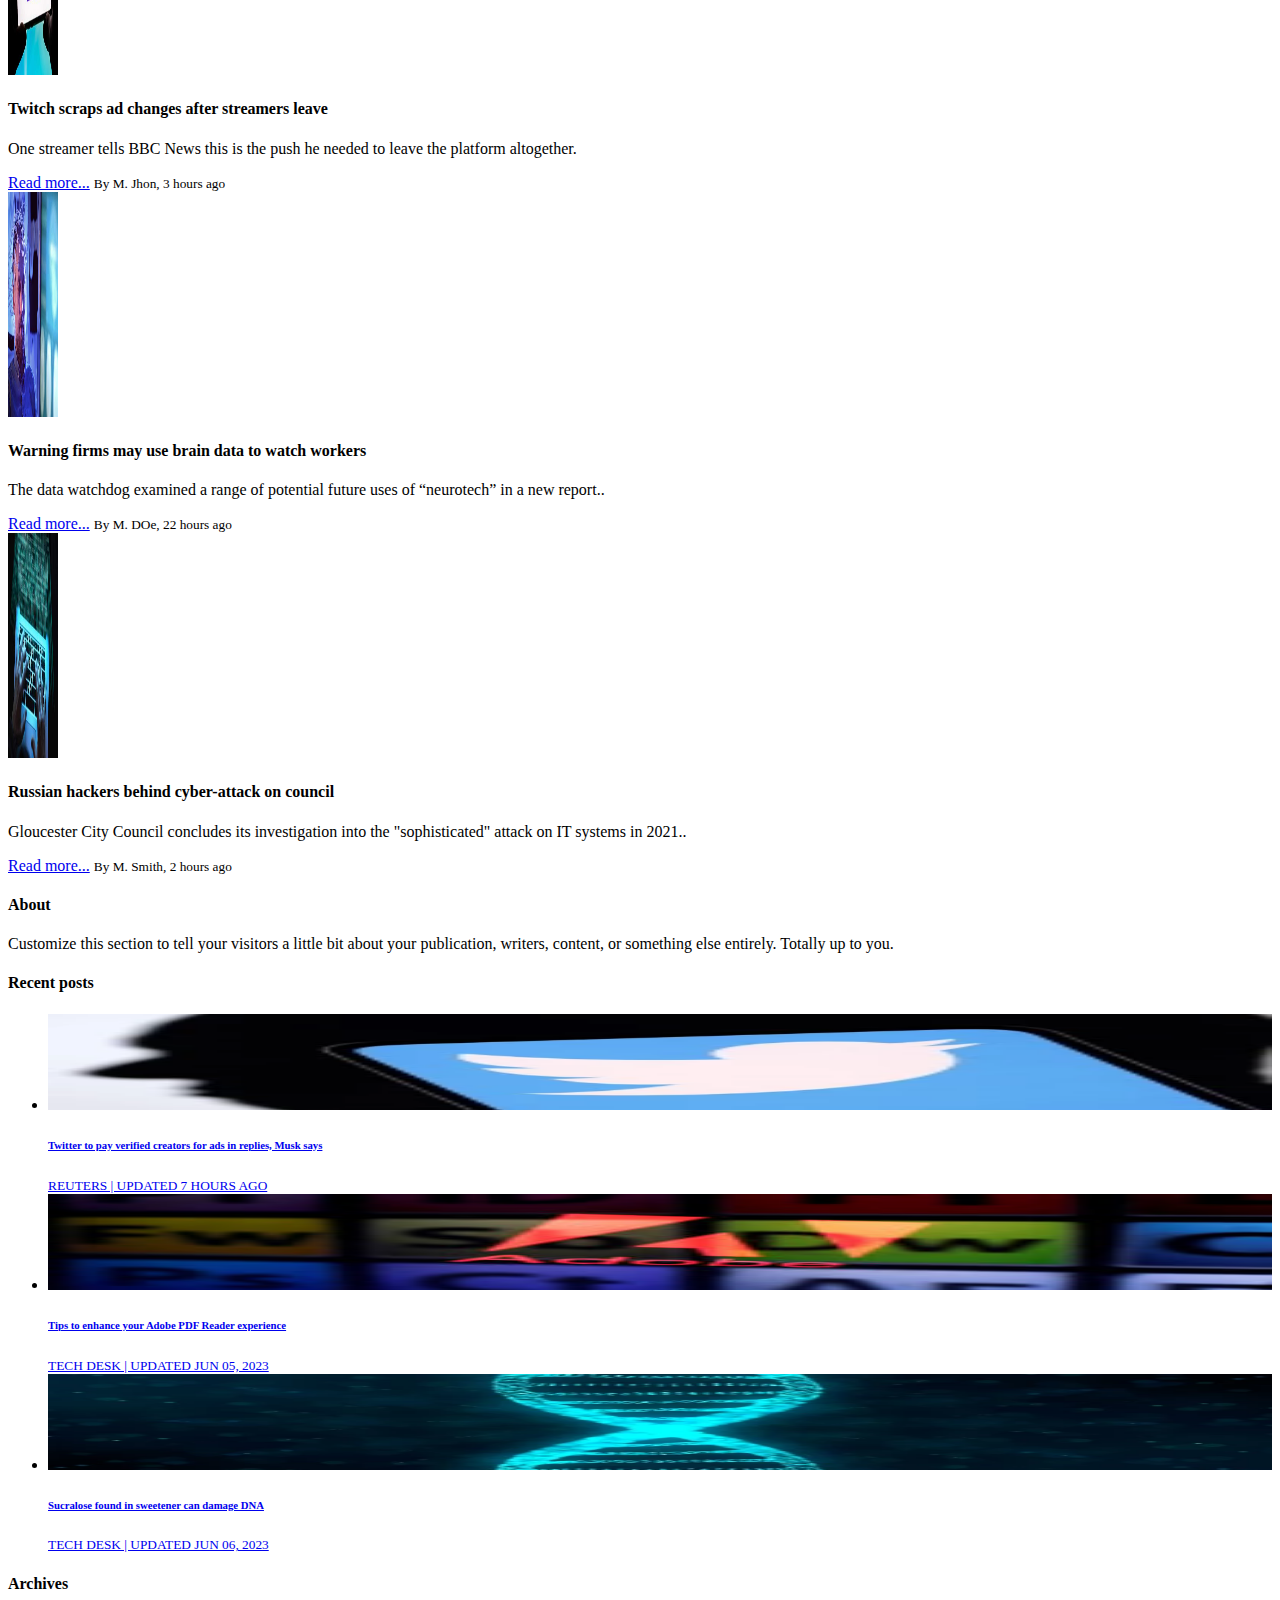
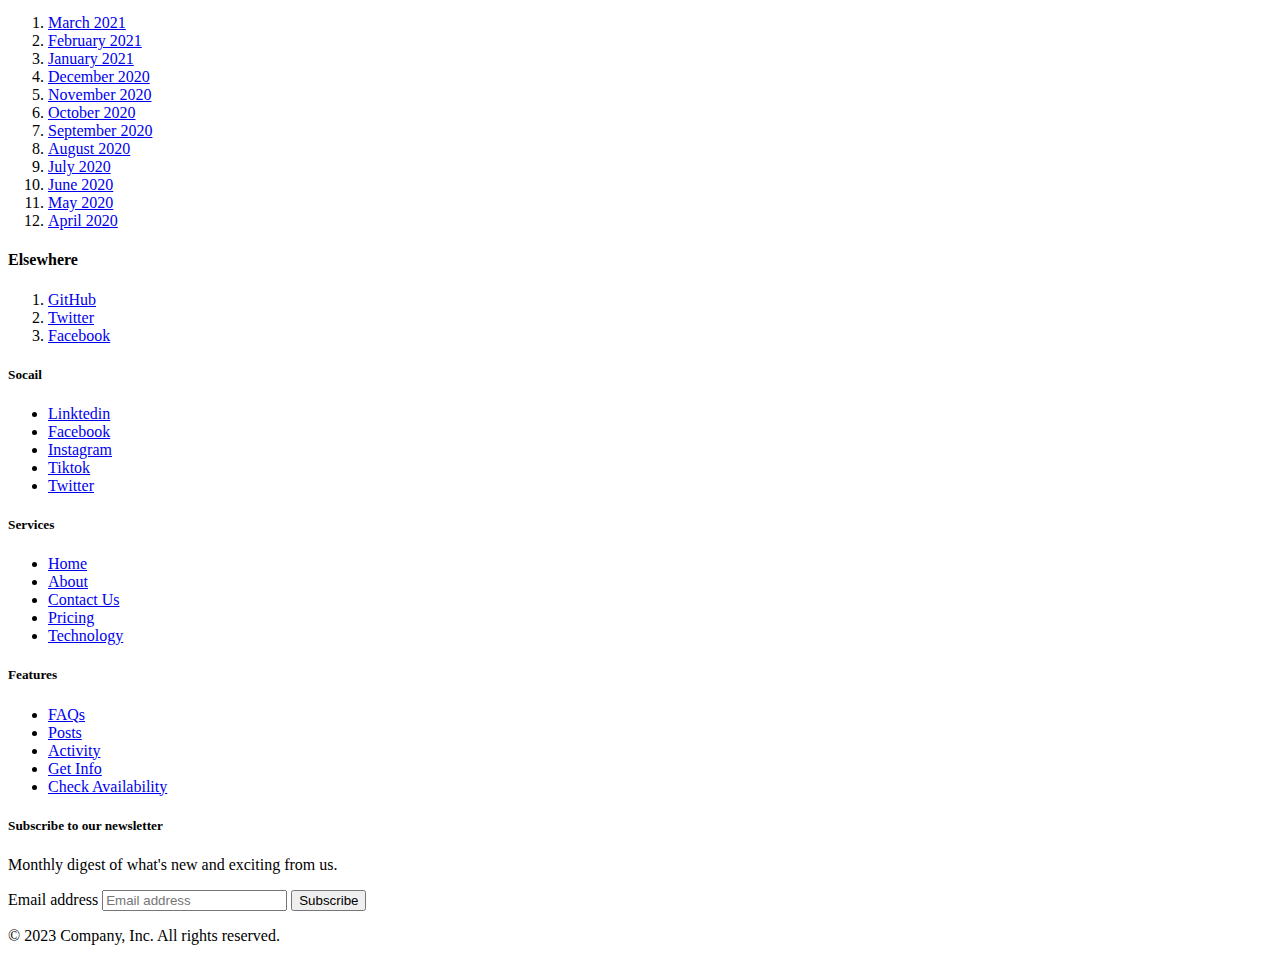
==== commit a659b6a3: "header footer UI fix" ====
--- a/index.html
+++ b/index.html
@@ -13,15 +13,15 @@
 <body>
   <!-- navbar -->
 
-  <nav class="navbar navbar-expand-lg bg-body-tertiary " data-bs-theme="light">
+  <nav class="navbar navbar-expand-lg bg-body-secondary " data-bs-theme="light">
     <div class="container-fluid ">
-      <a class="navbar-brand logo text-danger fw-bolder" href="#" ">TechCode Blog</a>
+      <a class="navbar-brand logo text-danger fw-bolder fs-2" href="#" >TechCode Blog</a>
       <button class=" navbar-toggler" type="button" data-bs-toggle="collapse" data-bs-target="#navbarSupportedContent"
         aria-controls="navbarSupportedContent" aria-expanded="false" aria-label="Toggle navigation">
         <span class="navbar-toggler-icon"></span>
         </button>
-        <div class="collapse navbar-collapse" id="navbarSupportedContent">
-          <ul class="navbar-nav me-auto mb-2 mb-lg-0">
+        <div class="collapse navbar-collapse justify-content-end" id="navbarSupportedContent">
+          <ul class="navbar-nav mx-auto mb-lg-0 fs-5">
             <li class="nav-item">
               <a class="nav-link active" aria-current="page" href="index.html">Home</a>
             </li>
@@ -47,13 +47,13 @@
               <a class="nav-link" href="contact.html">Contact Us</a>
             </li>
           </ul>
-          <form class="d-flex m-2"  role="search">
-            <input class="form-control me-2" type="search" placeholder="Search" aria-label="Search">
+          <form class="d-flex m-2" role="search">
+            <input class="form-control  me-2" type="search" placeholder="Search" aria-label="Search">
             <button class="btn btn-outline-dark" type="submit">Search</button>
           </form>
           <div class=" my-2">
             <button class="btn btn-dark " data-bs-toggle="modal" data-bs-target="#loginModal">Sign In</button>
-            <button class="btn btn-dark" data-bs-toggle="modal" data-bs-target="#signupModal">Sign UP</button>
+            <button class="btn btn-dark" data-bs-toggle="modal" data-bs-target="#signupModal">Sign Up</button>
           </div>
         </div>
     </div>
@@ -65,7 +65,7 @@
     <div class="modal-dialog">
       <div class="modal-content">
         <div class="modal-header">
-          <h1 class="modal-title fs-5" id="loginModalLabel">Sign</h1>
+          <h1 class="modal-title fs-5" id="loginModalLabel">SIGN IN</h1>
           <button type="button" class="btn-close" data-bs-dismiss="modal" aria-label="Close"></button>
         </div>
         <div class="modal-body">
@@ -73,34 +73,46 @@
             <label for="exampleFormControlInput1" class="form-label">Email address</label>
             <input type="email" class="form-control" id="exampleFormControlInput1" placeholder="name@example.com">
           </div>
-          <div class="mb-3 row">
-            <label for="exampleFormControlInput1" class="form-label"">Password</label>
-          <div class=" col-sm-10">
-              <input type="password" class="form-control" id="inputPassword">
-          </div>
-        </div>
-        <button class="btn btn-info">Submit</button>
-      </div>
-      <div class="modal-footer">
-        <button type="button" class="btn btn-secondary" data-bs-dismiss="modal">Close</button>
+          <div class="mb-3">
+            <label for="exampleFormControlInput1" class="form-label">Password</label>
+            <input type="password" class="form-control" id="exampleFormControlInput1" placeholder="Enter Your password">
+            <small><a href="#" class="text-decoration-underline  text-danger">Forget Password</a></small>
+          </div>
+        
+            
+        </div>
+        <div class="modal-footer">
+          <button type="button" class="btn btn-secondary" data-bs-dismiss="modal">Sign In</button>
+        </div>
       </div>
     </div>
   </div>
-  </div>
-  <!-- sign upmodal -->
+  <!-- sign up modal -->
   <div class="modal fade" id="signupModal" tabindex="-1" aria-labelledby="signupModalLabel" aria-hidden="true">
     <div class="modal-dialog">
       <div class="modal-content">
         <div class="modal-header">
-          <h1 class="modal-title fs-5" id="signupModalLabel">Modal title</h1>
+          <h1 class="modal-title fs-5" id="signupModalLabel">SIGN UP</h1>
           <button type="button" class="btn-close" data-bs-dismiss="modal" aria-label="Close"></button>
         </div>
         <div class="modal-body">
-          ...
+          <div class="mb-3">
+            <label for="exampleFormControlInput1" class="form-label">Email address</label>
+            <input type="email" class="form-control" id="exampleFormControlInput1" placeholder="name@example.com">
+          </div>
+          <div class="mb-3">
+            <label for="exampleFormControlInput1" class="form-label">Password</label>
+            <input type="password" class="form-control" id="exampleFormControlInput1" placeholder="Enter Your password">
+          </div>
+          <div class="mb-3">
+            <label for="exampleFormControlInput1" class="form-label">Confirm Password</label>
+            <input type="password" class="form-control" id="exampleFormControlInput1" placeholder="Confirm Your password">
+          </div>
+
         </div>
         <div class="modal-footer">
-          <button type="button" class="btn btn-secondary" data-bs-dismiss="modal">Close</button>
-          <button type="button" class="btn btn-primary">Save changes</button>
+          <button type="button" class="btn btn-secondary" data-bs-dismiss="modal">Sign Up</button>
+
         </div>
       </div>
     </div>
@@ -281,7 +293,7 @@
             <div class="d-flex justify-content-between align-items-center">
               <a href="#">Read more...</a>
               <small class="text-body-secondary">By A. Tarantola, 8 hours ago</small>
-              
+
             </div>
           </div>
         </div>
@@ -331,7 +343,7 @@
 
       <div class="col">
         <div class="card shadow-sm flex-lg-row mt-3 ">
-          <img src="images/news6.jpg"class="bd-placeholder-img card-img-top" width="50px" height="225" alt="">
+          <img src="images/news6.jpg" class="bd-placeholder-img card-img-top" width="50px" height="225" alt="">
           <div class="card-body d-flex justify-content-evenly flex-column">
             <h4>Mark Zuckerberg says generative AI is coming to ‘every single one of our products’</h4>
             <p class="card-text">Mark Zuckerberg says generative AI is coming to ‘every single one of our products’.</p>
@@ -345,7 +357,7 @@
 
       <div class="col">
         <div class="card shadow-sm flex-lg-row mt-3 ">
-          <img src="images/news7.jpg"class="bd-placeholder-img card-img-top" width="50px" height="225" alt="">
+          <img src="images/news7.jpg" class="bd-placeholder-img card-img-top" width="50px" height="225" alt="">
           <div class="card-body d-flex justify-content-evenly flex-column">
             <h4>Reddit communities to go private on Monday</h4>
             <p class="card-text">More than 1,000 subreddits will be inaccessible for 48 hours to protest changes.</p>
@@ -359,10 +371,11 @@
 
       <div class="col">
         <div class="card shadow-sm flex-lg-row mt-3 ">
-          <img src="images/news8.jpg"class="bd-placeholder-img card-img-top" width="50px" height="225" alt="">
+          <img src="images/news8.jpg" class="bd-placeholder-img card-img-top" width="50px" height="225" alt="">
           <div class="card-body d-flex justify-content-evenly flex-column">
             <h4>Chinese censors take aim at AirDrop and Bluetooth</h4>
-            <p class="card-text">Authorities are relentlessly plugging the "cracks" in China's Great Firewall to quench dissent..</p>
+            <p class="card-text">Authorities are relentlessly plugging the "cracks" in China's Great Firewall to quench
+              dissent..</p>
             <div class="d-flex justify-content-between align-items-center">
               <a href="#">Read more...</a>
               <small class="text-body-secondary">By M. Smith, 9 hours ago</small>
@@ -373,7 +386,7 @@
 
       <div class="col">
         <div class="card shadow-sm flex-lg-row mt-3 ">
-          <img src="images/news9.jpg"class="bd-placeholder-img card-img-top" width="50px" height="225" alt="">
+          <img src="images/news9.jpg" class="bd-placeholder-img card-img-top" width="50px" height="225" alt="">
           <div class="card-body d-flex justify-content-evenly flex-column">
             <h4>Twitch scraps ad changes after streamers leave</h4>
             <p class="card-text">
@@ -388,11 +401,12 @@
 
       <div class="col">
         <div class="card shadow-sm flex-lg-row mt-3 ">
-          <img src="images/news10.jpg"class="bd-placeholder-img card-img-top" width="50px" height="225" alt="">
+          <img src="images/news10.jpg" class="bd-placeholder-img card-img-top" width="50px" height="225" alt="">
           <div class="card-body d-flex justify-content-evenly flex-column">
             <h4>Warning firms may use brain data to watch workers
             </h4>
-            <p class="card-text">The data watchdog examined a range of potential future uses of “neurotech” in a new report..</p>
+            <p class="card-text">The data watchdog examined a range of potential future uses of “neurotech” in a new
+              report..</p>
             <div class="d-flex justify-content-between align-items-center">
               <a href="#">Read more...</a>
               <small class="text-body-secondary">By M. DOe, 22 hours ago</small>
@@ -403,11 +417,12 @@
 
       <div class="col">
         <div class="card shadow-sm flex-lg-row mt-3 ">
-          <img src="images/news11.jpg"class="bd-placeholder-img card-img-top" width="50px" height="225" alt="">
+          <img src="images/news11.jpg" class="bd-placeholder-img card-img-top" width="50px" height="225" alt="">
           <div class="card-body d-flex justify-content-evenly flex-column">
             <h4>Russian hackers behind cyber-attack on council</h4>
             <p class="card-text">
-              Gloucester City Council concludes its investigation into the "sophisticated" attack on IT systems in 2021..</p>
+              Gloucester City Council concludes its investigation into the "sophisticated" attack on IT systems in
+              2021..</p>
             <div class="d-flex justify-content-between align-items-center">
               <a href="#">Read more...</a>
               <small class="text-body-secondary">By M. Smith, 2 hours ago</small>
@@ -434,11 +449,11 @@
             <li>
               <a class="d-flex flex-column flex-lg-row gap-3 align-items-start align-items-lg-center py-3 link-body-emphasis text-decoration-none border-top"
                 href="#">
-                
+
                 <img src="images/side1.jpg" class="bd-placeholder-img" width="100%" height="96" alt="">
                 <div class="col-lg-8">
                   <h6 class="mb-0">Twitter to pay verified creators for ads in replies, Musk says
-                    </h6>
+                  </h6>
                   <small class="text-body-secondary">REUTERS | UPDATED 7 HOURS AGO</small>
                 </div>
               </a>
@@ -446,11 +461,11 @@
             <li>
               <a class="d-flex flex-column flex-lg-row gap-3 align-items-start align-items-lg-center py-3 link-body-emphasis text-decoration-none border-top"
                 href="#">
-                
+
                 <img src="images/side.2.jpg" class="bd-placeholder-img" width="100%" height="96" alt="">
                 <div class="col-lg-8">
                   <h6 class="mb-0">Tips to enhance your Adobe PDF Reader experience
-                    </h6>
+                  </h6>
                   <small class="text-body-secondary">TECH DESK | UPDATED JUN 05, 2023</small>
                 </div>
               </a>
@@ -458,11 +473,11 @@
             <li>
               <a class="d-flex flex-column flex-lg-row gap-3 align-items-start align-items-lg-center py-3 link-body-emphasis text-decoration-none border-top"
                 href="#">
-                
+
                 <img src="images/side3.jpg" class="bd-placeholder-img" width="100%" height="96" alt="">
                 <div class="col-lg-8">
                   <h6 class="mb-0">Sucralose found in sweetener can damage DNA
-                    </h6>
+                  </h6>
                   <small class="text-body-secondary">TECH DESK | UPDATED JUN 06, 2023</small>
                 </div>
               </a>
@@ -499,68 +514,66 @@
       </div>
     </div>
   </div>
-  
+
   <!-- Aside END -->
   <!-- <footer> -->
-    <div class="container">
-      <footer class="py-5">
-        <div class="row">
-          <div class="col-6 col-md-2 mb-3">
-            <h5>Section</h5>
-            <ul class="nav flex-column">
-              <li class="nav-item mb-2"><a href="#" class="nav-link p-0 text-body-secondary">Home</a></li>
-              <li class="nav-item mb-2"><a href="#" class="nav-link p-0 text-body-secondary">Features</a></li>
-              <li class="nav-item mb-2"><a href="#" class="nav-link p-0 text-body-secondary">Pricing</a></li>
-              <li class="nav-item mb-2"><a href="#" class="nav-link p-0 text-body-secondary">FAQs</a></li>
-              <li class="nav-item mb-2"><a href="#" class="nav-link p-0 text-body-secondary">About</a></li>
-            </ul>
-          </div>
-    
-          <div class="col-6 col-md-2 mb-3">
-            <h5>Section</h5>
-            <ul class="nav flex-column">
-              <li class="nav-item mb-2"><a href="#" class="nav-link p-0 text-body-secondary">Home</a></li>
-              <li class="nav-item mb-2"><a href="#" class="nav-link p-0 text-body-secondary">Features</a></li>
-              <li class="nav-item mb-2"><a href="#" class="nav-link p-0 text-body-secondary">Pricing</a></li>
-              <li class="nav-item mb-2"><a href="#" class="nav-link p-0 text-body-secondary">FAQs</a></li>
-              <li class="nav-item mb-2"><a href="#" class="nav-link p-0 text-body-secondary">About</a></li>
-            </ul>
-          </div>
-    
-          <div class="col-6 col-md-2 mb-3">
-            <h5>Section</h5>
-            <ul class="nav flex-column">
-              <li class="nav-item mb-2"><a href="#" class="nav-link p-0 text-body-secondary">Home</a></li>
-              <li class="nav-item mb-2"><a href="#" class="nav-link p-0 text-body-secondary">Features</a></li>
-              <li class="nav-item mb-2"><a href="#" class="nav-link p-0 text-body-secondary">Pricing</a></li>
-              <li class="nav-item mb-2"><a href="#" class="nav-link p-0 text-body-secondary">FAQs</a></li>
-              <li class="nav-item mb-2"><a href="#" class="nav-link p-0 text-body-secondary">About</a></li>
-            </ul>
-          </div>
-    
-          <div class="col-md-5 offset-md-1 mb-3">
-            <form>
-              <h5>Subscribe to our newsletter</h5>
-              <p>Monthly digest of what's new and exciting from us.</p>
-              <div class="d-flex flex-column flex-sm-row w-100 gap-2">
-                <label for="newsletter1" class="visually-hidden">Email address</label>
-                <input id="newsletter1" type="text" class="form-control" placeholder="Email address">
-                <button class="btn btn-primary" type="button">Subscribe</button>
-              </div>
-            </form>
-          </div>
-        </div>
-    
-        <div class="d-flex flex-column flex-sm-row justify-content-between py-4 my-4 border-top">
-          <p>© 2023 Company, Inc. All rights reserved.</p>
-          <ul class="list-unstyled d-flex">
-            <li class="ms-3"><a class="link-body-emphasis" href="#"><svg class="bi" width="24" height="24"><use xlink:href="#twitter"></use></svg></a></li>
-            <li class="ms-3"><a class="link-body-emphasis" href="#"><svg class="bi" width="24" height="24"><use xlink:href="#instagram"></use></svg></a></li>
-            <li class="ms-3"><a class="link-body-emphasis" href="#"><svg class="bi" width="24" height="24"><use xlink:href="#facebook"></use></svg></a></li>
-          </ul>
-        </div>
-      </footer>
-    </div>
+  <footer class="p-4 mt-4 bg-dark text-light">
+
+    <div class="row">
+      <div class="col-6 col-md-2 mb-3">
+        <h5>Socail</h5>
+        <ul class="nav flex-column">
+          <li class="nav-item mb-2"><a href="#" class="nav-link p-0 text-light">Linktedin</a></li>
+          <li class="nav-item mb-2"><a href="#" class="nav-link p-0 text-light">Facebook</a></li>
+          <li class="nav-item mb-2"><a href="#" class="nav-link p-0 text-light">Instagram</a></li>
+          <li class="nav-item mb-2"><a href="#" class="nav-link p-0 text-light">Tiktok</a></li>
+          <li class="nav-item mb-2"><a href="#" class="nav-link p-0 text-light">Twitter</a></li>
+        </ul>
+      </div>
+
+      <div class="col-6 col-md-2 mb-3">
+        <h5>Services</h5>
+        <ul class="nav flex-column">
+          <li class="nav-item mb-2"><a href="#" class="nav-link p-0 text-light">Home</a></li>
+          <li class="nav-item mb-2"><a href="#" class="nav-link p-0 text-light">About</a></li>
+          <li class="nav-item mb-2"><a href="#" class="nav-link p-0 text-light">Contact Us</a></li>
+          <li class="nav-item mb-2"><a href="#" class="nav-link p-0 text-light">Pricing</a></li>
+          <li class="nav-item mb-2"><a href="#" class="nav-link p-0 text-light">Technology</a></li>
+        </ul>
+      </div>
+
+      <div class="col-6 col-md-2 mb-3">
+        <h5>Features</h5>
+        <ul class="nav flex-column">
+          <li class="nav-item mb-2"><a href="#" class="nav-link p-0 text-light">FAQs</a></li>
+          <li class="nav-item mb-2"><a href="#" class="nav-link p-0 text-light">Posts</a></li>
+          <li class="nav-item mb-2"><a href="#" class="nav-link p-0 text-light">Activity</a></li>
+          <li class="nav-item mb-2"><a href="#" class="nav-link p-0 text-light">Get Info</a></li>
+          <li class="nav-item mb-2"><a href="#" class="nav-link p-0 text-light">Check Availability</a></li>
+        </ul>
+      </div>
+
+      <div class="col-md-5 offset-md-1 mb-3">
+        <form>
+          <h5>Subscribe to our newsletter</h5>
+          <p>Monthly digest of what's new and exciting from us.</p>
+          <div class="d-flex flex-column flex-sm-row w-100 gap-2">
+            <label for="newsletter1" class="visually-hidden">Email address</label>
+            <input id="newsletter1" type="text" class="form-control" placeholder="Email address">
+            <button class="btn btn-primary" type="button">Subscribe</button>
+          </div>
+        </form>
+      </div>
+    </div>
+
+
+    <div class=" py-4  border-top">
+      <p class="text-center">© 2023 Company, Inc. All rights reserved.</p>
+
+    </div>
+
+  </footer>
+
   <!-- </footer> -->
 
 
